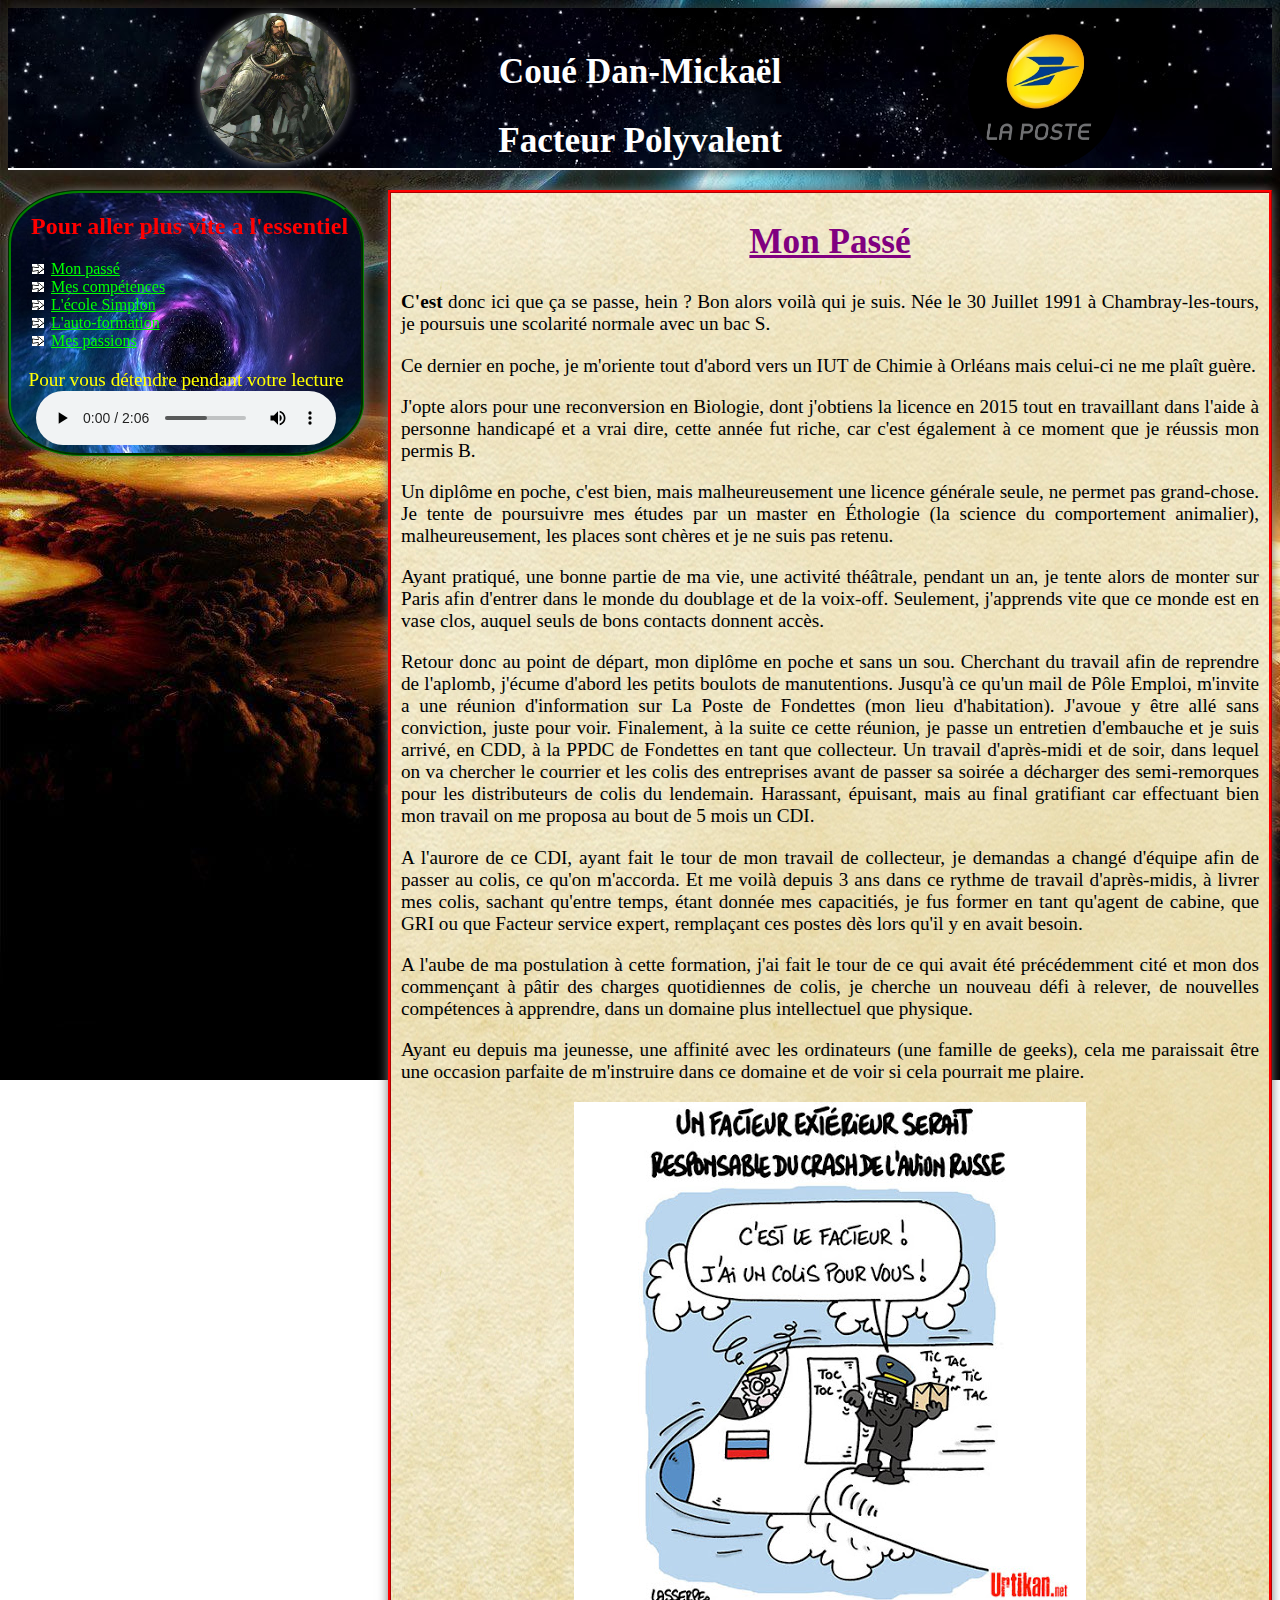
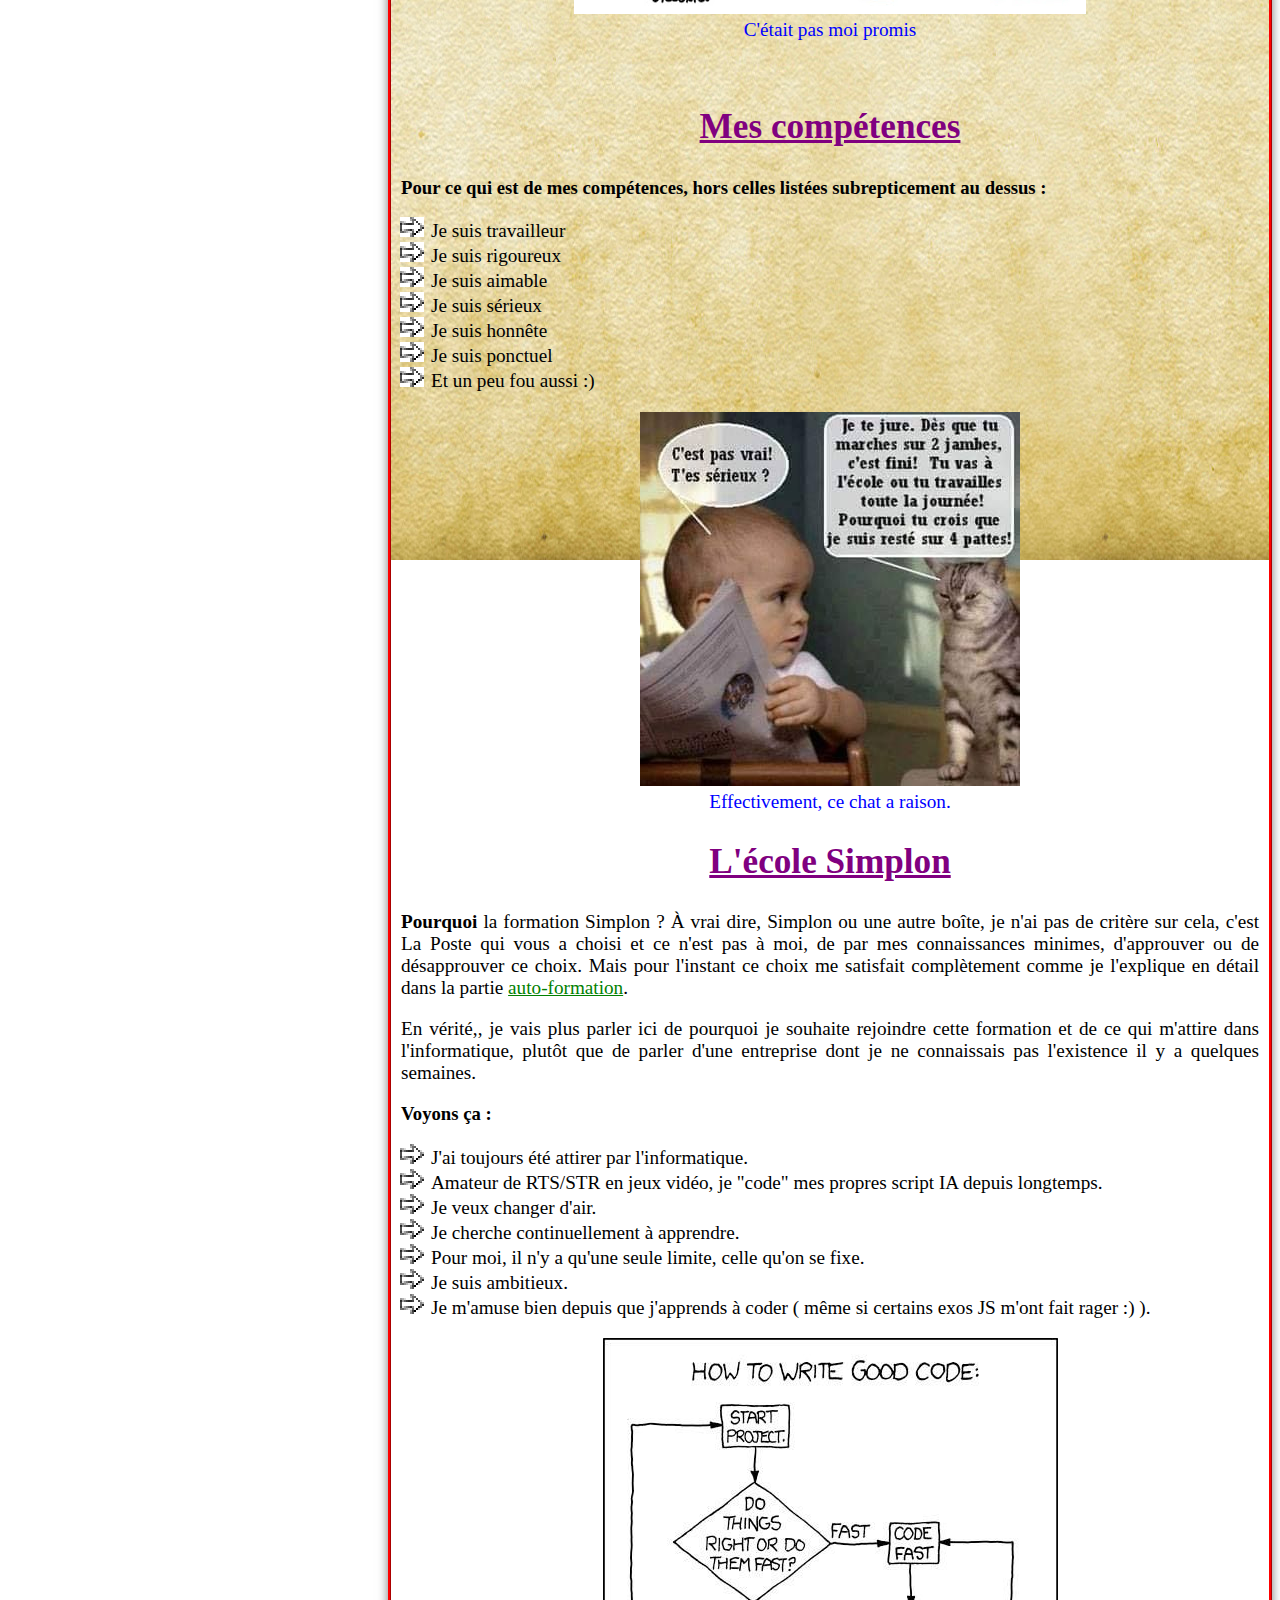
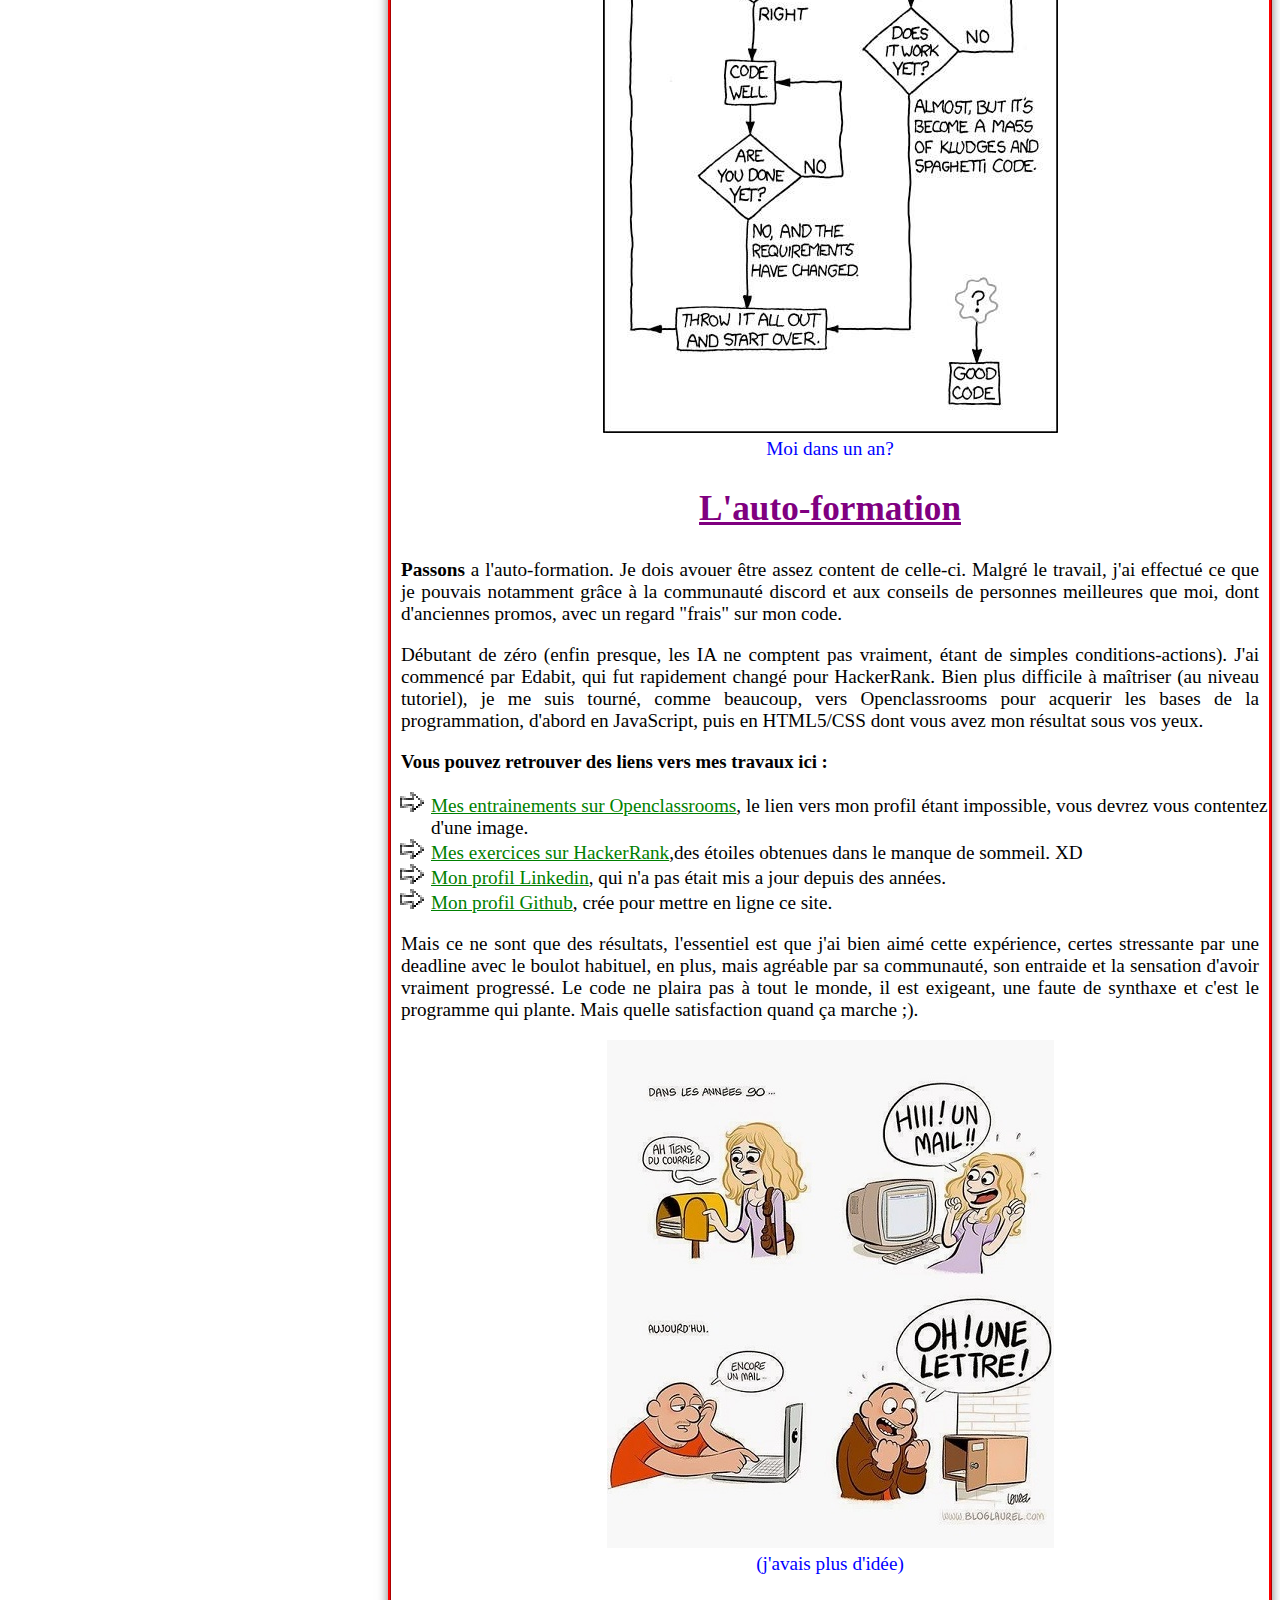
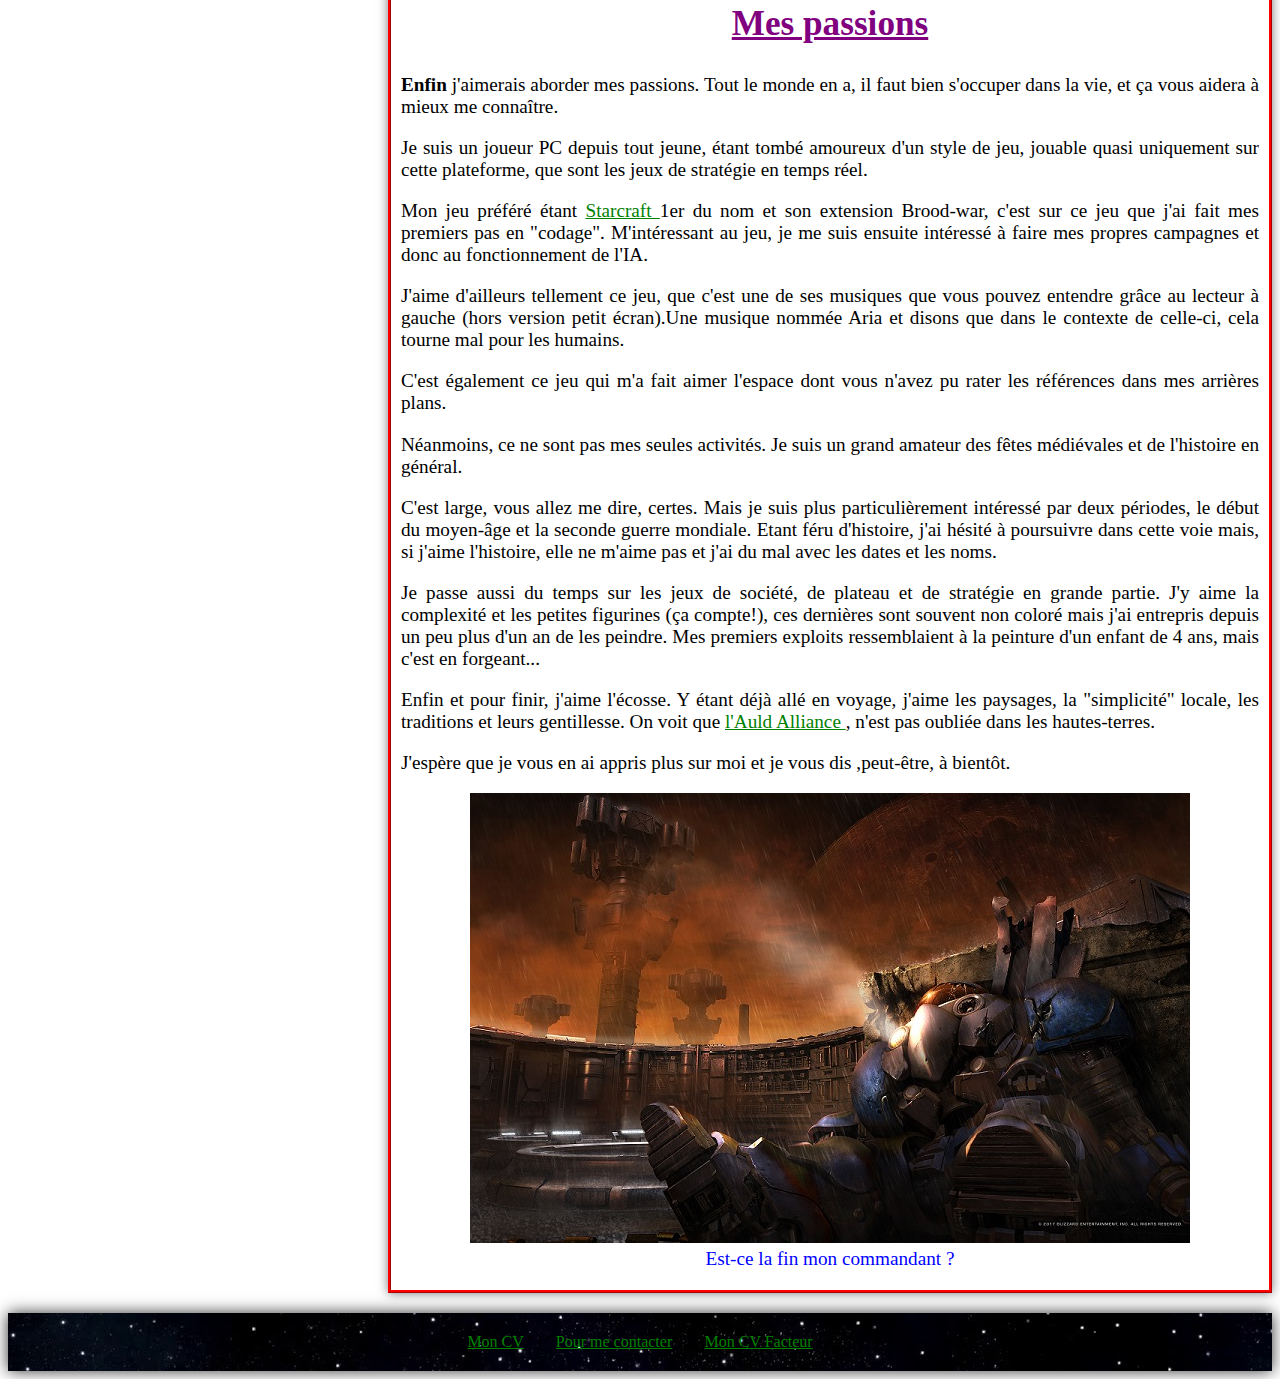
==== index.html @ aa59259d "Add files via upload" ====
<!DOCTYPE html>
<html lang="fr">
	<head> 
		<!-- Bonjour à toi qui lis ce code. Malheureusement pas de règle css sur head, title, meta, link et body ainsi que sur les br malgrè les consignes, cela me semblait inutile et contre productif pour la clareté du CSS -->
	    <title>Présentation de Dan-Mickaël Coué</title>
	    <meta charset="utf-8">
	    <link rel="stylesheet" href="style.css">
	</head>

	<body>
	        <img id ="photomoi" src="1396200363-arng110-1.jpg" alt="Mon Avatar" title="Pas de photo désolé ;)"/>
	        <img id = "photolaposte" src="logo-laposte2.jpg" alt="Logo"  title="un joli logo, non?"/>
	    <header>
	    	<h1 class=intro>Coué Dan-Mickaël</h1>
	        <h2 class=facteur>Facteur Polyvalent</h2>
	    </header>
	    
	    <aside>
	        <nav>
	        	<h2 class=navigation> Pour aller plus vite a l'essentiel </h2>
	        	<ul>
	        		<li class=ref><a href="#passé" class="chap">Mon passé</a></li>
	        		<li class=ref><a href="#compétences" class="chap">Mes compétences</a></li>
	        		<li class=ref><a href="#simplon" class="chap">L'école Simplon</a></li>
	        		<li class=ref><a href="#autoformation" class="chap">L'auto-formation</a></li>
	        		<li class=ref><a href="#passions" class="chap">Mes passions</a></li>
	        	</ul>
	        	<p class=aria>Pour vous détendre pendant votre lecture
	    			<audio src="Starcraft-BroodWar-Aria.mp3" controls loop title="Starcraft Aria"></audio>
	   			</p>
	        </nav>
	    </aside>
	    <div>
	    	<h2 id=passé>Mon Passé</h2>
	    	<p>
	    		<span>C'est</span> donc ici que ça se passe, hein ? Bon alors voilà qui je suis. Née le 30 Juillet 1991 à Chambray-les-tours, je poursuis une scolarité normale avec un bac S. </p><p>Ce dernier en poche, je m'oriente tout d'abord vers un IUT de Chimie à Orléans mais celui-ci ne me plaît guère.</p><p> J'opte alors pour une reconversion en Biologie, dont j'obtiens la licence en 2015 tout en travaillant dans l'aide à personne handicapé et a vrai dire, cette année fut riche, car c'est également à ce moment que je réussis mon permis B.
	    	</p>
	    	<p>
	    		Un diplôme en poche, c'est bien, mais malheureusement une licence générale seule, ne permet pas grand-chose. Je tente de poursuivre mes études par un master en Éthologie (la science du comportement animalier), malheureusement, les places sont chères et je ne suis pas retenu.
	    	</p>
	    	<p>
	    		Ayant pratiqué, une bonne partie de ma vie, une activité théâtrale, pendant un an, je tente alors de monter sur Paris afin d'entrer dans le monde du doublage et de la voix-off. Seulement, j'apprends vite que ce monde est en vase clos, auquel seuls de bons contacts donnent accès.
	    	</p>
	    	<p>
	    		Retour donc au point de départ, mon diplôme en poche et sans un sou. Cherchant du travail afin de reprendre de l'aplomb, j'écume d'abord les petits boulots de manutentions. Jusqu'à ce qu'un mail de Pôle Emploi, m'invite a une réunion d'information sur La Poste de Fondettes (mon lieu d'habitation). J'avoue y être allé sans conviction, juste pour voir. Finalement, à la suite ce cette réunion, je passe un entretien d'embauche et je suis arrivé, en CDD, à la PPDC de Fondettes en tant que collecteur. Un travail d'après-midi et de soir, dans lequel on va chercher le courrier et les colis des entreprises avant de passer sa soirée a décharger des semi-remorques pour les distributeurs de colis du lendemain. Harassant, épuisant, mais au final gratifiant car effectuant bien mon travail on me proposa au bout de 5 mois un CDI.</p><p> A l'aurore de ce CDI, ayant fait le tour de mon travail de collecteur, je demandas a changé d'équipe afin de passer au colis, ce qu'on m'accorda. Et me voilà depuis 3 ans dans ce rythme de travail d'après-midis, à livrer mes colis, sachant qu'entre temps, étant donnée mes capacitiés, je fus former en tant qu'agent de cabine, que GRI ou que Facteur service expert, remplaçant ces postes dès lors qu'il y en avait besoin.
	    	</p>
	    	<p>
	    		A l'aube de ma postulation à cette formation, j'ai fait le tour de ce qui avait été précédemment cité et mon dos commençant à pâtir des charges quotidiennes de colis, je cherche un nouveau défi à relever, de nouvelles compétences à apprendre, dans un domaine plus intellectuel que physique.</p><p> Ayant eu depuis ma jeunesse, une affinité avec les ordinateurs (une famille de geeks), cela me paraissait être une occasion parfaite de m'instruire dans ce domaine et de voir si cela pourrait me plaire.
	    	</p>
	    	<figure> 
	    		<img src="rfacteurjpg.jpg"/>
	    		<figcaption> C'était pas moi promis</figcaption>
	    	</figure>
	    	<br/>
	    	<h2 id=compétences>Mes compétences</h2>
	    		<h3><span>Pour</span> ce qui est de mes compétences, hors celles listées subrepticement au dessus :</h3>
	    		<ul>
	    			<li class=comp>Je suis travailleur</li>
	    			<li class=comp>Je suis rigoureux</li>
	    			<li class=comp>Je suis aimable</li>
	    			<li class=comp>Je suis sérieux</li>
	    			<li class=comp>Je suis honnête</li>
	    			<li class=comp>Je suis ponctuel</li>
	    			<li class=comp>Et un peu fou aussi :)</li>
	    		</ul>
	    	<figure> 
	    		<img src="travail.jpg"/>
	    		<figcaption> Effectivement, ce chat a raison.</figcaption>
	    	</figure>
	    	<h2 id=simplon>L'école Simplon</h2>
	    	<p>
	    		<span>Pourquoi</span> la formation Simplon ? À vrai dire, Simplon ou une autre boîte, je n'ai pas de critère sur cela, c'est La Poste qui vous a choisi et ce n'est pas à moi, de par mes connaissances minimes, d'approuver ou  de désapprouver ce choix. Mais pour l'instant ce choix me satisfait complètement comme je l'explique en détail dans la partie <a href="#autoformation">auto-formation</a>.</p><p> En vérité,, je vais plus parler ici de pourquoi je souhaite rejoindre cette formation et de ce qui m'attire dans l'informatique, plutôt que de parler d'une entreprise dont je ne connaissais pas l'existence il y a quelques semaines.
	    	</p>
	    		<h3>Voyons ça :</h3>
	    		<ul>
	    			<li class=comp>J'ai toujours été attirer par l'informatique.</li>
	    			<li class=comp>Amateur de RTS/STR en jeux vidéo, je "code" mes propres script IA depuis longtemps.</li>
	    			<li class=comp>Je veux changer d'air.</li>
	    			<li class=comp>Je cherche continuellement à apprendre.</li>
	    			<li class=comp>Pour moi, il n'y a qu'une seule limite, celle qu'on se fixe.</li>
	    			<li class=comp>Je suis ambitieux.</li>
	    			<li class=comp>Je m'amuse bien depuis que j'apprends à coder ( même si certains exos JS m'ont fait rager :) ).</li>
	    		</ul>
	    	<figure> 
	    		<img src="code.jpg"/>
	    		<figcaption> Moi dans un an?</figcaption>
	    	</figure>
	    	<h2 id=autoformation>L'auto-formation</h2>
	    	<p>
	    		<span>Passons</span> a l'auto-formation. Je dois avouer être assez content de celle-ci. Malgré le travail, j'ai effectué ce que je pouvais notamment grâce à la communauté discord et aux conseils de personnes meilleures que moi, dont d'anciennes promos, avec un regard "frais" sur mon code.
	    	</p>
	    	<p>
	    		Débutant de zéro (enfin presque, les IA ne comptent pas vraiment, étant de simples conditions-actions). J'ai commencé par Edabit, qui fut rapidement changé pour HackerRank. Bien plus difficile à maîtriser (au niveau tutoriel), je me suis tourné, comme beaucoup, vers Openclassrooms pour acquerir les bases de la programmation, d'abord en JavaScript, puis en HTML5/CSS dont vous avez mon résultat sous vos yeux.
	    	</p>
	    		<h3>Vous pouvez retrouver des liens vers mes travaux ici :</h3>
	    		<ul>
	    			<li class=comp><a href="open.PNG" target="_blank">Mes entrainements sur Openclassrooms</a>, le lien vers mon profil étant impossible, vous devrez vous contentez d'une image.</li>
	    			<li class=comp><a href="https://www.hackerrank.com/dancoue" target="_blank">Mes exercices sur HackerRank</a>,des étoiles obtenues dans le manque de sommeil. XD</li>
	    			<li class=comp><a href="https://www.linkedin.com/in/dan-micka%C3%ABl-cou%C3%A9-2b1073121/" target="_blank">Mon profil Linkedin</a>, qui n'a pas était mis a jour depuis des années.</li>
	    			<li class=comp><a href="https://github.com/Dan-Mickael" target="_blank">Mon profil Github</a>, crée pour mettre en ligne ce site.</li>
	    		</ul>
	    	<p>
	    		Mais ce ne sont que des résultats, l'essentiel est que j'ai bien aimé cette expérience, certes stressante par une deadline avec le boulot habituel, en plus, mais agréable par sa communauté, son entraide et la sensation d'avoir vraiment progressé. Le code ne plaira pas à tout le monde, il est exigeant, une faute de synthaxe et c'est le programme qui plante. Mais quelle satisfaction quand ça marche ;).
	    	</p>
	    	<figure> 
	    		<img src="lettre.jpg"/>
	    		<figcaption> (j'avais plus d'idée)</figcaption>
	    	</figure>
	    	<h2 id=passions>Mes passions</h2>
	    	<p>
	    		<span>Enfin</span> j'aimerais aborder mes passions. Tout le monde en a, il faut bien s'occuper dans la vie, et ça vous aidera à mieux me connaître.
	    	</p>
	    	<p>
	    		Je suis un joueur PC depuis tout jeune, étant tombé amoureux d'un style de jeu, jouable quasi uniquement sur cette plateforme, que sont les jeux de stratégie en temps réel.</p><p> Mon jeu préféré étant <a href="https://fr.wikipedia.org/wiki/StarCraft_(jeu_vid%C3%A9o)" target="_blank" title="Starcraft"> Starcraft </a> 1er du nom et son extension Brood-war, c'est sur ce jeu que j'ai fait mes premiers pas en "codage". M'intéressant au jeu, je me suis ensuite intéressé à faire mes propres campagnes et donc au fonctionnement de l'IA.</p><p>
	    		J'aime d'ailleurs tellement ce jeu, que c'est une de ses musiques que vous pouvez entendre grâce au lecteur à gauche (hors version petit écran).Une musique nommée Aria et disons que dans le contexte de celle-ci, cela tourne mal pour les humains.</p><p>
	    		C'est également ce jeu qui m'a fait aimer l'espace dont vous n'avez pu rater les références dans mes arrières plans.
	    	</p>
	    	<p>
	    		Néanmoins, ce ne sont pas mes seules activités. Je suis un grand amateur des fêtes médiévales et de l'histoire en général.</p><p>C'est large, vous allez me dire, certes. Mais je suis plus particulièrement intéressé par deux périodes, le début du moyen-âge et la seconde guerre mondiale. Etant féru d'histoire, j'ai hésité à poursuivre dans cette voie mais, si j'aime l'histoire, elle ne m'aime pas et j'ai du mal avec les dates et les noms.
	    	</p>
	    	<p>
	    		Je passe aussi du temps sur les jeux de société, de plateau et de stratégie en grande partie. J'y aime la complexité et les petites figurines (ça compte!), ces dernières sont souvent non coloré mais j'ai entrepris depuis un peu plus d'un an de les peindre. Mes premiers exploits ressemblaient à la peinture d'un enfant de 4 ans, mais c'est en forgeant...
	    	</p>
	    	<p>
	    		Enfin et pour finir, j'aime l'écosse. Y étant déjà allé en voyage, j'aime les paysages, la "simplicité" locale, les traditions et leurs gentillesse. On voit que <a href="https://fr.wikipedia.org/wiki/Auld_Alliance" target="_blank" title="Auld Alliance"> l'Auld Alliance </a>, n'est pas oubliée dans les hautes-terres.
	    	</p>
	    	<p>
	    		J'espère que je vous en ai appris plus sur moi et je vous dis ,peut-être, à bientôt.
	    	</p>
	    	<figure> 
	    		<img src="FIN.jpg"/>
	    		<figcaption> Est-ce la fin mon commandant ?</figcaption>
	    	</figure>
	    </div>
	    <footer>
	    	<a href="CV Dan-mickael Coue.pdf" target="_blank">Mon CV</a>
	    	" | "
	    	<a href="mailto:dancoue@gmail.com" title="mail">Pour me contacter</a>
	    	" | "
	    	<a href="CV Facteur Coué Dan-Mickaël.pdf" target="_blank">Mon CV Facteur</a>
	    </footer>
	</body>
</html>
---- style.css ----
html{
	background-image: url("str.jpg");
	background-repeat: no-repeat;
	background-attachment: fixed;
}


#photomoi {
	display: flex;
	position: absolute;
    width: 150px;
    height: 150px;
    box-shadow: 0px 0px 10px #777;
    border-radius: 50%;
    margin-left: 15%;
    margin-top: 5px;
}

#photolaposte {
	display: flex;
	position: absolute;
    width: 150px;
    height: 150px;
    border-radius: 50%;
    margin-left: 75%;
    margin-top: 10px;
}

header{
    width: 100%;
    padding: 20px 0px;
    background: url("espace.jpg") #4f4f4f;
    background-repeat: repeat;
    box-shadow: 0px 0px 15px #333;
    text-align : center;
}

header{
    border-bottom: 2px solid #fff;
    height: 120px;
    margin-bottom: 20px;
}

.intro,.facteur{
    color: white;
    font-size: 2.2em;
}

.aria{
	color: yellow;
	text-align: center;
}

aside{
	position: fixed;
	background-image: url("trounoir.jpg");
	width: 350px;
    height: 260px;
	border : 3px green groove;
	box-shadow: 0px 0px 10px #777;
	border-radius: 20%;
}

nav{
	justify-content: flex-start;
}

.navigation{
    color: red;
    margin-left: 20px;
}


ul>.navigation{
	color: black;
}

.ref{
	list-style-image: url("nav.png");
}

a{
	color: green;
}

a:hover{
	background: red;
}

div{
	background-image: url("fondg2.jpg");
	border: 3px red ridge;
	box-shadow: 0px 0px 10px #777;
	margin-left: 380px;
	margin-top: 10px;
	background-repeat: no-repeat;
	background-attachment: fixed;
}

#passé,#compétences,#simplon,#autoformation,#passions{
	font-weight: bold;
	font-size: 2.2em;
	text-align: center;
	text-decoration: underline;
	color: purple;
}

p{
	word-wrap: break-word;
	text-align: justify;
	font-size: 1.2em;
	padding-left: 10px;
	padding-right: 10px;
}

.comp{
	list-style-image: url("nav2.png");
	font-size: 1.2em;
}

span{
	font-weight: bold;
}

h3{
	font-weight: bold;
	padding-left: 10px;
	padding-right: 10px;
}

footer{
	margin-top: 20px ;
    width: 100%;
    padding: 20px 0px;
    background: url("espace.jpg") #4f4f4f;
    background-repeat: repeat;
    box-shadow: 0px 0px 15px #333;
    text-align : center;
}

.chap{
	color: lime;
}

figure{
	text-align: center;
	font-size: 1.2em;
	color: blue;
}

@media screen and (max-width: 980px){

aside{
	display: none;
}

div{
	background-image: url("fondgtel.jpg");
	margin-left: 0px;
	background-repeat: repeat;
}

#photomoi {
	display: none;
}

#photolaposte {
	display: none;
}

figure{
	display: none;
}
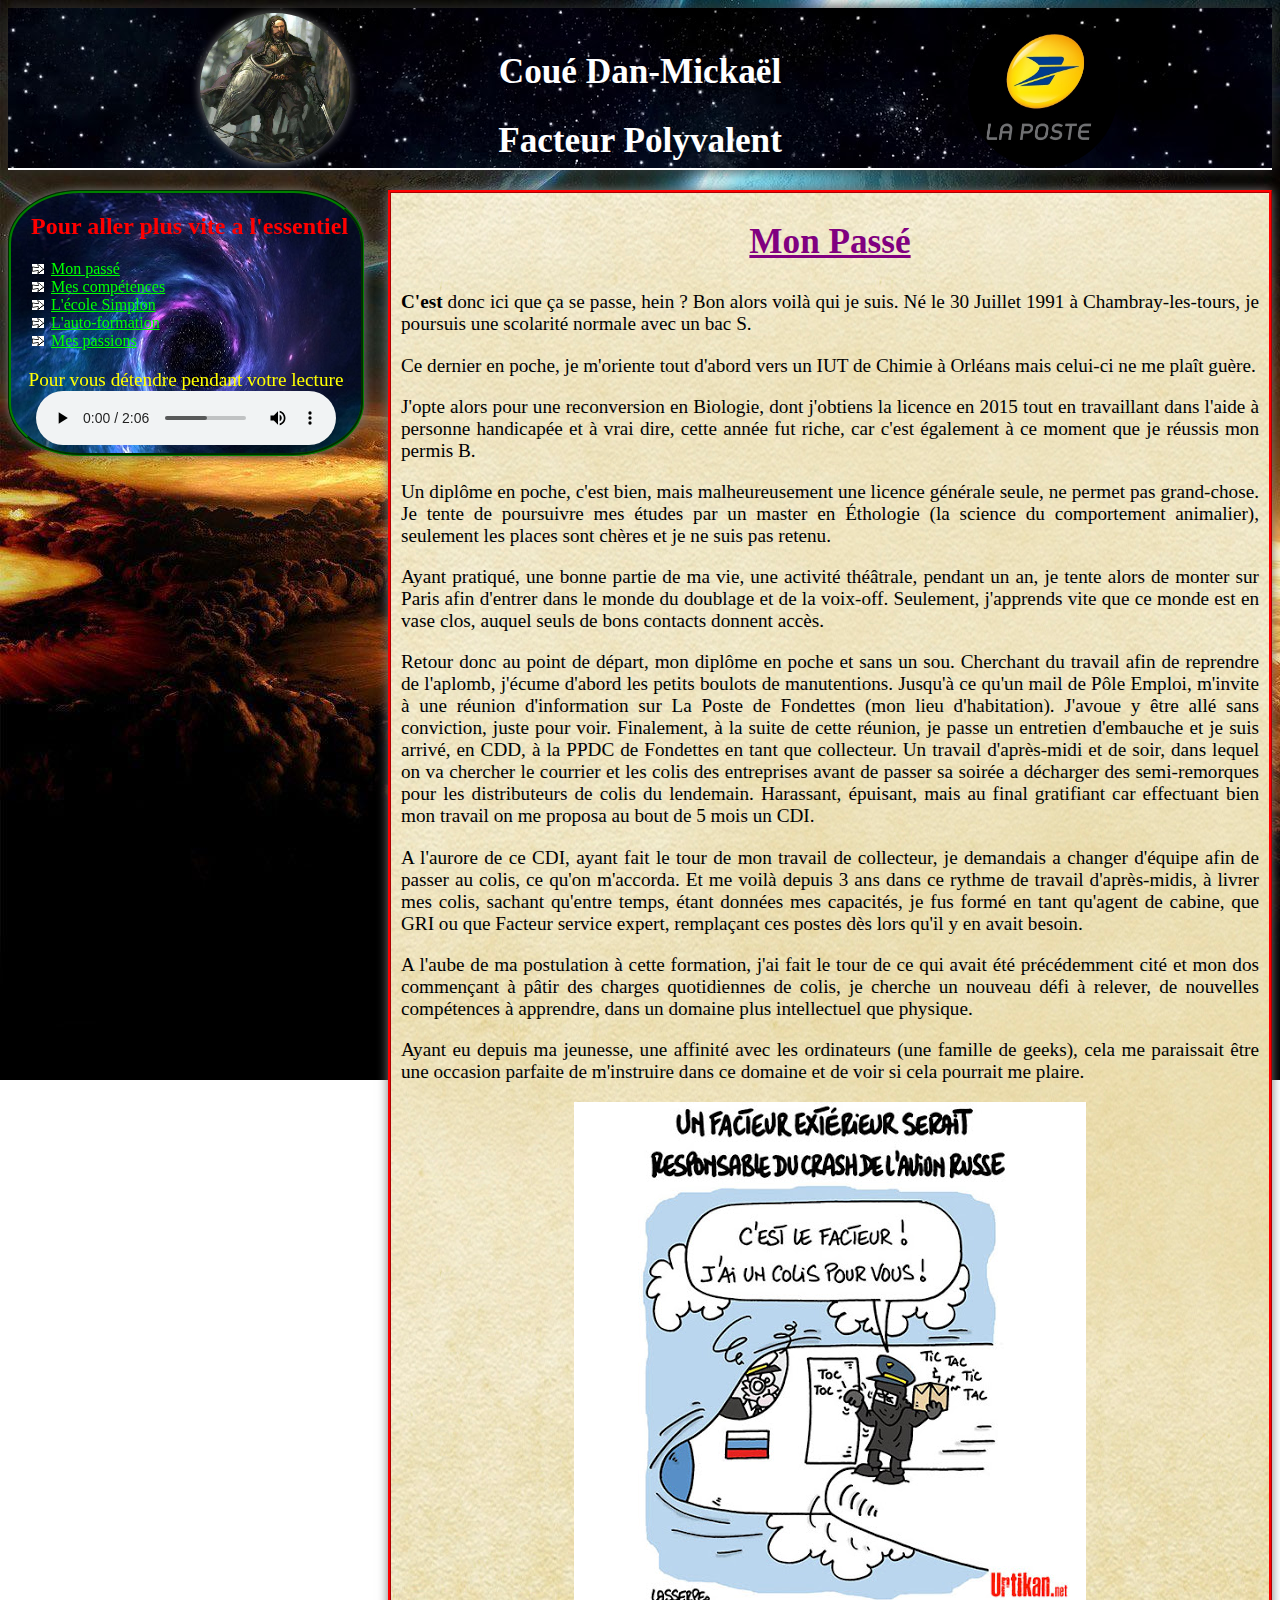
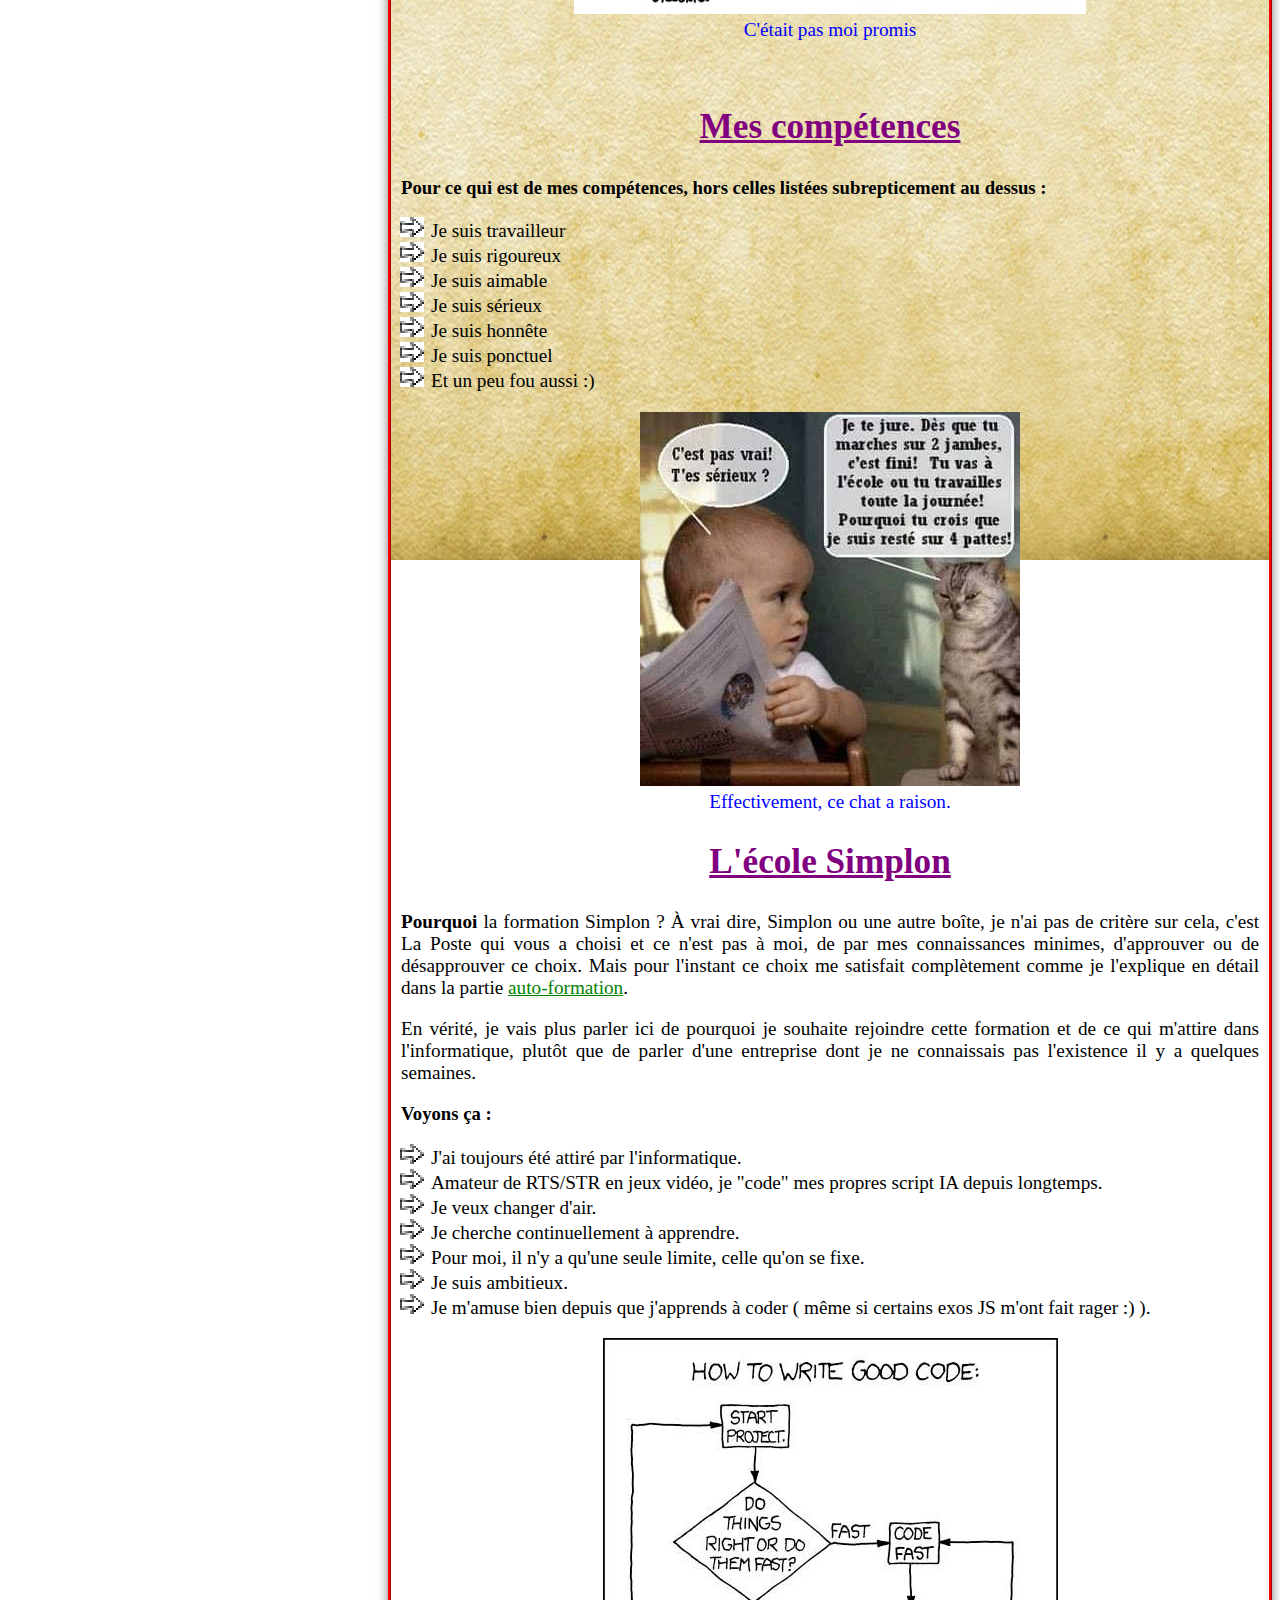
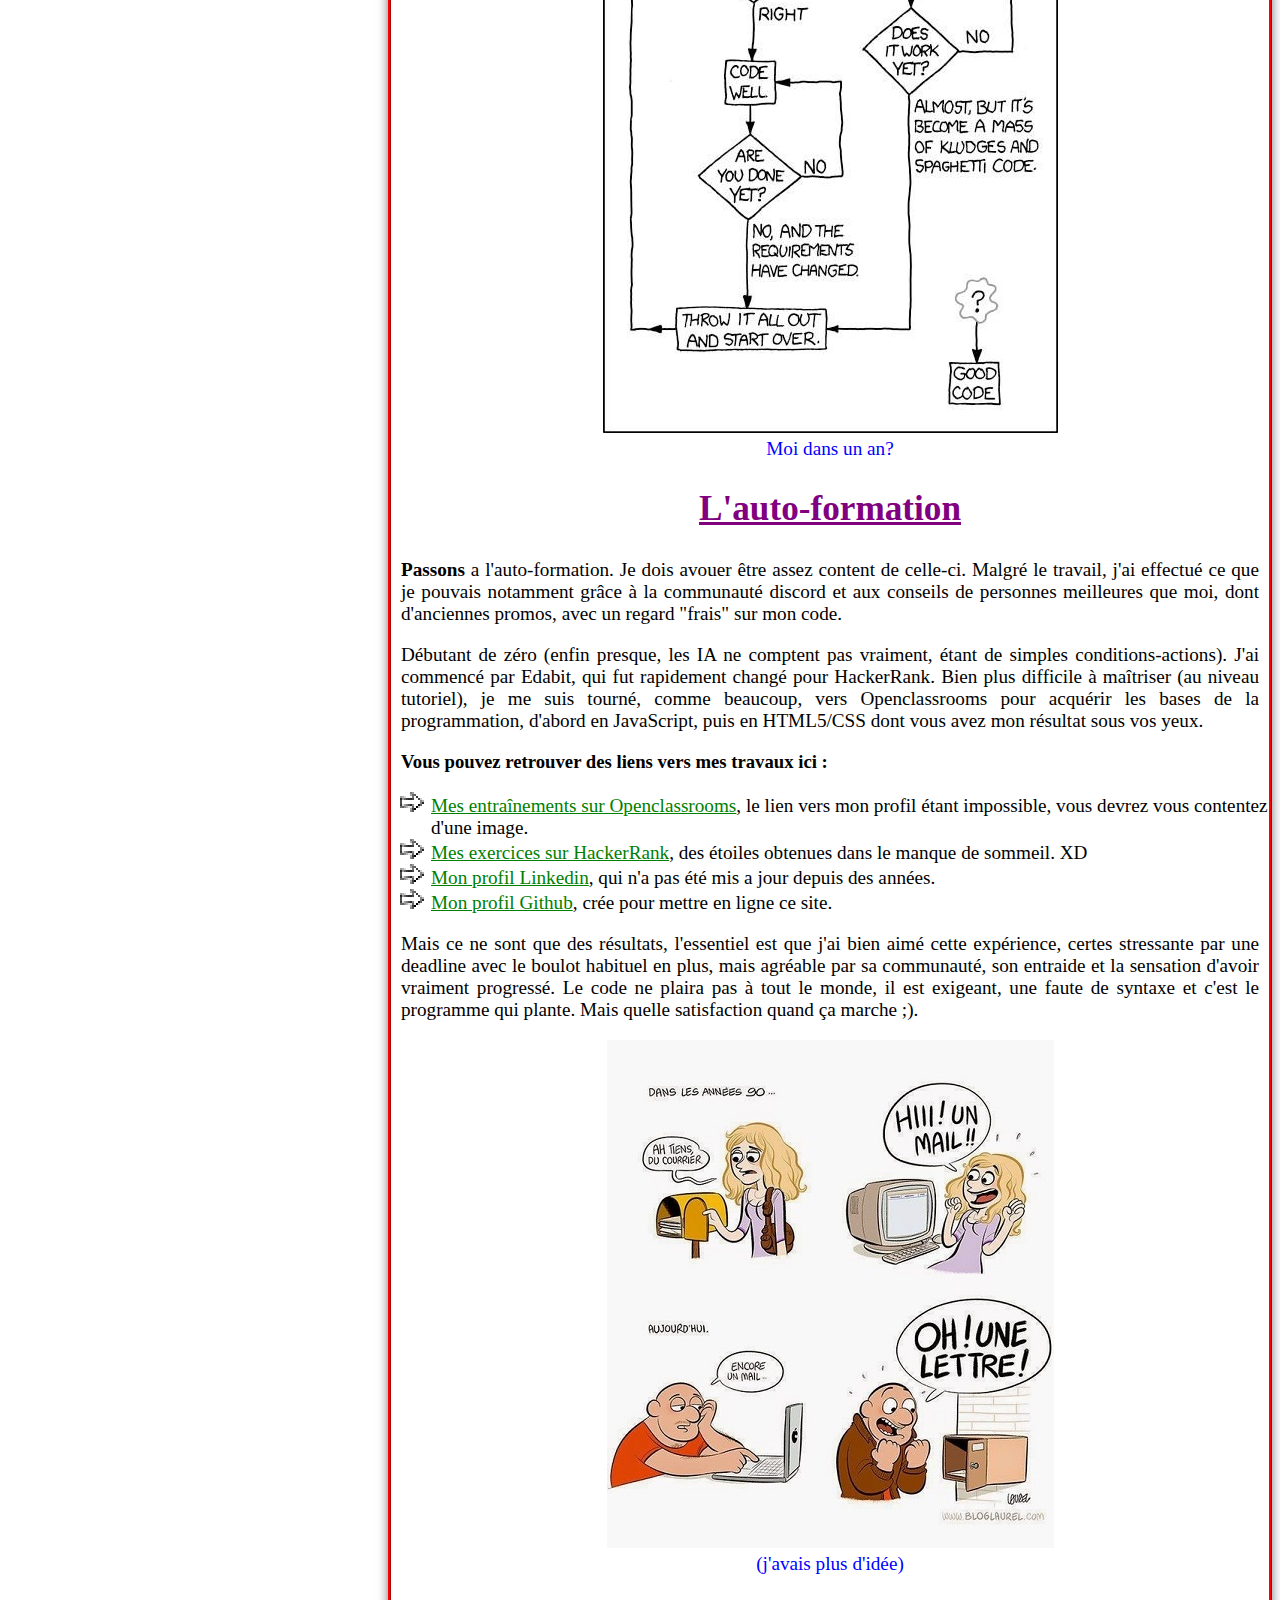
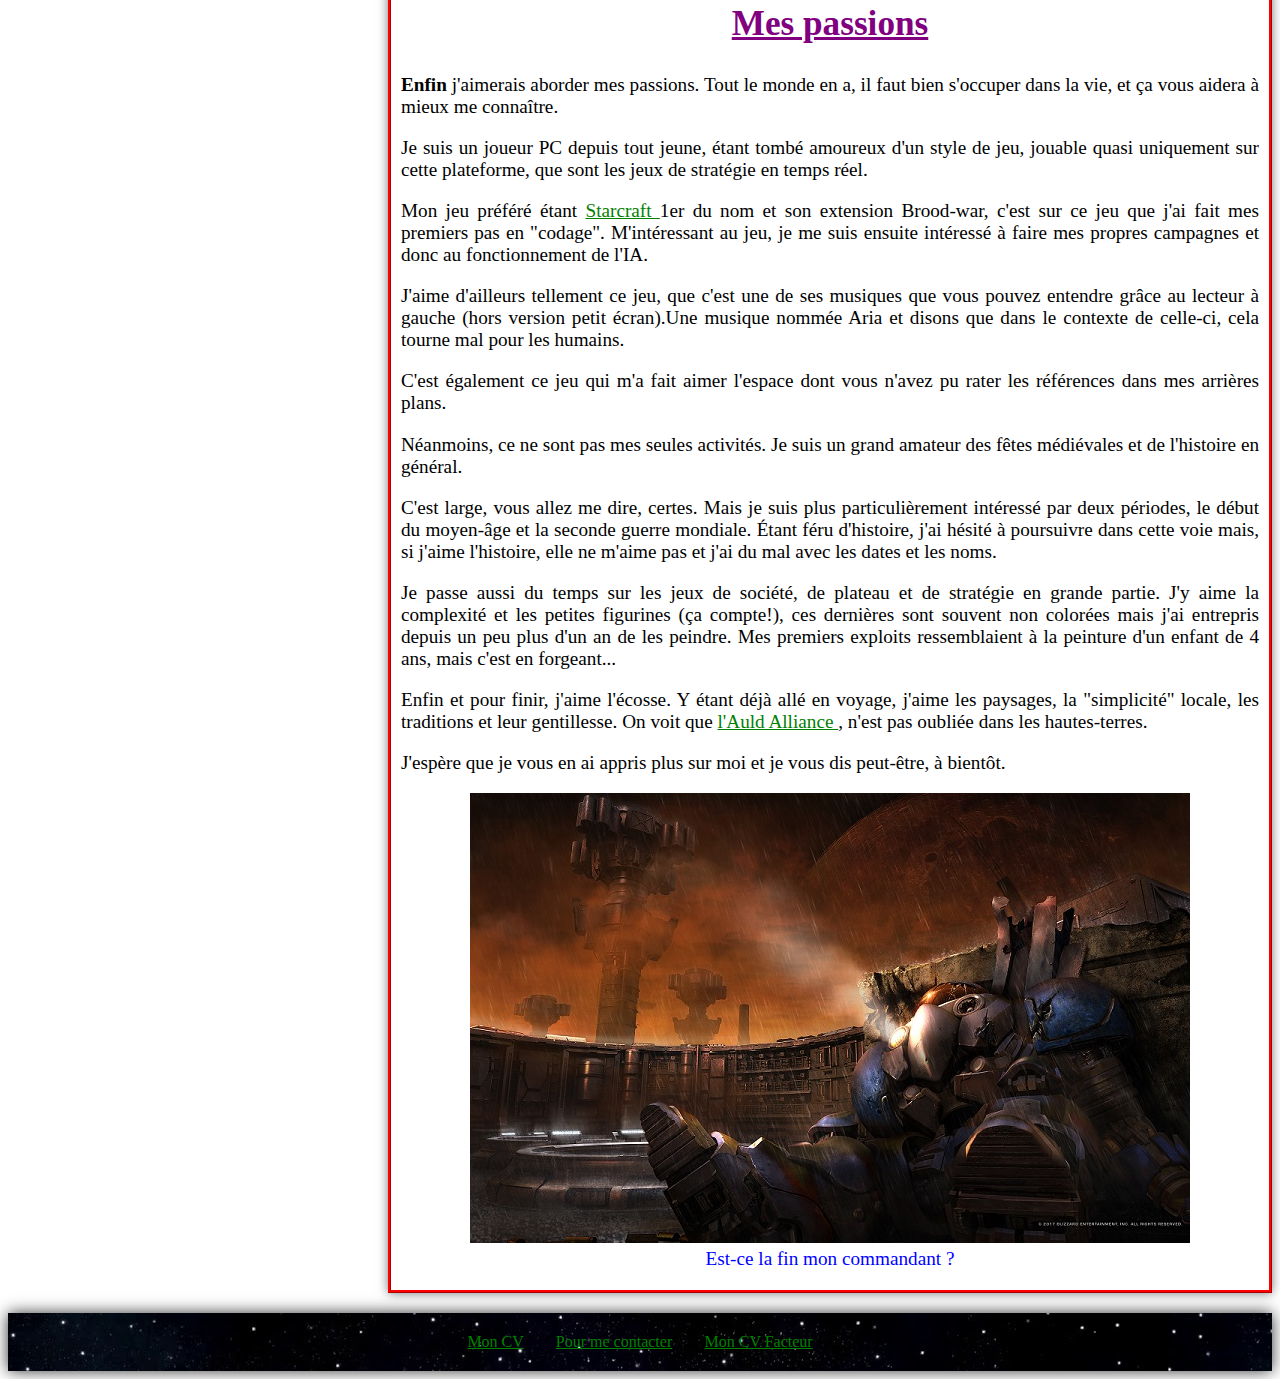
==== commit 32131305: "Add files via upload" ====
--- a/index.html
+++ b/index.html
@@ -33,16 +33,16 @@
 	    <div>
 	    	<h2 id=passé>Mon Passé</h2>
 	    	<p>
-	    		<span>C'est</span> donc ici que ça se passe, hein ? Bon alors voilà qui je suis. Née le 30 Juillet 1991 à Chambray-les-tours, je poursuis une scolarité normale avec un bac S. </p><p>Ce dernier en poche, je m'oriente tout d'abord vers un IUT de Chimie à Orléans mais celui-ci ne me plaît guère.</p><p> J'opte alors pour une reconversion en Biologie, dont j'obtiens la licence en 2015 tout en travaillant dans l'aide à personne handicapé et a vrai dire, cette année fut riche, car c'est également à ce moment que je réussis mon permis B.
+	    		<span>C'est</span> donc ici que ça se passe, hein ? Bon alors voilà qui je suis. Né le 30 Juillet 1991 à Chambray-les-tours, je poursuis une scolarité normale avec un bac S. </p><p>Ce dernier en poche, je m'oriente tout d'abord vers un IUT de Chimie à Orléans mais celui-ci ne me plaît guère.</p><p> J'opte alors pour une reconversion en Biologie, dont j'obtiens la licence en 2015 tout en travaillant dans l'aide à personne handicapée et à vrai dire, cette année fut riche, car c'est également à ce moment que je réussis mon permis B.
 	    	</p>
 	    	<p>
-	    		Un diplôme en poche, c'est bien, mais malheureusement une licence générale seule, ne permet pas grand-chose. Je tente de poursuivre mes études par un master en Éthologie (la science du comportement animalier), malheureusement, les places sont chères et je ne suis pas retenu.
+	    		Un diplôme en poche, c'est bien, mais malheureusement une licence générale seule, ne permet pas grand-chose. Je tente de poursuivre mes études par un master en Éthologie (la science du comportement animalier), seulement les places sont chères et je ne suis pas retenu.
 	    	</p>
 	    	<p>
 	    		Ayant pratiqué, une bonne partie de ma vie, une activité théâtrale, pendant un an, je tente alors de monter sur Paris afin d'entrer dans le monde du doublage et de la voix-off. Seulement, j'apprends vite que ce monde est en vase clos, auquel seuls de bons contacts donnent accès.
 	    	</p>
 	    	<p>
-	    		Retour donc au point de départ, mon diplôme en poche et sans un sou. Cherchant du travail afin de reprendre de l'aplomb, j'écume d'abord les petits boulots de manutentions. Jusqu'à ce qu'un mail de Pôle Emploi, m'invite a une réunion d'information sur La Poste de Fondettes (mon lieu d'habitation). J'avoue y être allé sans conviction, juste pour voir. Finalement, à la suite ce cette réunion, je passe un entretien d'embauche et je suis arrivé, en CDD, à la PPDC de Fondettes en tant que collecteur. Un travail d'après-midi et de soir, dans lequel on va chercher le courrier et les colis des entreprises avant de passer sa soirée a décharger des semi-remorques pour les distributeurs de colis du lendemain. Harassant, épuisant, mais au final gratifiant car effectuant bien mon travail on me proposa au bout de 5 mois un CDI.</p><p> A l'aurore de ce CDI, ayant fait le tour de mon travail de collecteur, je demandas a changé d'équipe afin de passer au colis, ce qu'on m'accorda. Et me voilà depuis 3 ans dans ce rythme de travail d'après-midis, à livrer mes colis, sachant qu'entre temps, étant donnée mes capacitiés, je fus former en tant qu'agent de cabine, que GRI ou que Facteur service expert, remplaçant ces postes dès lors qu'il y en avait besoin.
+	    		Retour donc au point de départ, mon diplôme en poche et sans un sou. Cherchant du travail afin de reprendre de l'aplomb, j'écume d'abord les petits boulots de manutentions. Jusqu'à ce qu'un mail de Pôle Emploi, m'invite à une réunion d'information sur La Poste de Fondettes (mon lieu d'habitation). J'avoue y être allé sans conviction, juste pour voir. Finalement, à la suite de cette réunion, je passe un entretien d'embauche et je suis arrivé, en CDD, à la PPDC de Fondettes en tant que collecteur. Un travail d'après-midi et de soir, dans lequel on va chercher le courrier et les colis des entreprises avant de passer sa soirée a décharger des semi-remorques pour les distributeurs de colis du lendemain. Harassant, épuisant, mais au final gratifiant car effectuant bien mon travail on me proposa au bout de 5 mois un CDI.</p><p> A l'aurore de ce CDI, ayant fait le tour de mon travail de collecteur, je demandais a changer d'équipe afin de passer au colis, ce qu'on m'accorda. Et me voilà depuis 3 ans dans ce rythme de travail d'après-midis, à livrer mes colis, sachant qu'entre temps, étant données mes capacités, je fus formé en tant qu'agent de cabine, que GRI ou que Facteur service expert, remplaçant ces postes dès lors qu'il y en avait besoin.
 	    	</p>
 	    	<p>
 	    		A l'aube de ma postulation à cette formation, j'ai fait le tour de ce qui avait été précédemment cité et mon dos commençant à pâtir des charges quotidiennes de colis, je cherche un nouveau défi à relever, de nouvelles compétences à apprendre, dans un domaine plus intellectuel que physique.</p><p> Ayant eu depuis ma jeunesse, une affinité avec les ordinateurs (une famille de geeks), cela me paraissait être une occasion parfaite de m'instruire dans ce domaine et de voir si cela pourrait me plaire.
@@ -69,11 +69,11 @@
 	    	</figure>
 	    	<h2 id=simplon>L'école Simplon</h2>
 	    	<p>
-	    		<span>Pourquoi</span> la formation Simplon ? À vrai dire, Simplon ou une autre boîte, je n'ai pas de critère sur cela, c'est La Poste qui vous a choisi et ce n'est pas à moi, de par mes connaissances minimes, d'approuver ou  de désapprouver ce choix. Mais pour l'instant ce choix me satisfait complètement comme je l'explique en détail dans la partie <a href="#autoformation">auto-formation</a>.</p><p> En vérité,, je vais plus parler ici de pourquoi je souhaite rejoindre cette formation et de ce qui m'attire dans l'informatique, plutôt que de parler d'une entreprise dont je ne connaissais pas l'existence il y a quelques semaines.
+	    		<span>Pourquoi</span> la formation Simplon ? À vrai dire, Simplon ou une autre boîte, je n'ai pas de critère sur cela, c'est La Poste qui vous a choisi et ce n'est pas à moi, de par mes connaissances minimes, d'approuver ou  de désapprouver ce choix. Mais pour l'instant ce choix me satisfait complètement comme je l'explique en détail dans la partie <a href="#autoformation">auto-formation</a>.</p><p> En vérité, je vais plus parler ici de pourquoi je souhaite rejoindre cette formation et de ce qui m'attire dans l'informatique, plutôt que de parler d'une entreprise dont je ne connaissais pas l'existence il y a quelques semaines.
 	    	</p>
 	    		<h3>Voyons ça :</h3>
 	    		<ul>
-	    			<li class=comp>J'ai toujours été attirer par l'informatique.</li>
+	    			<li class=comp>J'ai toujours été attiré par l'informatique.</li>
 	    			<li class=comp>Amateur de RTS/STR en jeux vidéo, je "code" mes propres script IA depuis longtemps.</li>
 	    			<li class=comp>Je veux changer d'air.</li>
 	    			<li class=comp>Je cherche continuellement à apprendre.</li>
@@ -90,17 +90,17 @@
 	    		<span>Passons</span> a l'auto-formation. Je dois avouer être assez content de celle-ci. Malgré le travail, j'ai effectué ce que je pouvais notamment grâce à la communauté discord et aux conseils de personnes meilleures que moi, dont d'anciennes promos, avec un regard "frais" sur mon code.
 	    	</p>
 	    	<p>
-	    		Débutant de zéro (enfin presque, les IA ne comptent pas vraiment, étant de simples conditions-actions). J'ai commencé par Edabit, qui fut rapidement changé pour HackerRank. Bien plus difficile à maîtriser (au niveau tutoriel), je me suis tourné, comme beaucoup, vers Openclassrooms pour acquerir les bases de la programmation, d'abord en JavaScript, puis en HTML5/CSS dont vous avez mon résultat sous vos yeux.
+	    		Débutant de zéro (enfin presque, les IA ne comptent pas vraiment, étant de simples conditions-actions). J'ai commencé par Edabit, qui fut rapidement changé pour HackerRank. Bien plus difficile à maîtriser (au niveau tutoriel), je me suis tourné, comme beaucoup, vers Openclassrooms pour acquérir les bases de la programmation, d'abord en JavaScript, puis en HTML5/CSS dont vous avez mon résultat sous vos yeux.
 	    	</p>
 	    		<h3>Vous pouvez retrouver des liens vers mes travaux ici :</h3>
 	    		<ul>
-	    			<li class=comp><a href="open.PNG" target="_blank">Mes entrainements sur Openclassrooms</a>, le lien vers mon profil étant impossible, vous devrez vous contentez d'une image.</li>
-	    			<li class=comp><a href="https://www.hackerrank.com/dancoue" target="_blank">Mes exercices sur HackerRank</a>,des étoiles obtenues dans le manque de sommeil. XD</li>
-	    			<li class=comp><a href="https://www.linkedin.com/in/dan-micka%C3%ABl-cou%C3%A9-2b1073121/" target="_blank">Mon profil Linkedin</a>, qui n'a pas était mis a jour depuis des années.</li>
+	    			<li class=comp><a href="open.PNG" target="_blank">Mes entraînements sur Openclassrooms</a>, le lien vers mon profil étant impossible, vous devrez vous contentez d'une image.</li>
+	    			<li class=comp><a href="https://www.hackerrank.com/dancoue" target="_blank">Mes exercices sur HackerRank</a>, des étoiles obtenues dans le manque de sommeil. XD</li>
+	    			<li class=comp><a href="https://www.linkedin.com/in/dan-micka%C3%ABl-cou%C3%A9-2b1073121/" target="_blank">Mon profil Linkedin</a>, qui n'a pas été mis a jour depuis des années.</li>
 	    			<li class=comp><a href="https://github.com/Dan-Mickael" target="_blank">Mon profil Github</a>, crée pour mettre en ligne ce site.</li>
 	    		</ul>
 	    	<p>
-	    		Mais ce ne sont que des résultats, l'essentiel est que j'ai bien aimé cette expérience, certes stressante par une deadline avec le boulot habituel, en plus, mais agréable par sa communauté, son entraide et la sensation d'avoir vraiment progressé. Le code ne plaira pas à tout le monde, il est exigeant, une faute de synthaxe et c'est le programme qui plante. Mais quelle satisfaction quand ça marche ;).
+	    		Mais ce ne sont que des résultats, l'essentiel est que j'ai bien aimé cette expérience, certes stressante par une deadline avec le boulot habituel en plus, mais agréable par sa communauté, son entraide et la sensation d'avoir vraiment progressé. Le code ne plaira pas à tout le monde, il est exigeant, une faute de syntaxe et c'est le programme qui plante. Mais quelle satisfaction quand ça marche ;).
 	    	</p>
 	    	<figure> 
 	    		<img src="lettre.jpg"/>
@@ -116,16 +116,16 @@
 	    		C'est également ce jeu qui m'a fait aimer l'espace dont vous n'avez pu rater les références dans mes arrières plans.
 	    	</p>
 	    	<p>
-	    		Néanmoins, ce ne sont pas mes seules activités. Je suis un grand amateur des fêtes médiévales et de l'histoire en général.</p><p>C'est large, vous allez me dire, certes. Mais je suis plus particulièrement intéressé par deux périodes, le début du moyen-âge et la seconde guerre mondiale. Etant féru d'histoire, j'ai hésité à poursuivre dans cette voie mais, si j'aime l'histoire, elle ne m'aime pas et j'ai du mal avec les dates et les noms.
+	    		Néanmoins, ce ne sont pas mes seules activités. Je suis un grand amateur des fêtes médiévales et de l'histoire en général.</p><p>C'est large, vous allez me dire, certes. Mais je suis plus particulièrement intéressé par deux périodes, le début du moyen-âge et la seconde guerre mondiale. Étant féru d'histoire, j'ai hésité à poursuivre dans cette voie mais, si j'aime l'histoire, elle ne m'aime pas et j'ai du mal avec les dates et les noms.
 	    	</p>
 	    	<p>
-	    		Je passe aussi du temps sur les jeux de société, de plateau et de stratégie en grande partie. J'y aime la complexité et les petites figurines (ça compte!), ces dernières sont souvent non coloré mais j'ai entrepris depuis un peu plus d'un an de les peindre. Mes premiers exploits ressemblaient à la peinture d'un enfant de 4 ans, mais c'est en forgeant...
+	    		Je passe aussi du temps sur les jeux de société, de plateau et de stratégie en grande partie. J'y aime la complexité et les petites figurines (ça compte!), ces dernières sont souvent non colorées mais j'ai entrepris depuis un peu plus d'un an de les peindre. Mes premiers exploits ressemblaient à la peinture d'un enfant de 4 ans, mais c'est en forgeant...
 	    	</p>
 	    	<p>
-	    		Enfin et pour finir, j'aime l'écosse. Y étant déjà allé en voyage, j'aime les paysages, la "simplicité" locale, les traditions et leurs gentillesse. On voit que <a href="https://fr.wikipedia.org/wiki/Auld_Alliance" target="_blank" title="Auld Alliance"> l'Auld Alliance </a>, n'est pas oubliée dans les hautes-terres.
+	    		Enfin et pour finir, j'aime l'écosse. Y étant déjà allé en voyage, j'aime les paysages, la "simplicité" locale, les traditions et leur gentillesse. On voit que <a href="https://fr.wikipedia.org/wiki/Auld_Alliance" target="_blank" title="Auld Alliance"> l'Auld Alliance </a>, n'est pas oubliée dans les hautes-terres.
 	    	</p>
 	    	<p>
-	    		J'espère que je vous en ai appris plus sur moi et je vous dis ,peut-être, à bientôt.
+	    		J'espère que je vous en ai appris plus sur moi et je vous dis peut-être, à bientôt.
 	    	</p>
 	    	<figure> 
 	    		<img src="FIN.jpg"/>
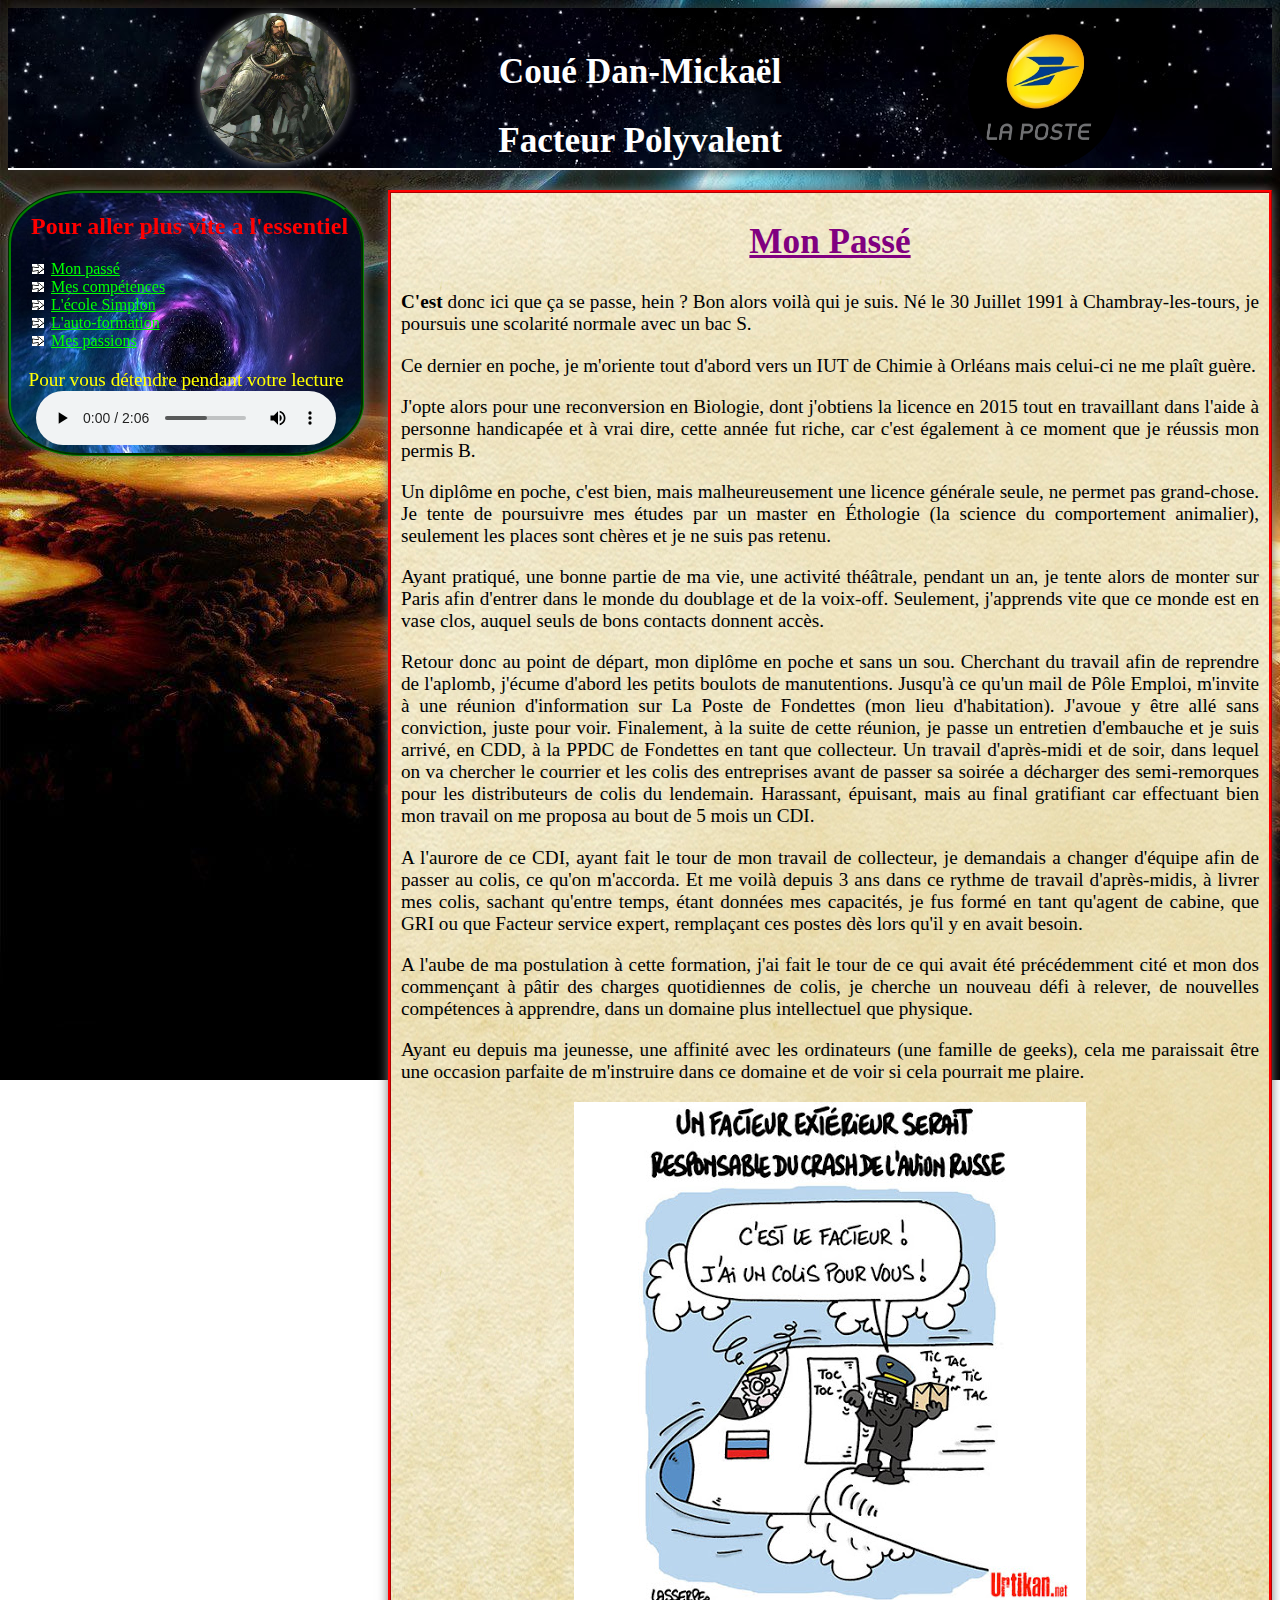
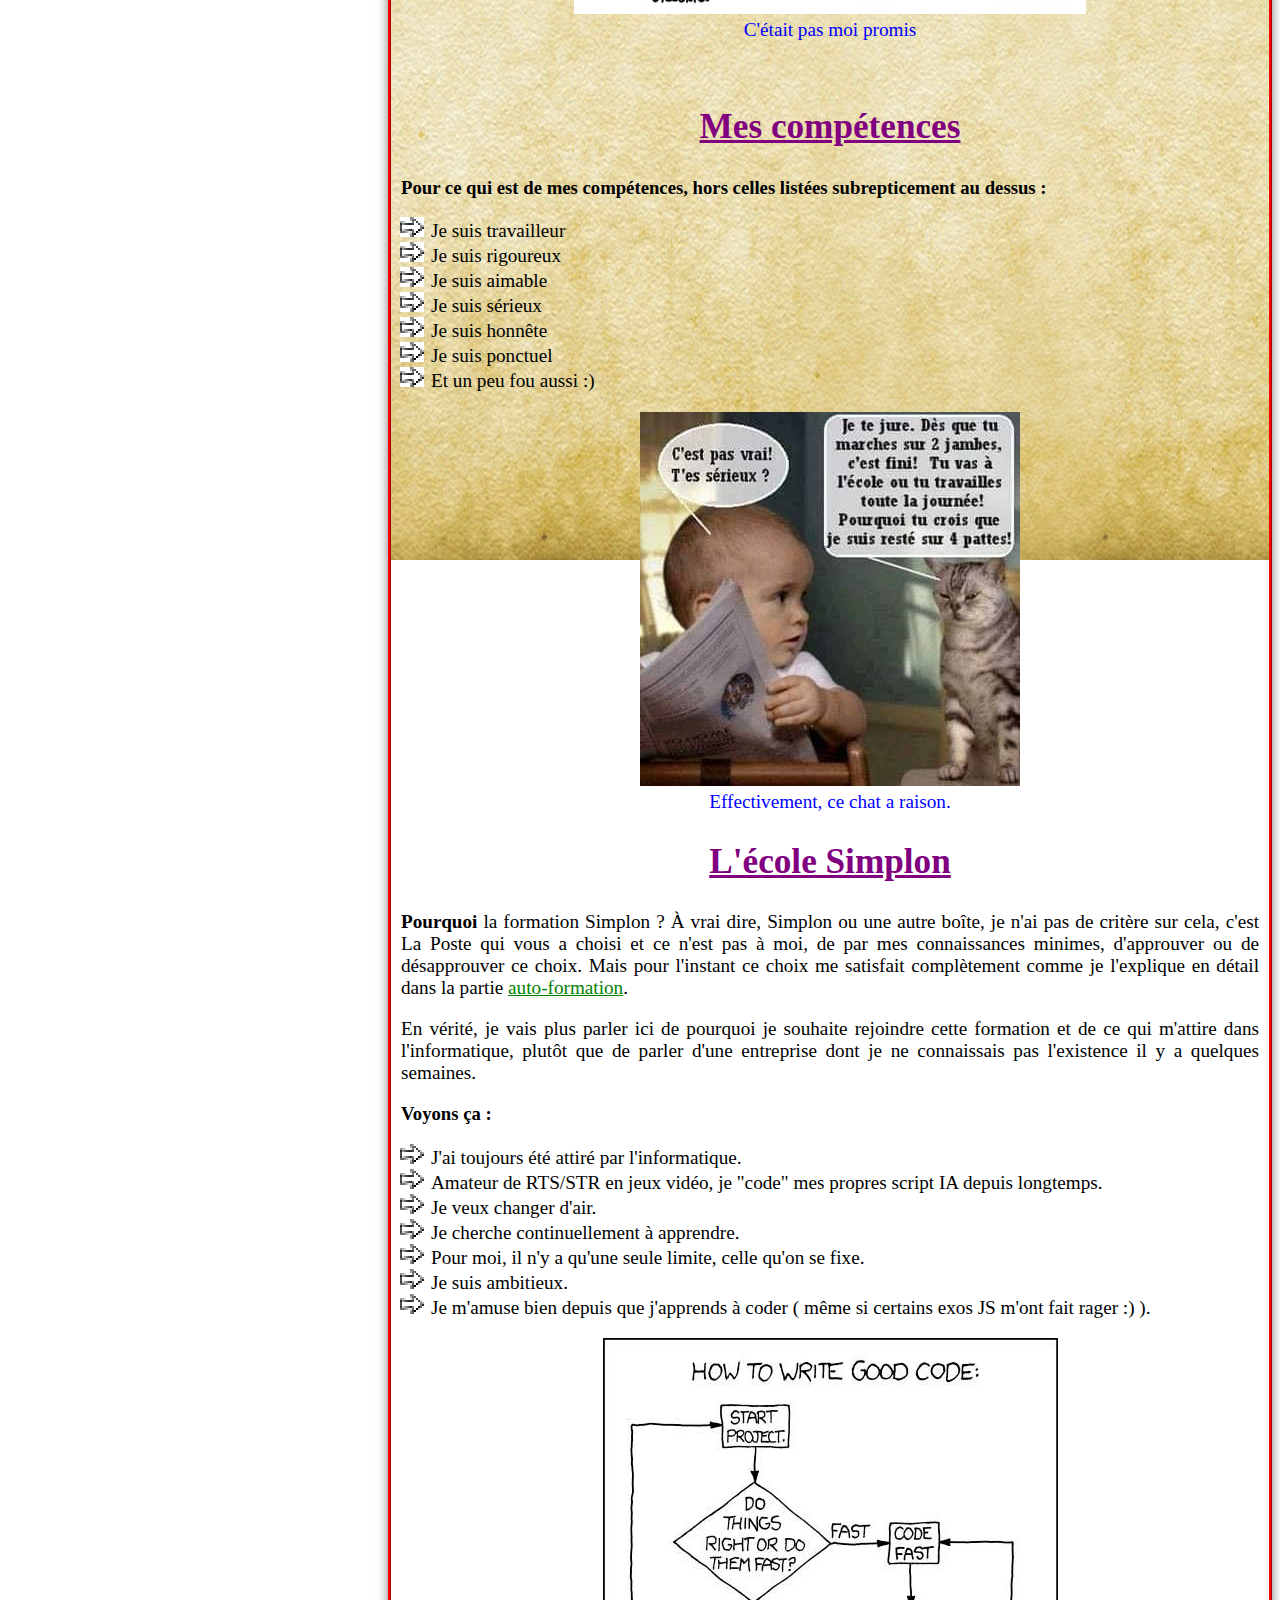
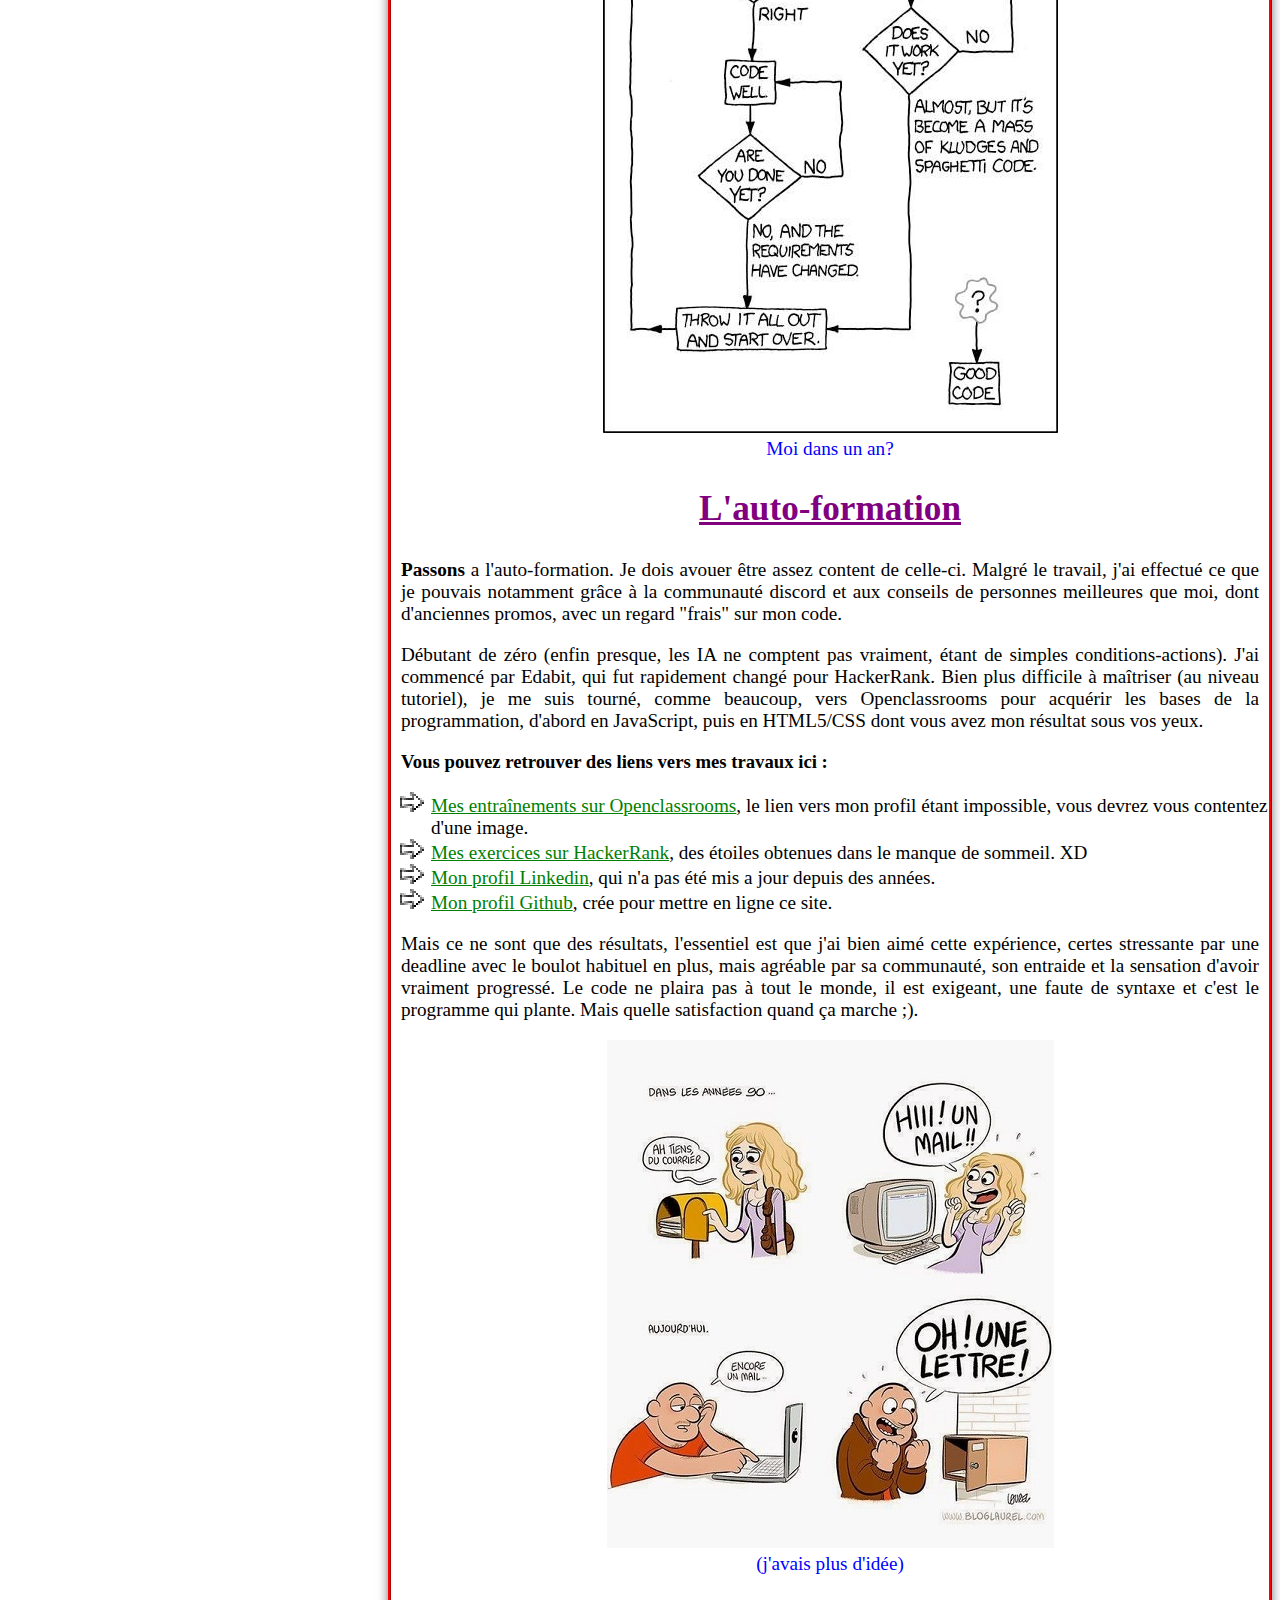
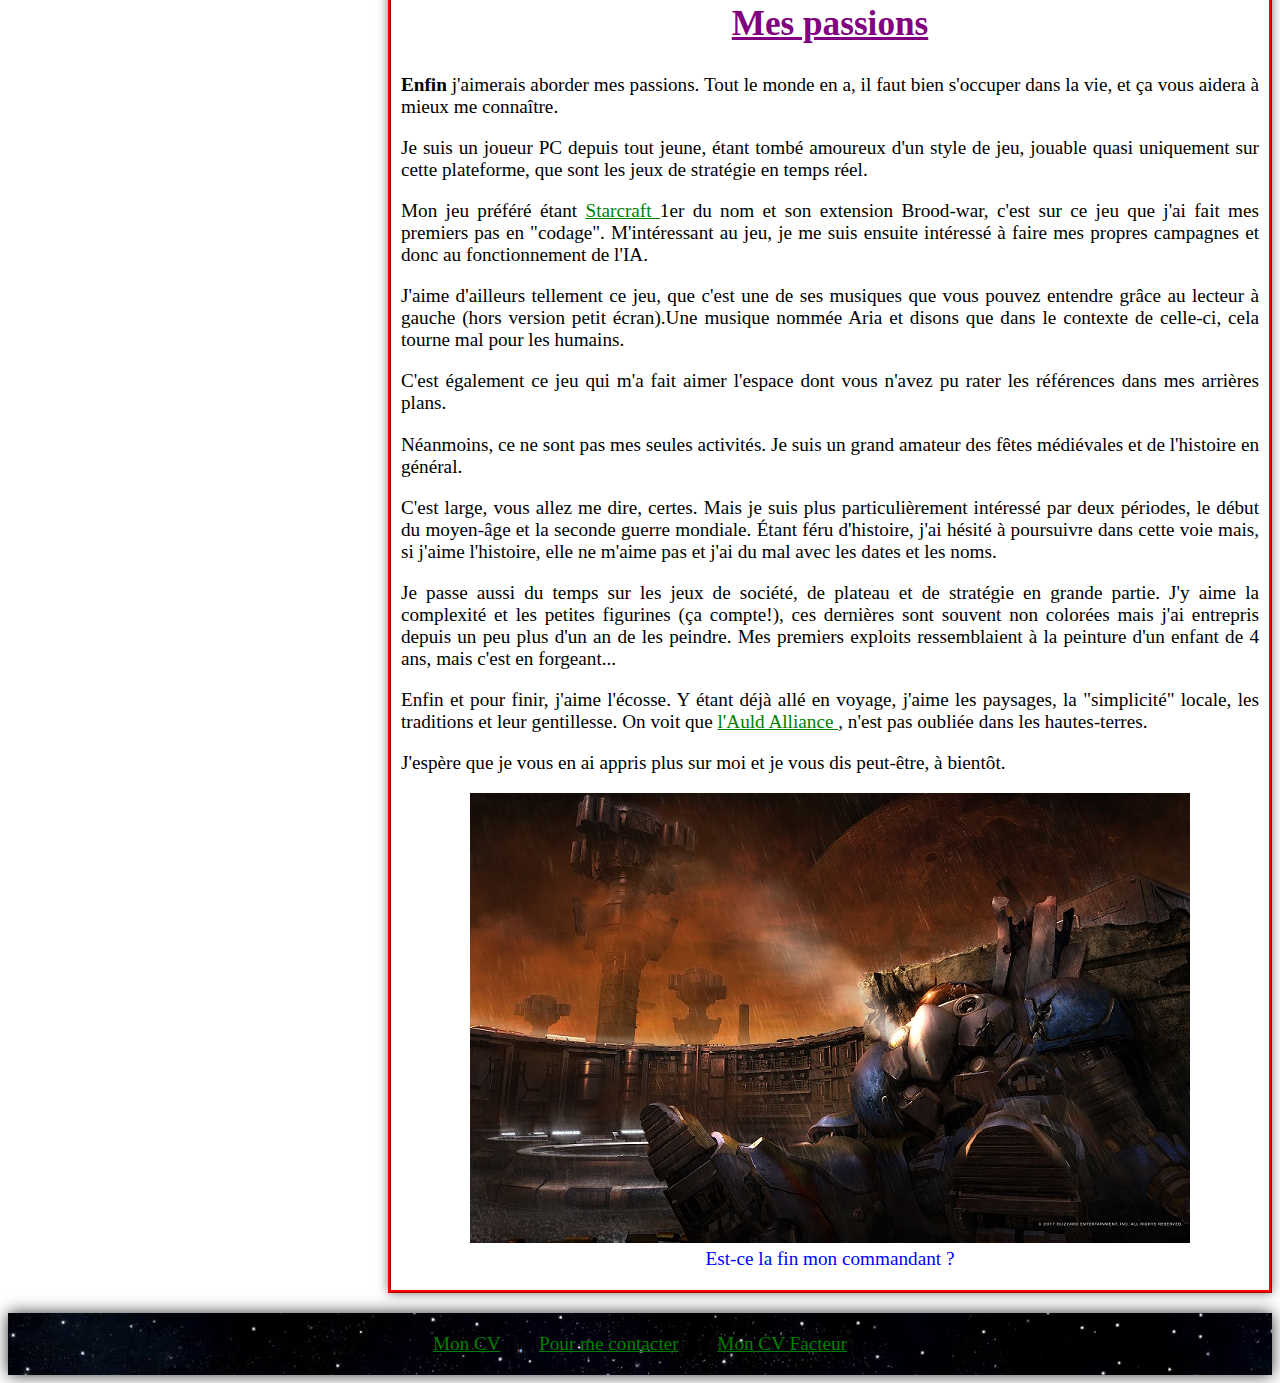
==== commit 5205ce49: "Add files via upload" ====
--- a/index.html
+++ b/index.html
@@ -133,7 +133,7 @@
 	    	</figure>
 	    </div>
 	    <footer>
-	    	<a href="CV Dan-mickael Coue.pdf" target="_blank">Mon CV</a>
+	    	<a href="CV Dan-mickaël Coué.pdf" target="_blank">Mon CV</a>
 	    	" | "
 	    	<a href="mailto:dancoue@gmail.com" title="mail">Pour me contacter</a>
 	    	" | "
--- a/style.css
+++ b/style.css
@@ -136,6 +136,7 @@
     background-repeat: repeat;
     box-shadow: 0px 0px 15px #333;
     text-align : center;
+    font-size: 1.2em;
 }
 
 .chap{
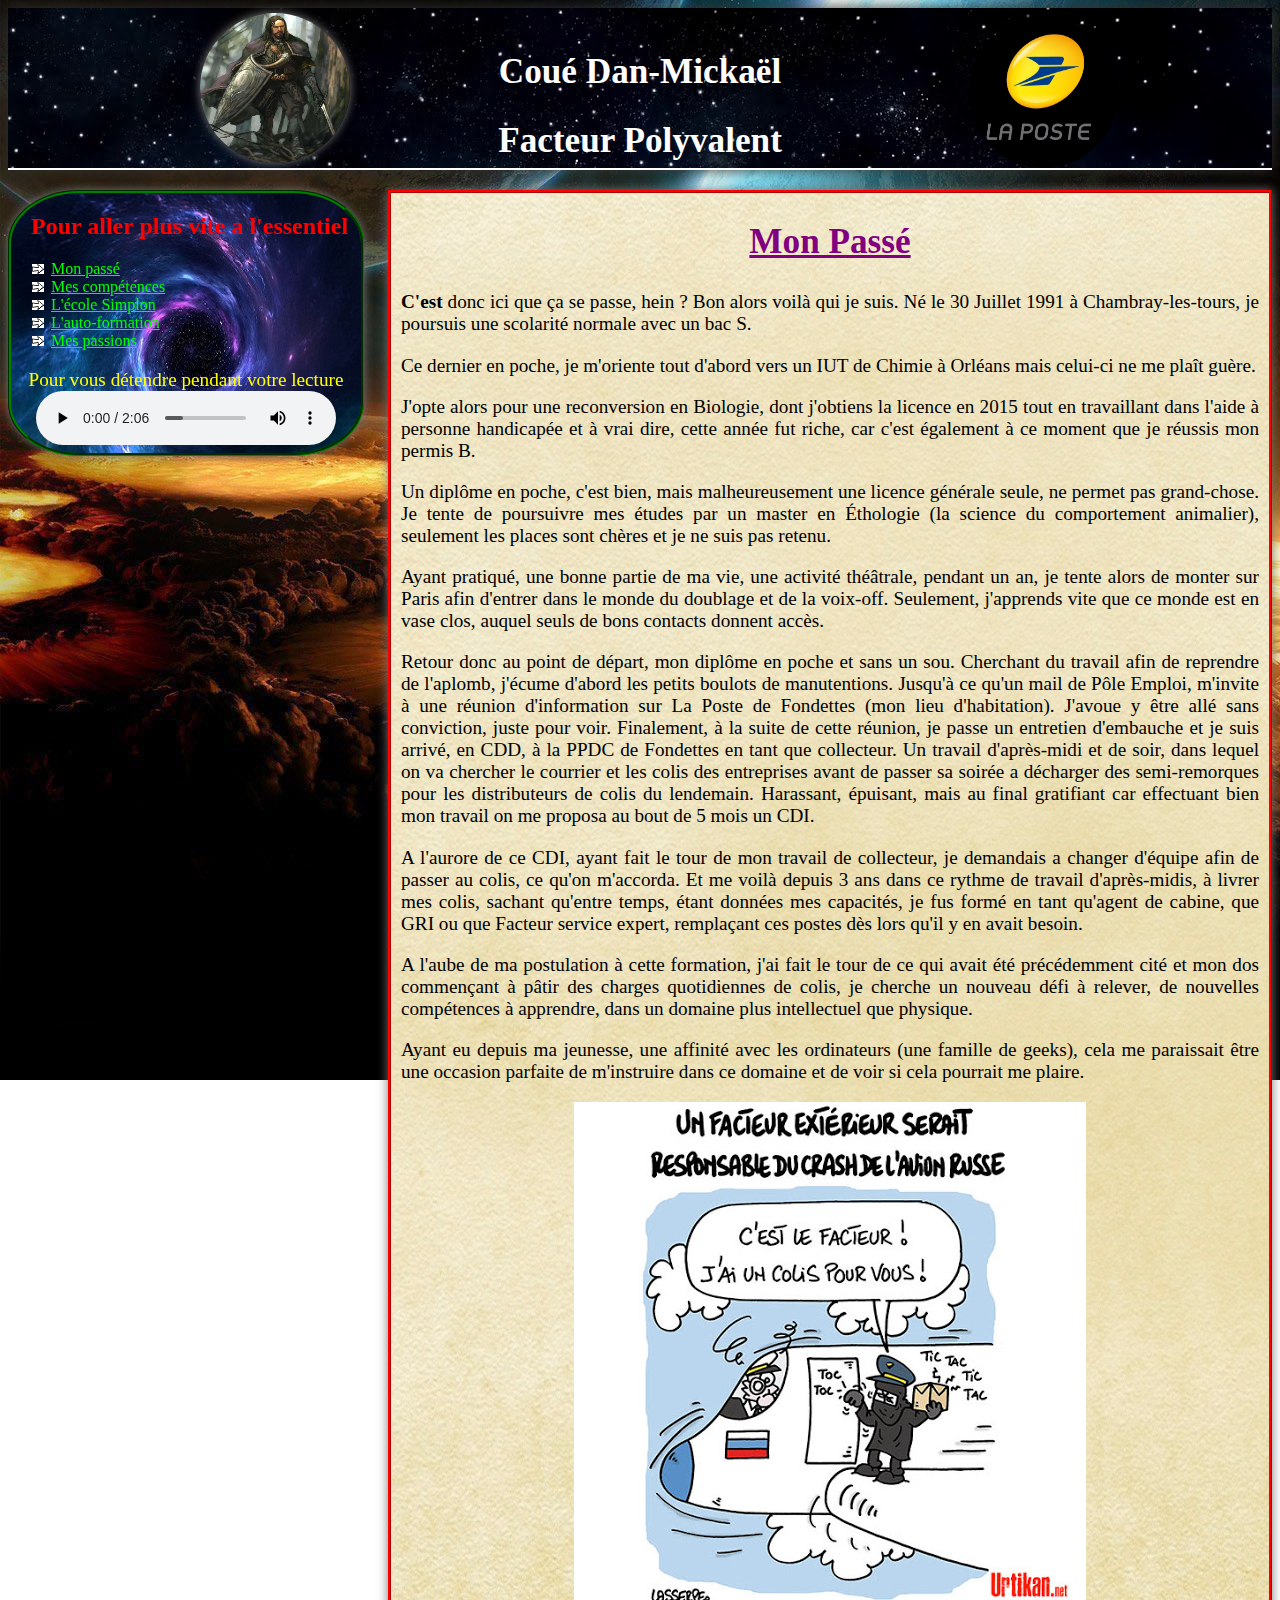
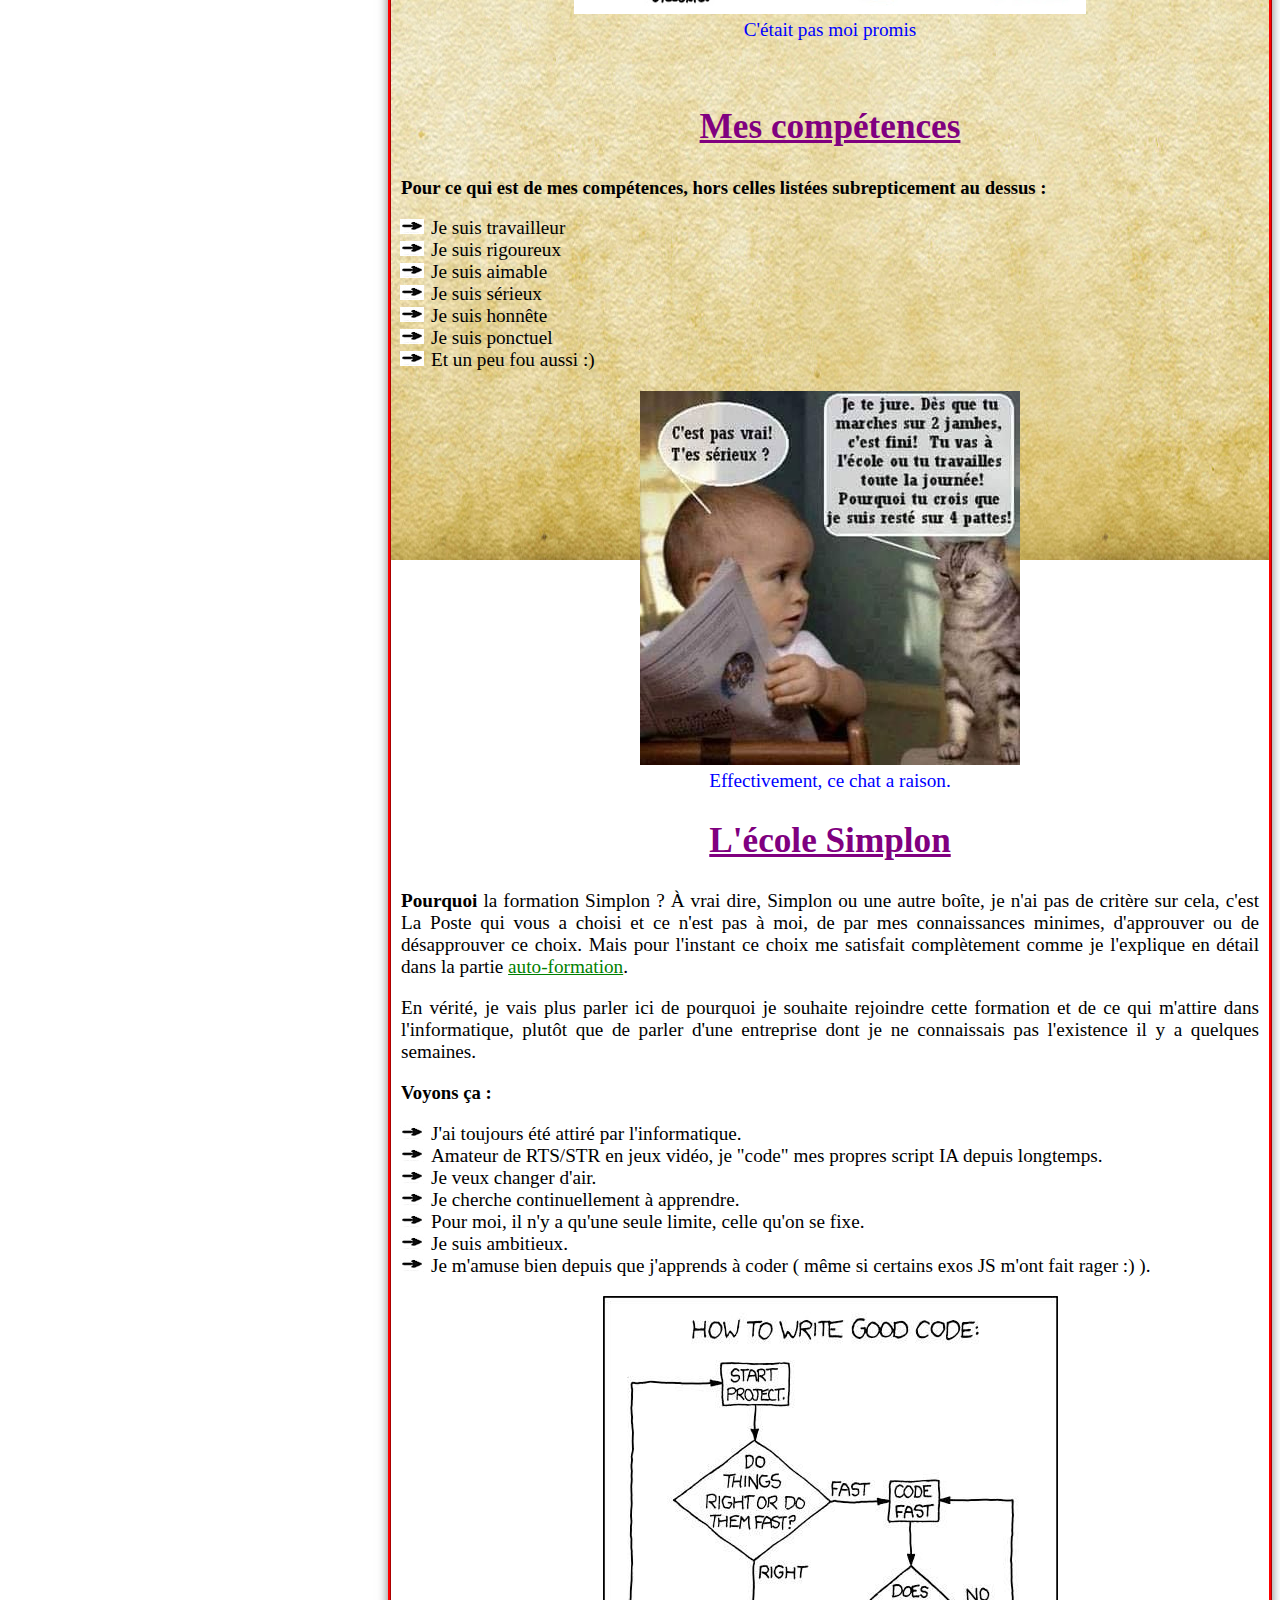
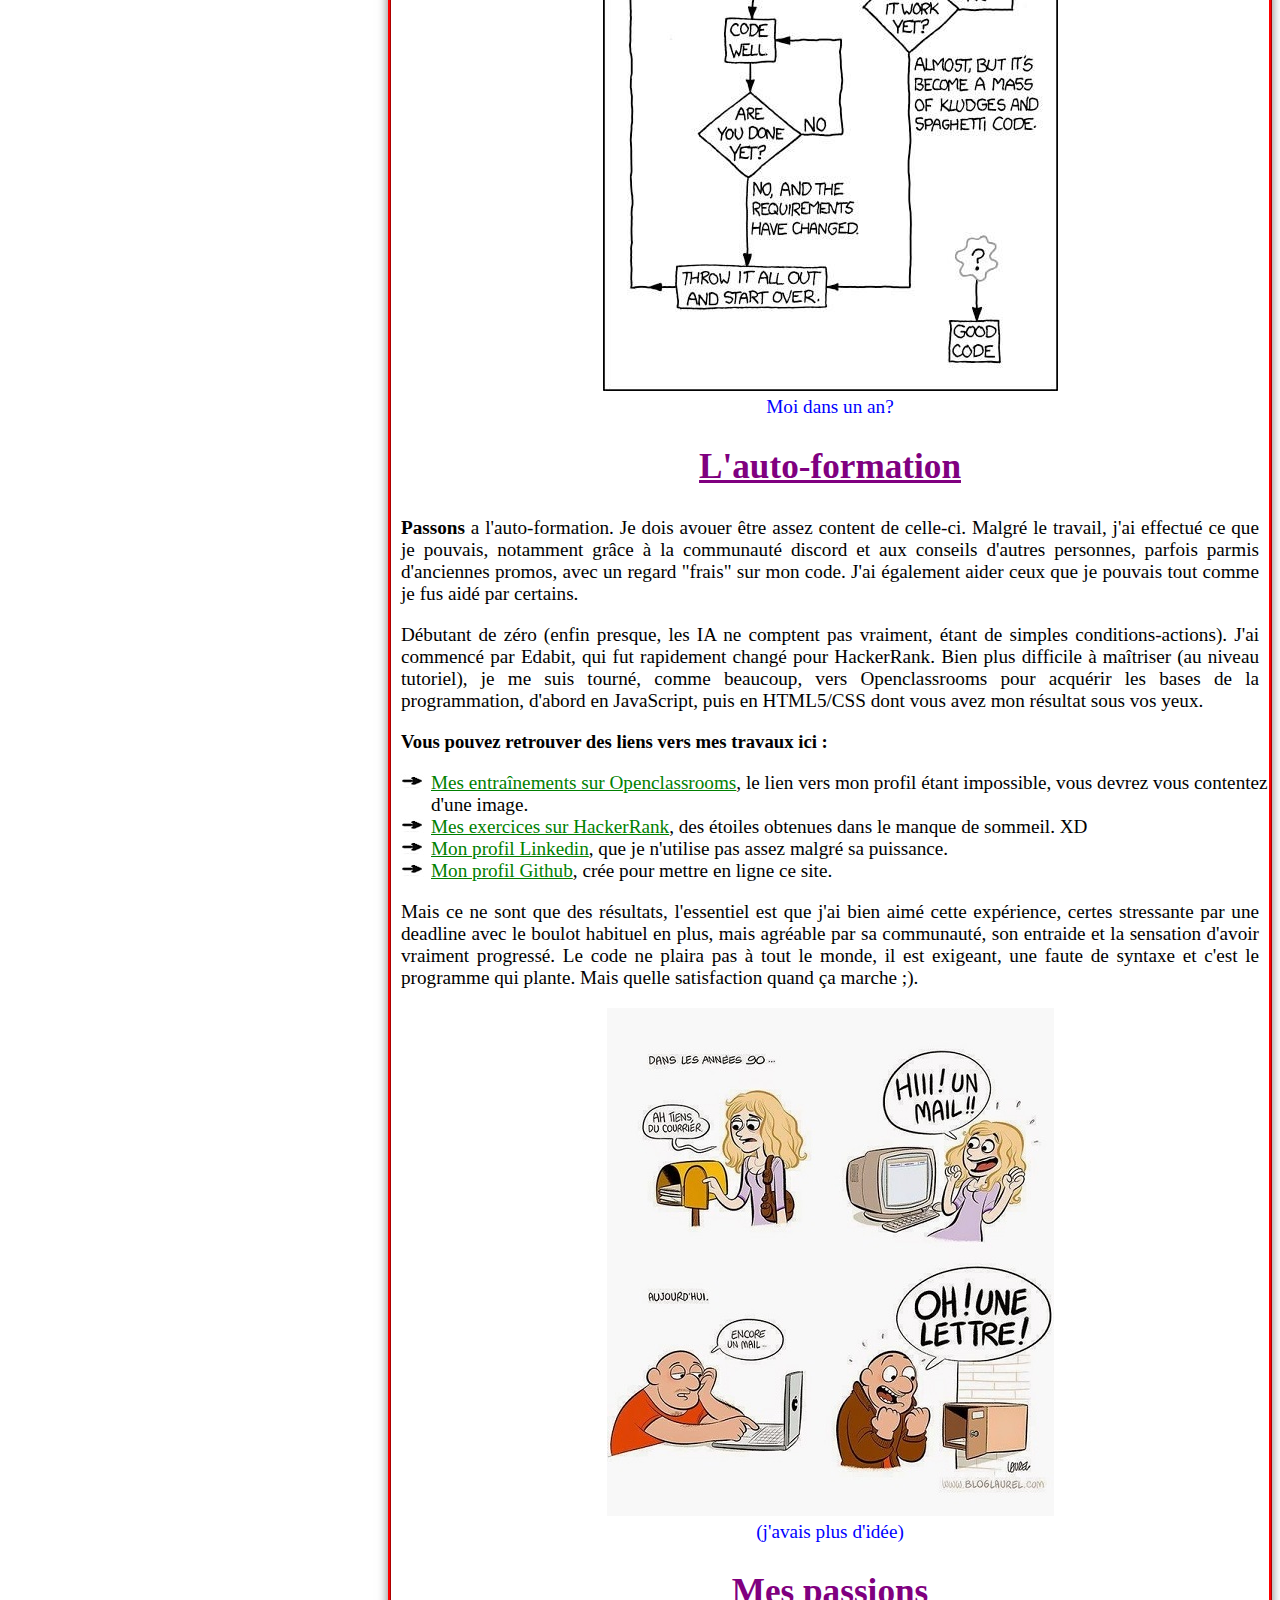
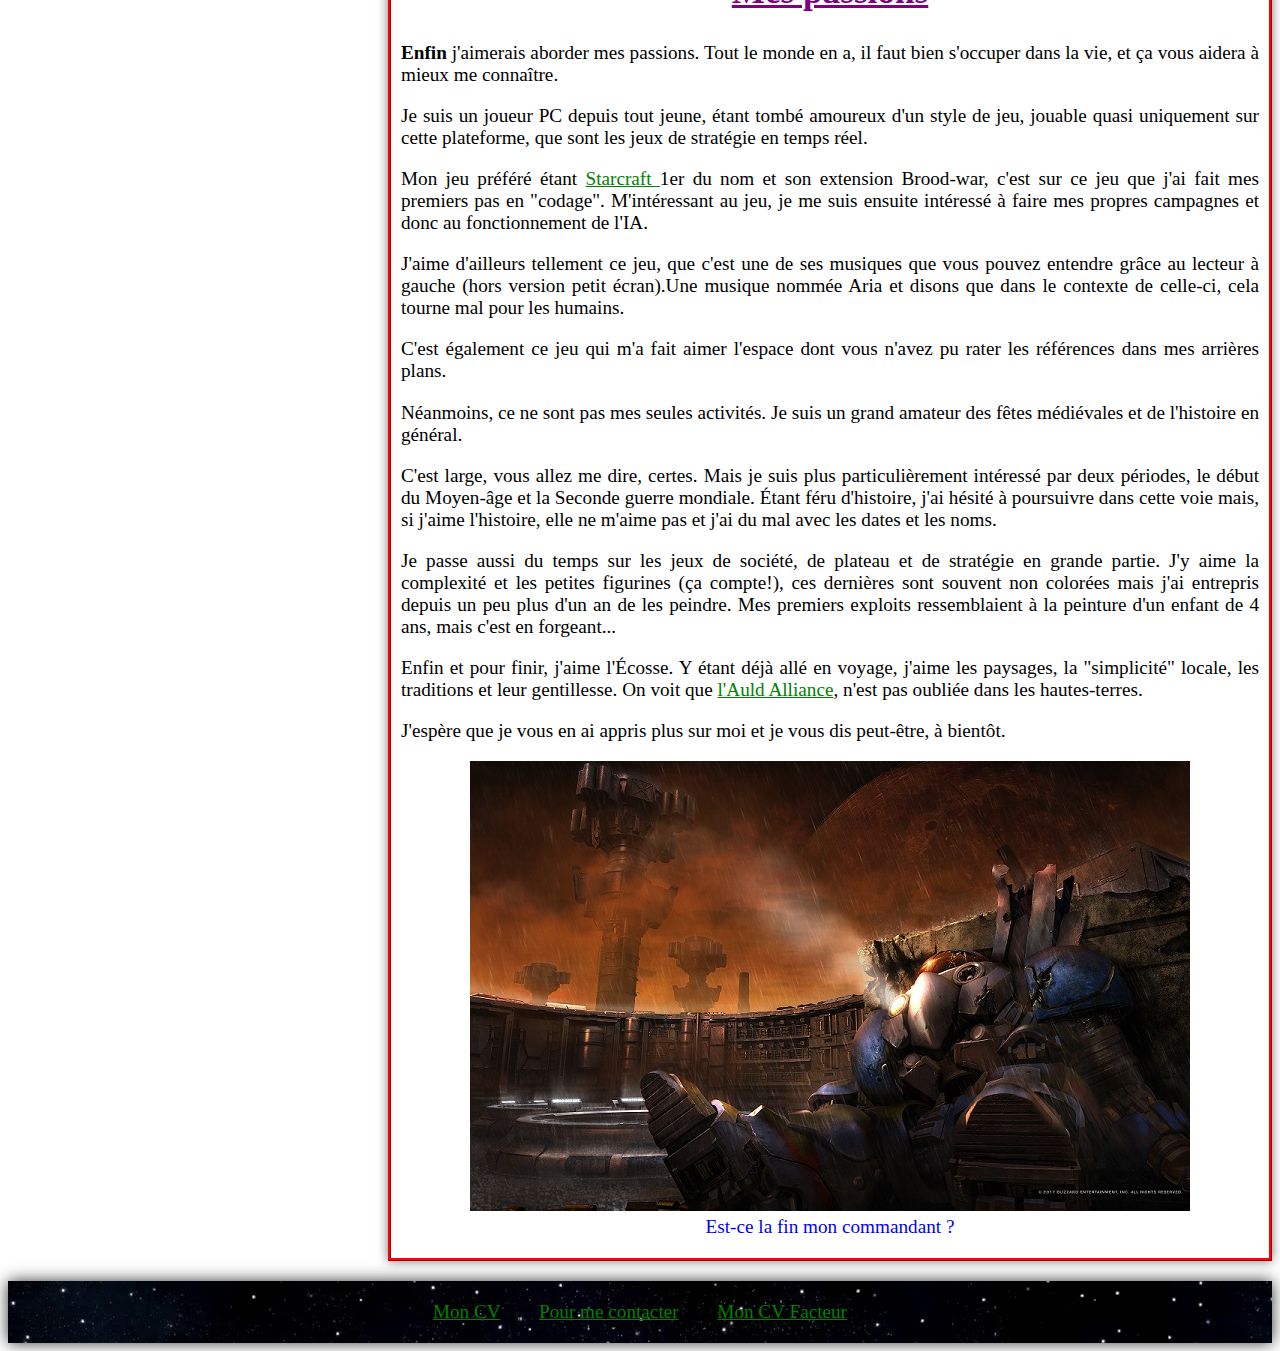
==== commit fb612791: "Add files via upload" ====
--- a/index.html
+++ b/index.html
@@ -87,7 +87,7 @@
 	    	</figure>
 	    	<h2 id=autoformation>L'auto-formation</h2>
 	    	<p>
-	    		<span>Passons</span> a l'auto-formation. Je dois avouer être assez content de celle-ci. Malgré le travail, j'ai effectué ce que je pouvais notamment grâce à la communauté discord et aux conseils de personnes meilleures que moi, dont d'anciennes promos, avec un regard "frais" sur mon code.
+	    		<span>Passons</span> a l'auto-formation. Je dois avouer être assez content de celle-ci. Malgré le travail, j'ai effectué ce que je pouvais, notamment grâce à la communauté discord et aux conseils d'autres personnes, parfois parmis d'anciennes promos, avec un regard "frais" sur mon code. J'ai également aider ceux que je pouvais tout comme je fus aidé par certains.
 	    	</p>
 	    	<p>
 	    		Débutant de zéro (enfin presque, les IA ne comptent pas vraiment, étant de simples conditions-actions). J'ai commencé par Edabit, qui fut rapidement changé pour HackerRank. Bien plus difficile à maîtriser (au niveau tutoriel), je me suis tourné, comme beaucoup, vers Openclassrooms pour acquérir les bases de la programmation, d'abord en JavaScript, puis en HTML5/CSS dont vous avez mon résultat sous vos yeux.
@@ -96,7 +96,7 @@
 	    		<ul>
 	    			<li class=comp><a href="open.PNG" target="_blank">Mes entraînements sur Openclassrooms</a>, le lien vers mon profil étant impossible, vous devrez vous contentez d'une image.</li>
 	    			<li class=comp><a href="https://www.hackerrank.com/dancoue" target="_blank">Mes exercices sur HackerRank</a>, des étoiles obtenues dans le manque de sommeil. XD</li>
-	    			<li class=comp><a href="https://www.linkedin.com/in/dan-micka%C3%ABl-cou%C3%A9-2b1073121/" target="_blank">Mon profil Linkedin</a>, qui n'a pas été mis a jour depuis des années.</li>
+	    			<li class=comp><a href="https://www.linkedin.com/in/dan-micka%C3%ABl-cou%C3%A9-2b1073121/" target="_blank">Mon profil Linkedin</a>, que je n'utilise pas assez malgré sa puissance.</li>
 	    			<li class=comp><a href="https://github.com/Dan-Mickael" target="_blank">Mon profil Github</a>, crée pour mettre en ligne ce site.</li>
 	    		</ul>
 	    	<p>
@@ -116,13 +116,13 @@
 	    		C'est également ce jeu qui m'a fait aimer l'espace dont vous n'avez pu rater les références dans mes arrières plans.
 	    	</p>
 	    	<p>
-	    		Néanmoins, ce ne sont pas mes seules activités. Je suis un grand amateur des fêtes médiévales et de l'histoire en général.</p><p>C'est large, vous allez me dire, certes. Mais je suis plus particulièrement intéressé par deux périodes, le début du moyen-âge et la seconde guerre mondiale. Étant féru d'histoire, j'ai hésité à poursuivre dans cette voie mais, si j'aime l'histoire, elle ne m'aime pas et j'ai du mal avec les dates et les noms.
+	    		Néanmoins, ce ne sont pas mes seules activités. Je suis un grand amateur des fêtes médiévales et de l'histoire en général.</p><p>C'est large, vous allez me dire, certes. Mais je suis plus particulièrement intéressé par deux périodes, le début du Moyen-âge et la Seconde guerre mondiale. Étant féru d'histoire, j'ai hésité à poursuivre dans cette voie mais, si j'aime l'histoire, elle ne m'aime pas et j'ai du mal avec les dates et les noms.
 	    	</p>
 	    	<p>
 	    		Je passe aussi du temps sur les jeux de société, de plateau et de stratégie en grande partie. J'y aime la complexité et les petites figurines (ça compte!), ces dernières sont souvent non colorées mais j'ai entrepris depuis un peu plus d'un an de les peindre. Mes premiers exploits ressemblaient à la peinture d'un enfant de 4 ans, mais c'est en forgeant...
 	    	</p>
 	    	<p>
-	    		Enfin et pour finir, j'aime l'écosse. Y étant déjà allé en voyage, j'aime les paysages, la "simplicité" locale, les traditions et leur gentillesse. On voit que <a href="https://fr.wikipedia.org/wiki/Auld_Alliance" target="_blank" title="Auld Alliance"> l'Auld Alliance </a>, n'est pas oubliée dans les hautes-terres.
+	    		Enfin et pour finir, j'aime l'Écosse. Y étant déjà allé en voyage, j'aime les paysages, la "simplicité" locale, les traditions et leur gentillesse. On voit que <a href="https://fr.wikipedia.org/wiki/Auld_Alliance" target="_blank" title="Auld Alliance"> l'Auld Alliance</a>, n'est pas oubliée dans les hautes-terres.
 	    	</p>
 	    	<p>
 	    		J'espère que je vous en ai appris plus sur moi et je vous dis peut-être, à bientôt.
--- a/style.css
+++ b/style.css
@@ -114,7 +114,7 @@
 }
 
 .comp{
-	list-style-image: url("nav2.png");
+	list-style-image: url("fleche.jpg");
 	font-size: 1.2em;
 }
 
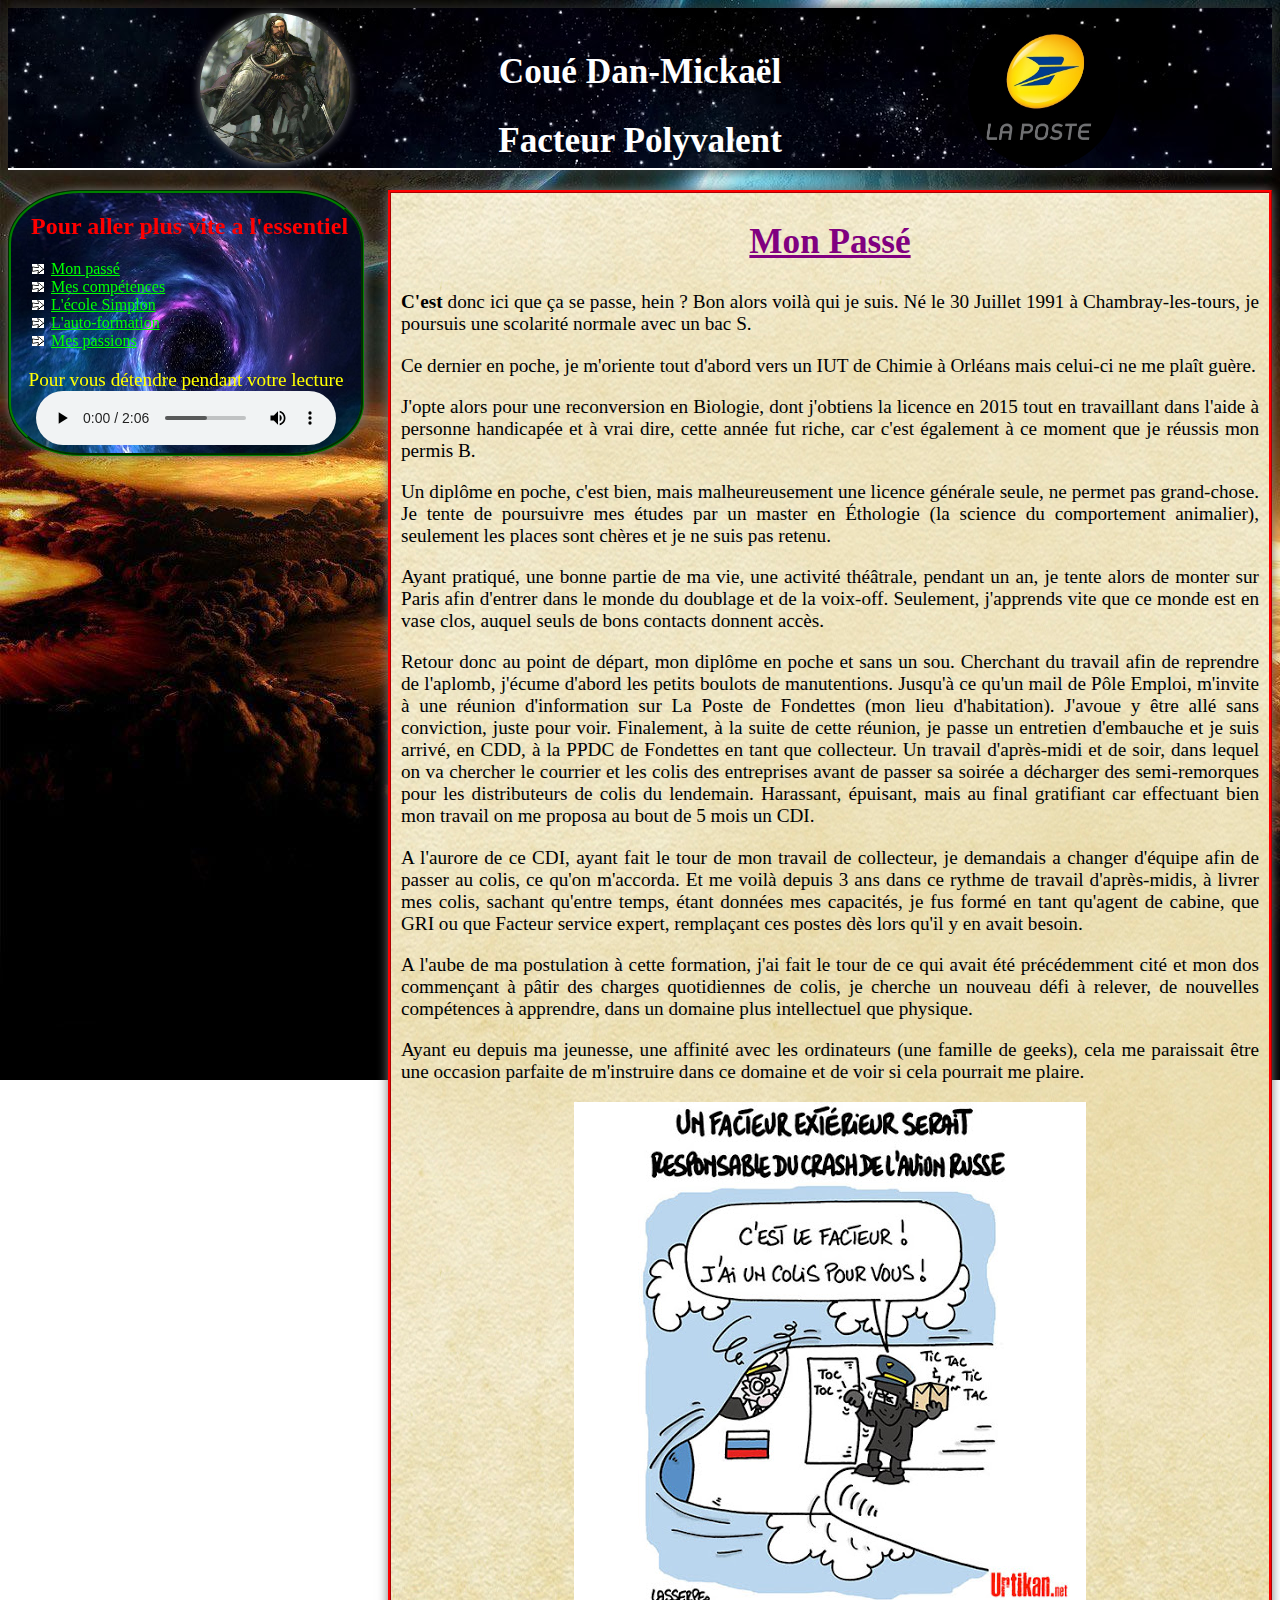
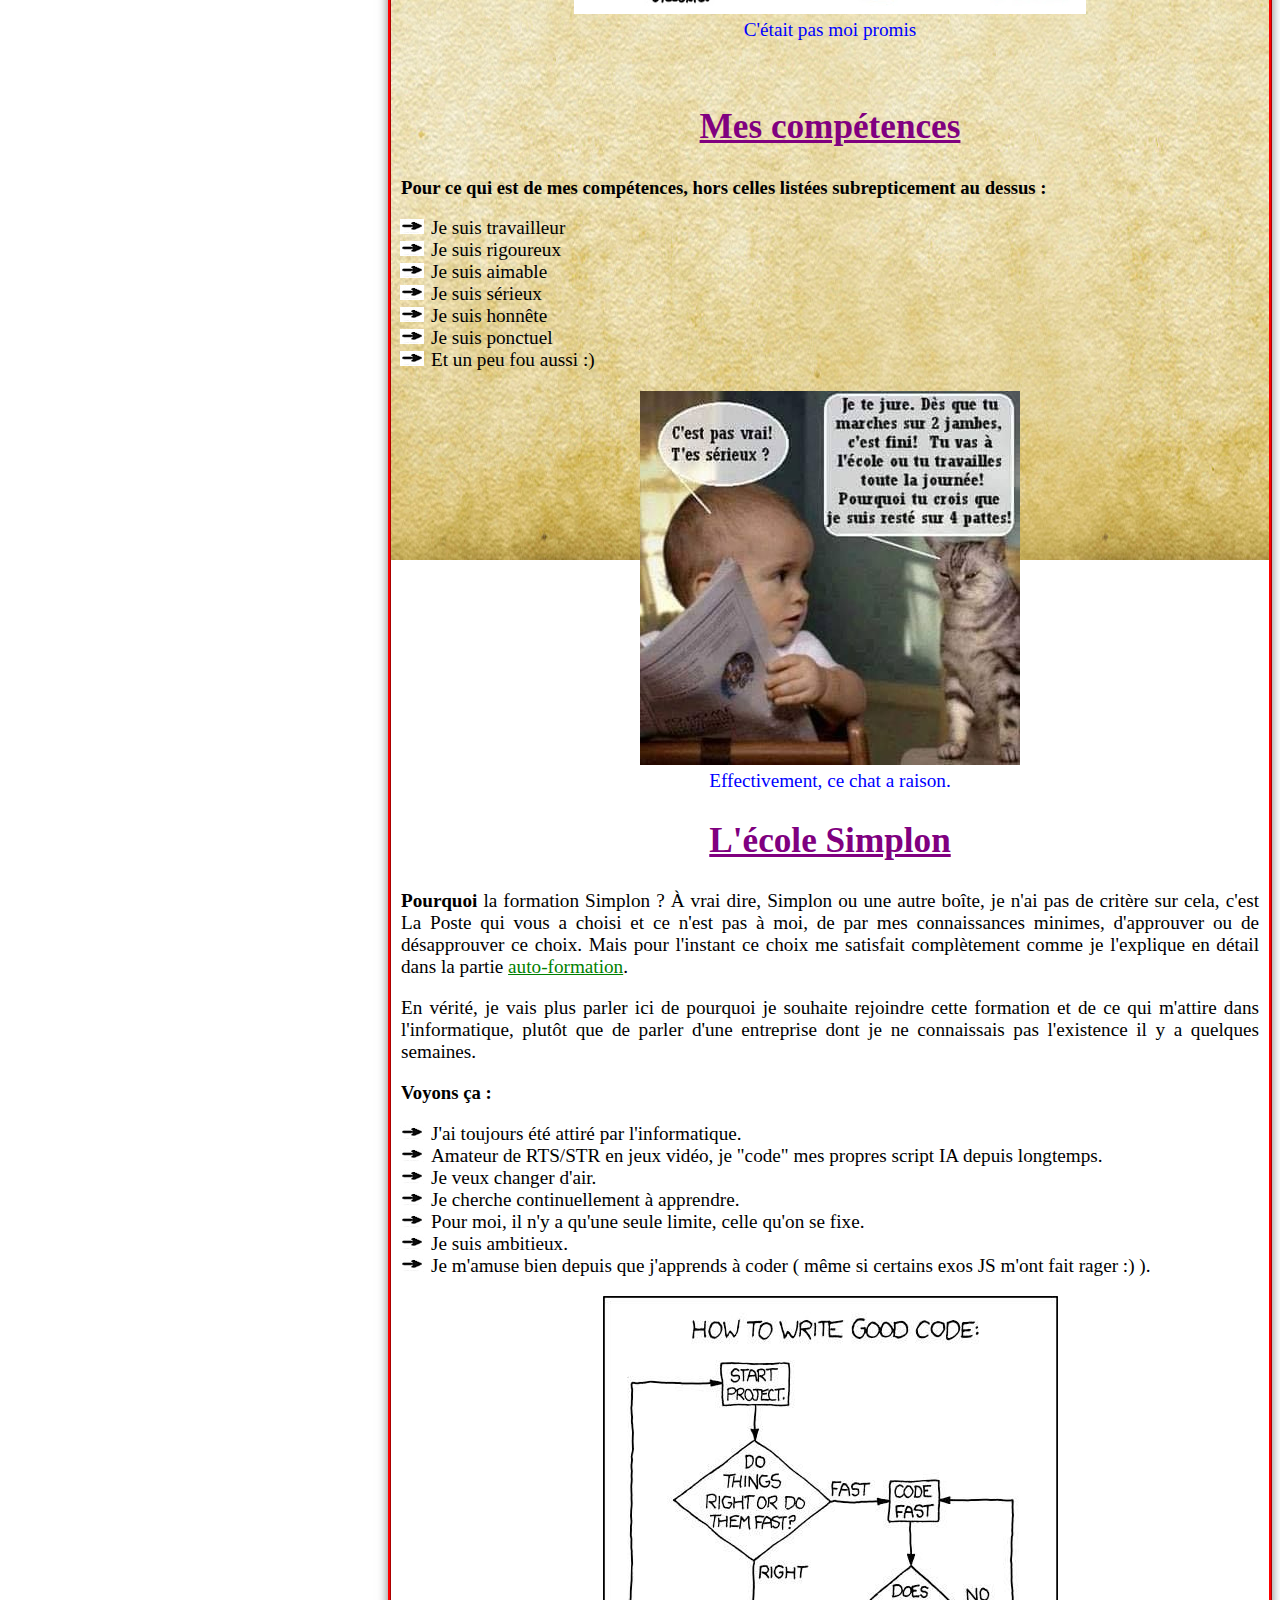
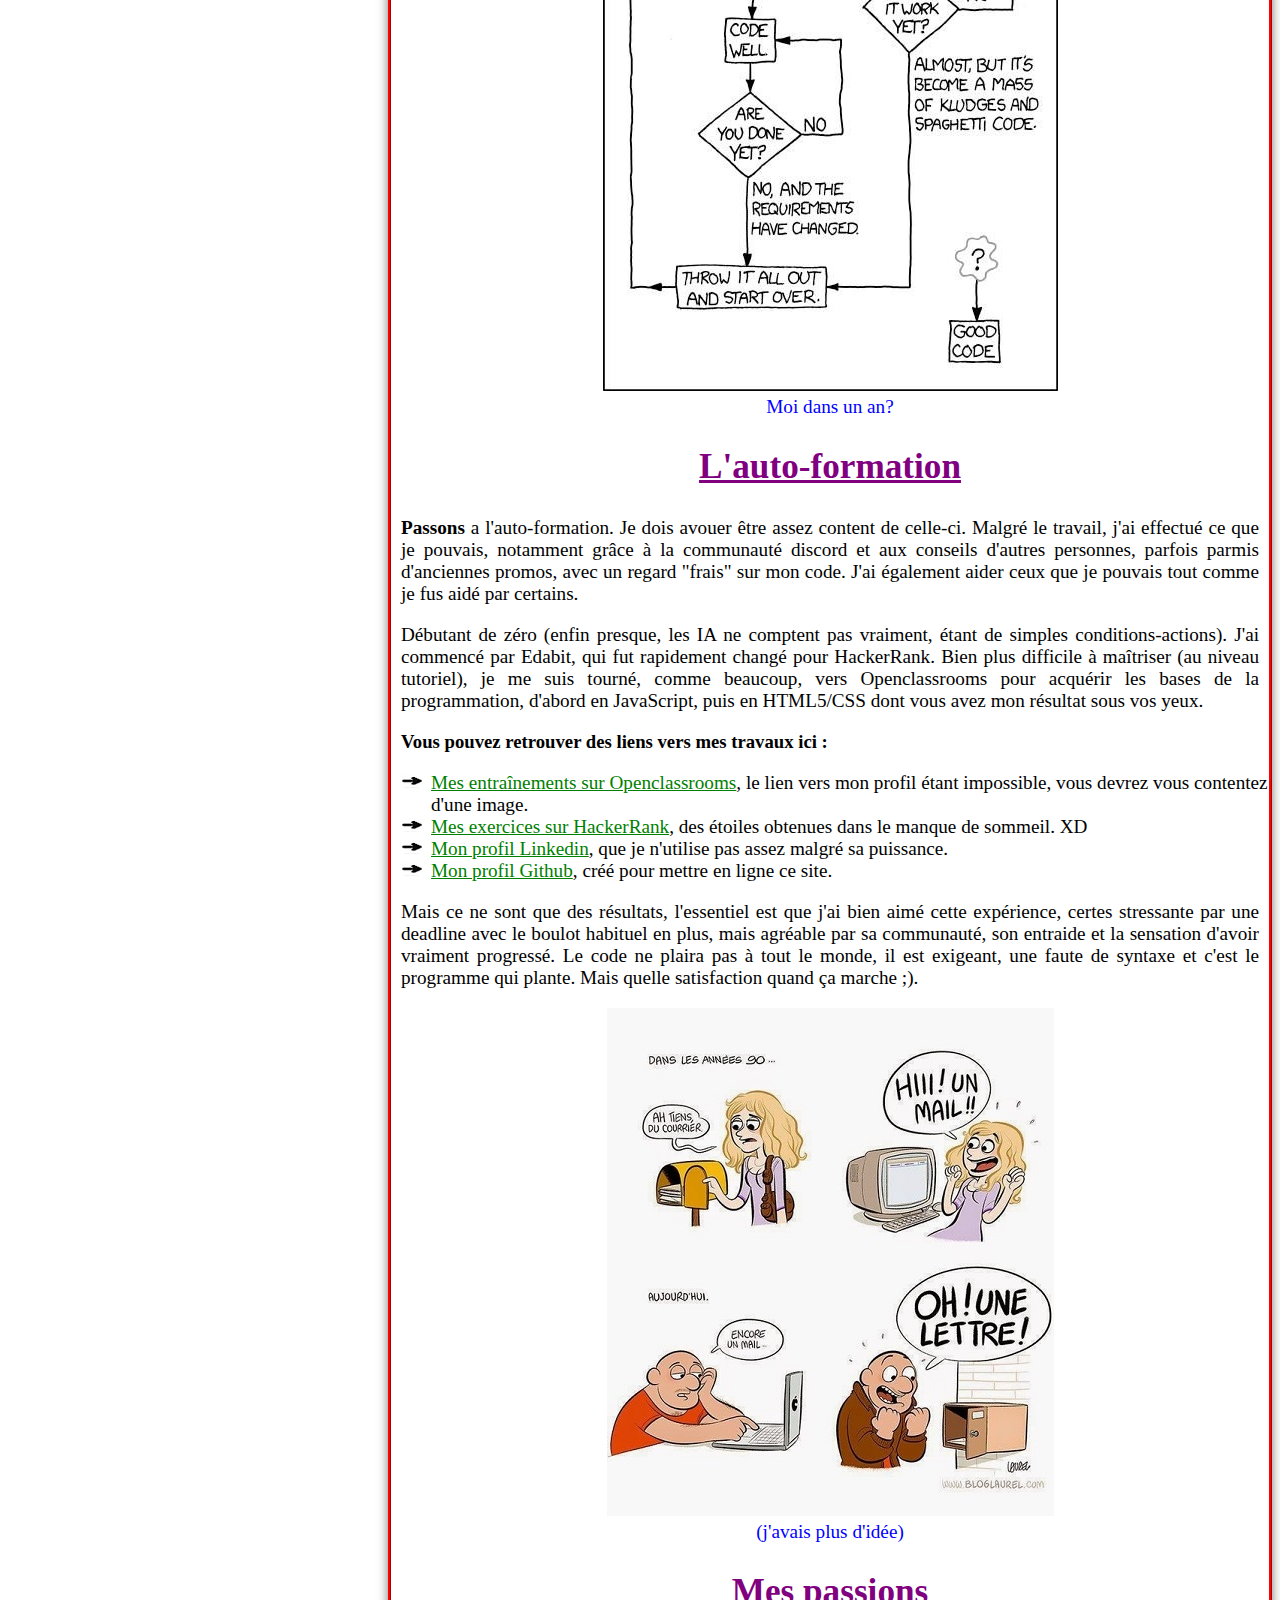
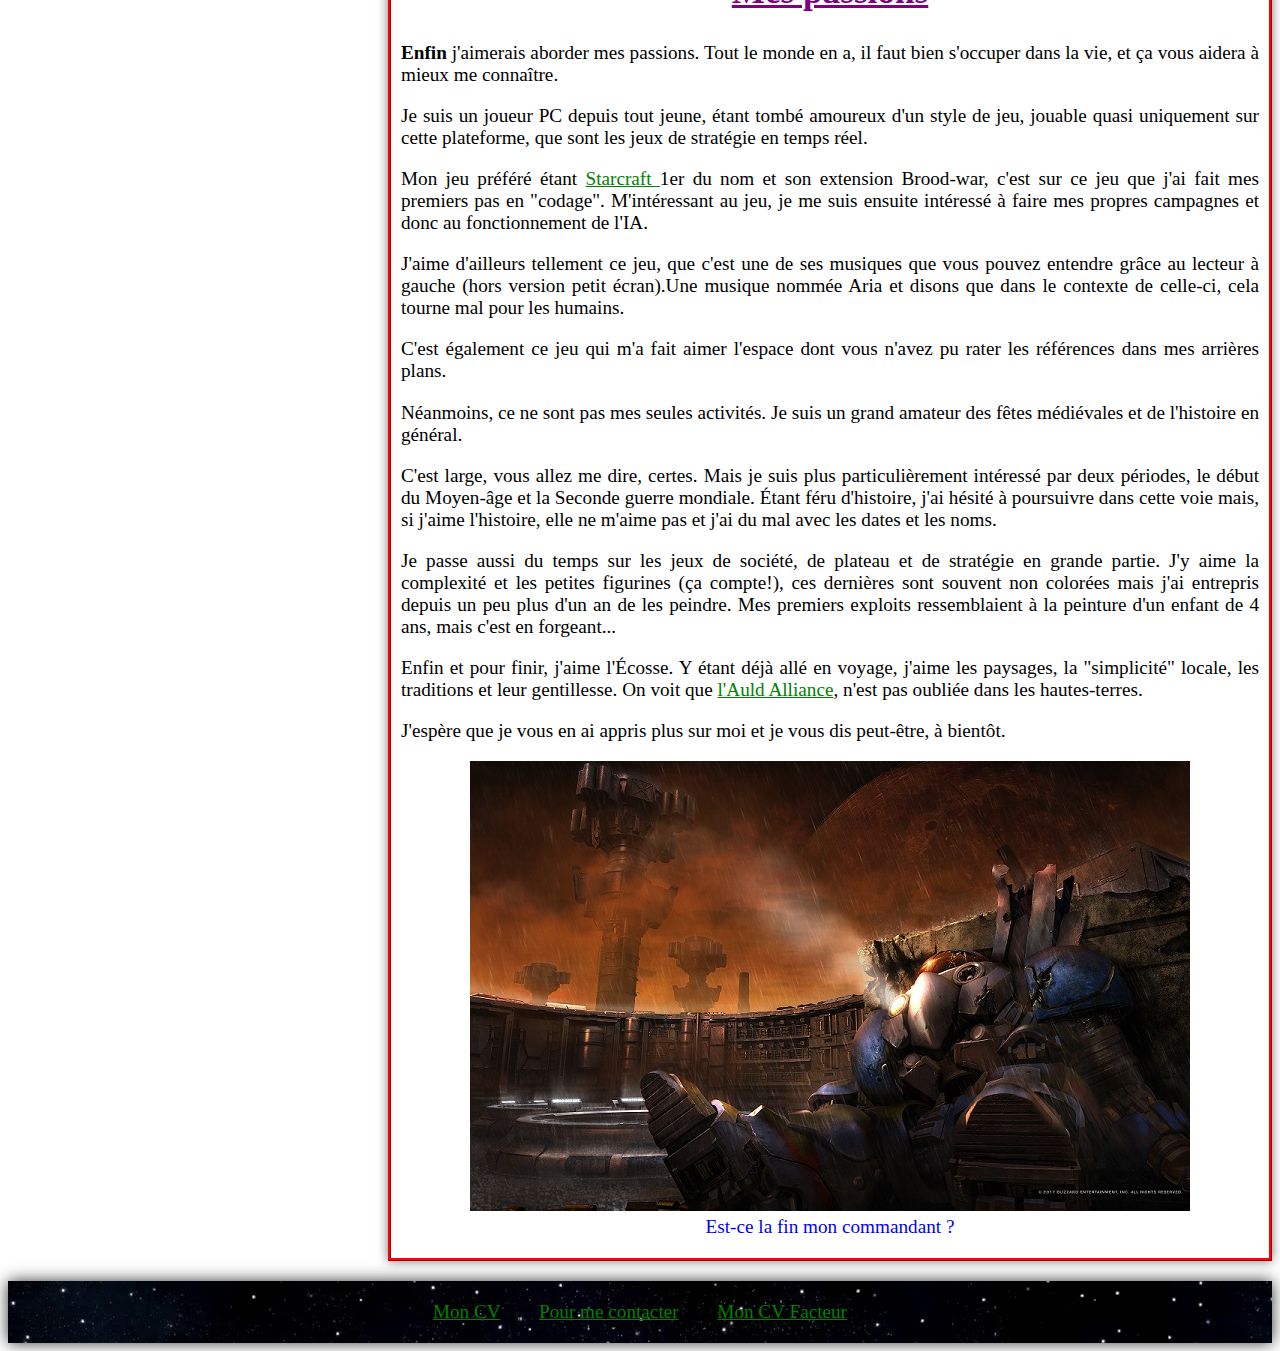
==== commit ea0d5ed0: "Add files via upload" ====
--- a/index.html
+++ b/index.html
@@ -97,7 +97,7 @@
 	    			<li class=comp><a href="open.PNG" target="_blank">Mes entraînements sur Openclassrooms</a>, le lien vers mon profil étant impossible, vous devrez vous contentez d'une image.</li>
 	    			<li class=comp><a href="https://www.hackerrank.com/dancoue" target="_blank">Mes exercices sur HackerRank</a>, des étoiles obtenues dans le manque de sommeil. XD</li>
 	    			<li class=comp><a href="https://www.linkedin.com/in/dan-micka%C3%ABl-cou%C3%A9-2b1073121/" target="_blank">Mon profil Linkedin</a>, que je n'utilise pas assez malgré sa puissance.</li>
-	    			<li class=comp><a href="https://github.com/Dan-Mickael" target="_blank">Mon profil Github</a>, crée pour mettre en ligne ce site.</li>
+	    			<li class=comp><a href="https://github.com/Dan-Mickael" target="_blank">Mon profil Github</a>, créé pour mettre en ligne ce site.</li>
 	    		</ul>
 	    	<p>
 	    		Mais ce ne sont que des résultats, l'essentiel est que j'ai bien aimé cette expérience, certes stressante par une deadline avec le boulot habituel en plus, mais agréable par sa communauté, son entraide et la sensation d'avoir vraiment progressé. Le code ne plaira pas à tout le monde, il est exigeant, une faute de syntaxe et c'est le programme qui plante. Mais quelle satisfaction quand ça marche ;).
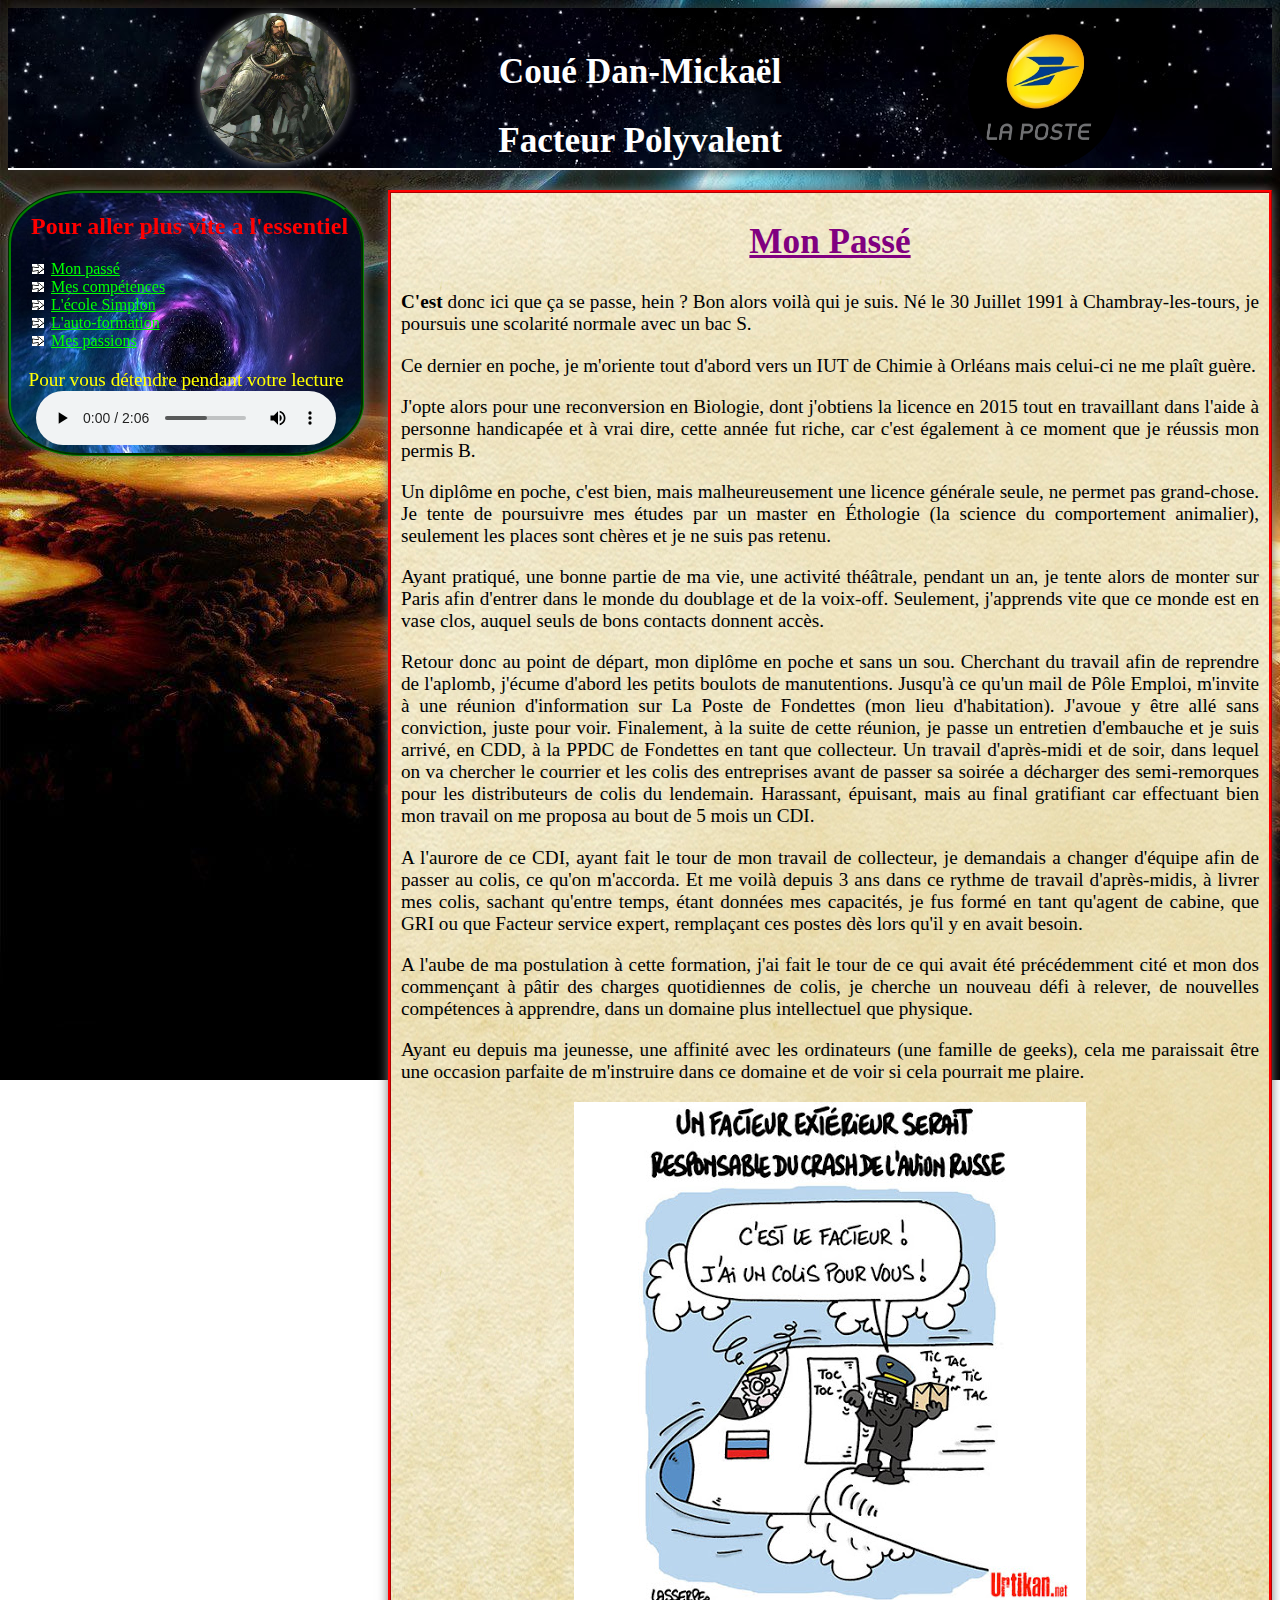
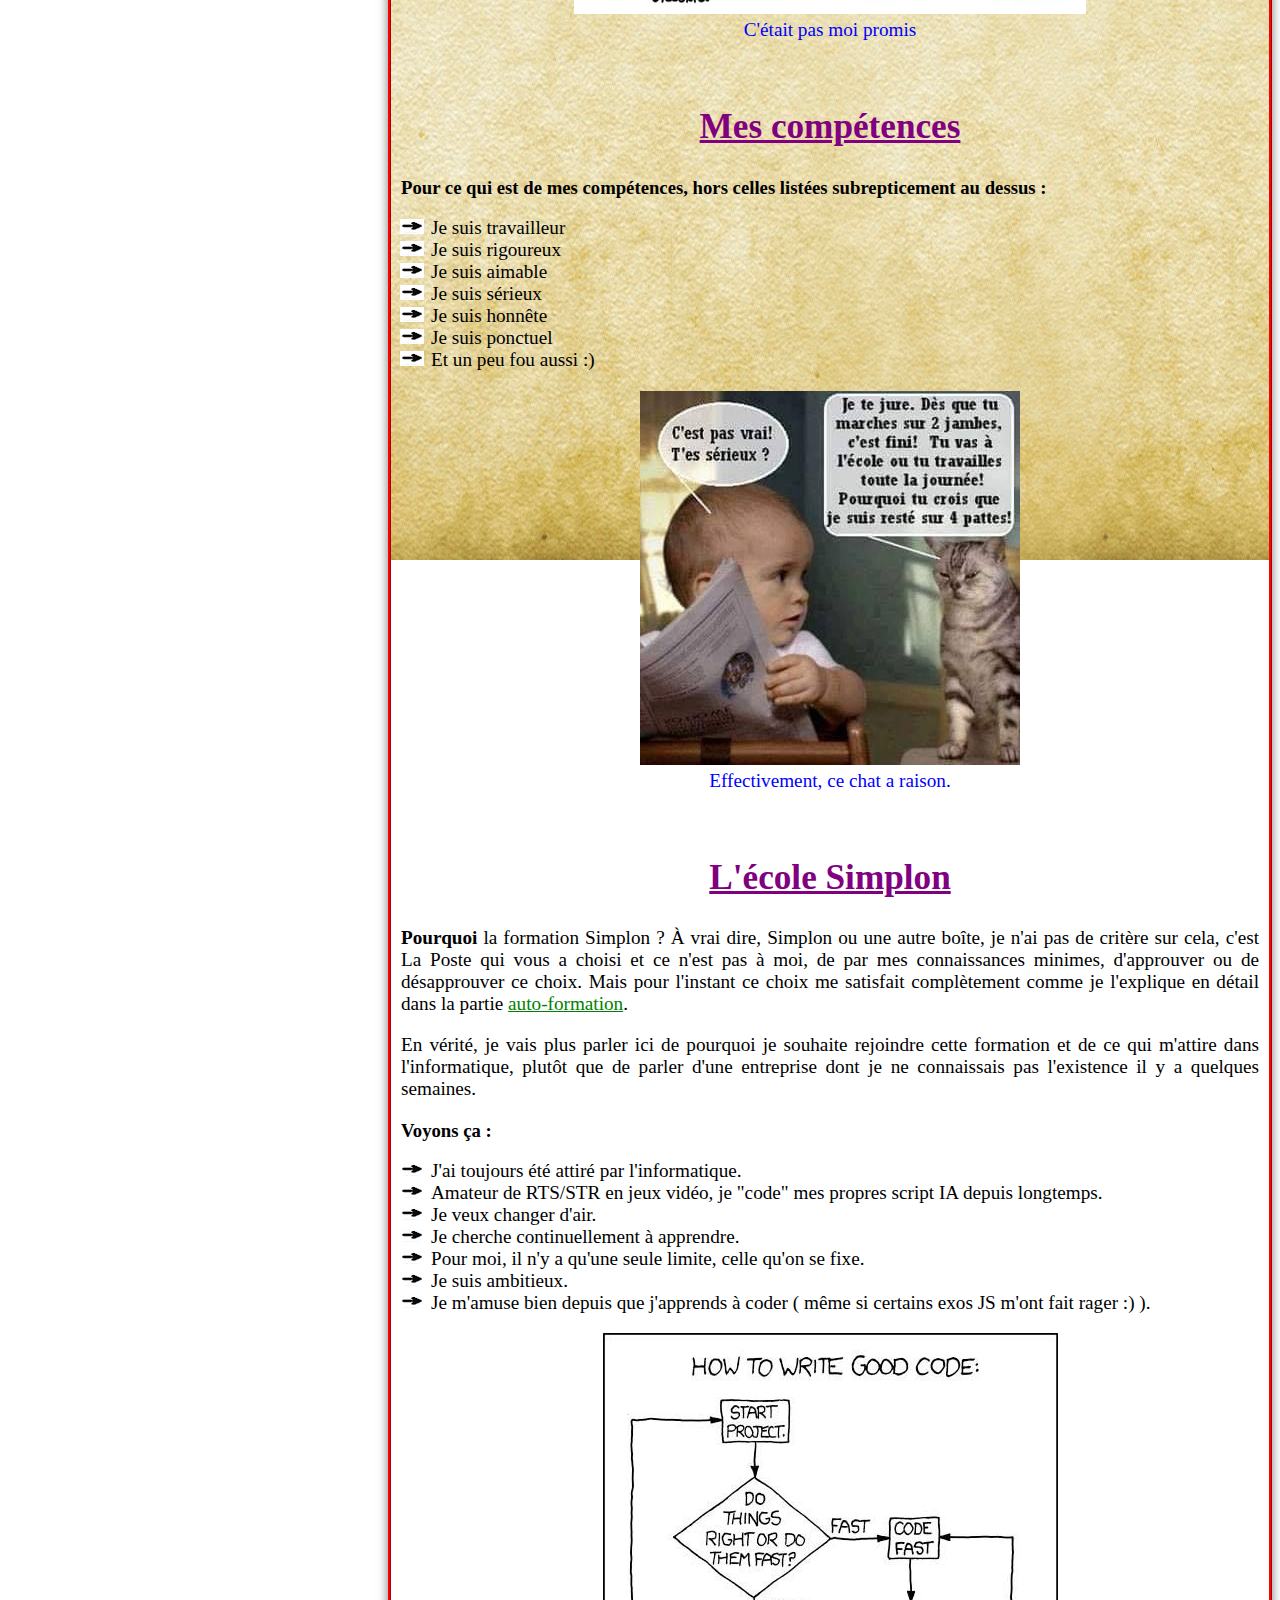
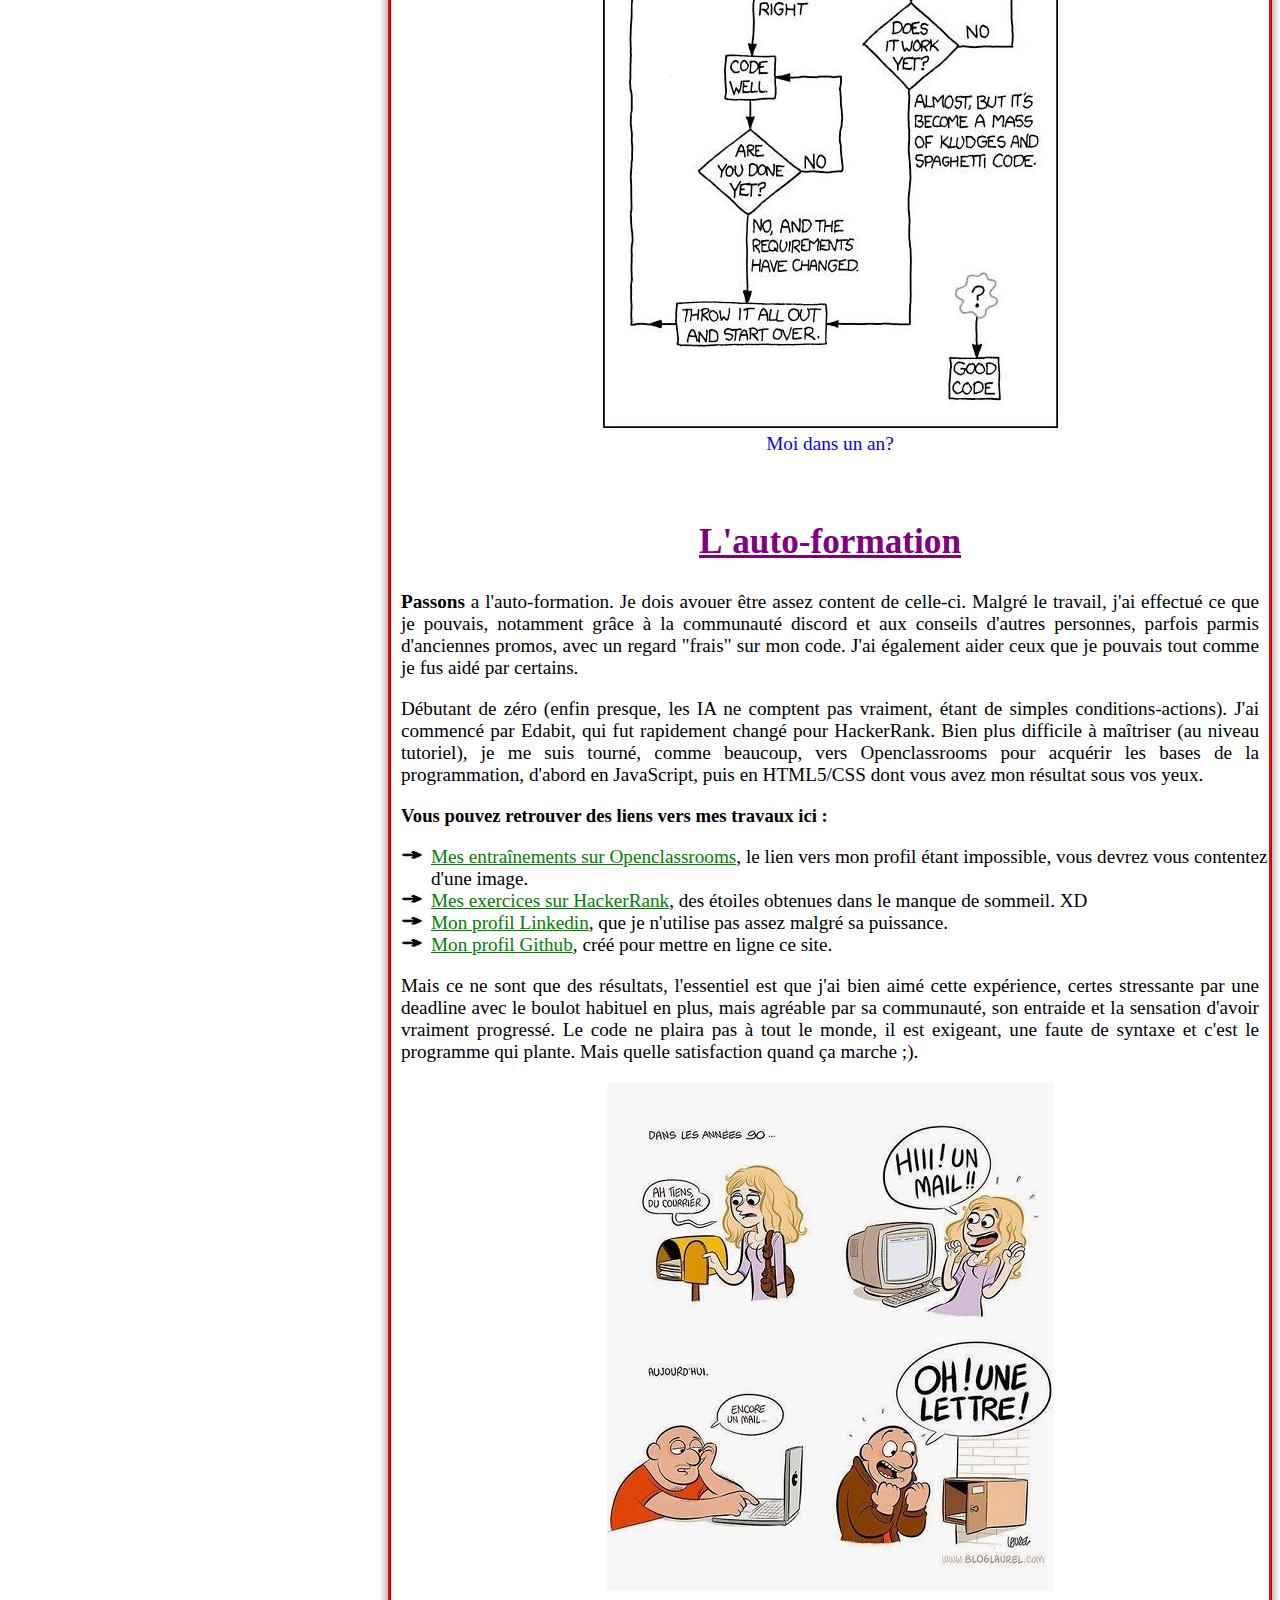
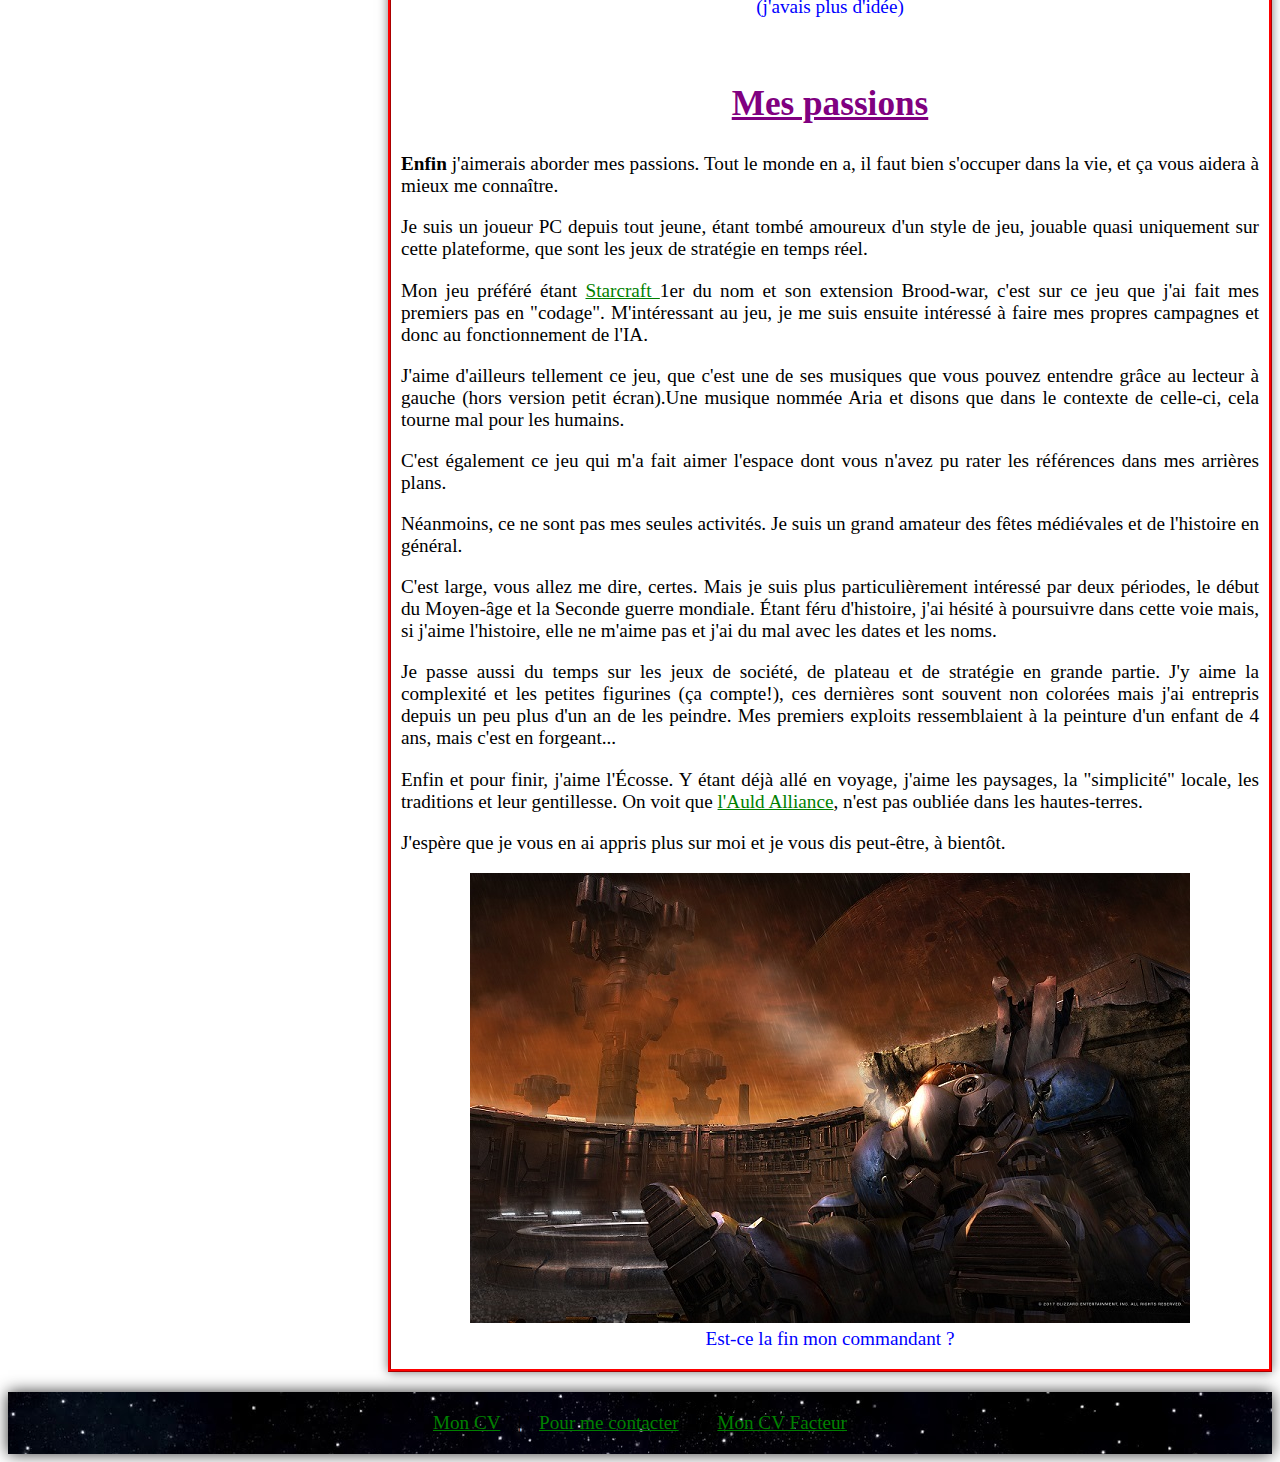
==== commit c285440e: "Add files via upload" ====
--- a/index.html
+++ b/index.html
@@ -67,6 +67,7 @@
 	    		<img src="travail.jpg"/>
 	    		<figcaption> Effectivement, ce chat a raison.</figcaption>
 	    	</figure>
+	    	<br/>
 	    	<h2 id=simplon>L'école Simplon</h2>
 	    	<p>
 	    		<span>Pourquoi</span> la formation Simplon ? À vrai dire, Simplon ou une autre boîte, je n'ai pas de critère sur cela, c'est La Poste qui vous a choisi et ce n'est pas à moi, de par mes connaissances minimes, d'approuver ou  de désapprouver ce choix. Mais pour l'instant ce choix me satisfait complètement comme je l'explique en détail dans la partie <a href="#autoformation">auto-formation</a>.</p><p> En vérité, je vais plus parler ici de pourquoi je souhaite rejoindre cette formation et de ce qui m'attire dans l'informatique, plutôt que de parler d'une entreprise dont je ne connaissais pas l'existence il y a quelques semaines.
@@ -85,6 +86,7 @@
 	    		<img src="code.jpg"/>
 	    		<figcaption> Moi dans un an?</figcaption>
 	    	</figure>
+	    	<br/>
 	    	<h2 id=autoformation>L'auto-formation</h2>
 	    	<p>
 	    		<span>Passons</span> a l'auto-formation. Je dois avouer être assez content de celle-ci. Malgré le travail, j'ai effectué ce que je pouvais, notamment grâce à la communauté discord et aux conseils d'autres personnes, parfois parmis d'anciennes promos, avec un regard "frais" sur mon code. J'ai également aider ceux que je pouvais tout comme je fus aidé par certains.
@@ -106,6 +108,7 @@
 	    		<img src="lettre.jpg"/>
 	    		<figcaption> (j'avais plus d'idée)</figcaption>
 	    	</figure>
+	    	<br/>
 	    	<h2 id=passions>Mes passions</h2>
 	    	<p>
 	    		<span>Enfin</span> j'aimerais aborder mes passions. Tout le monde en a, il faut bien s'occuper dans la vie, et ça vous aidera à mieux me connaître.
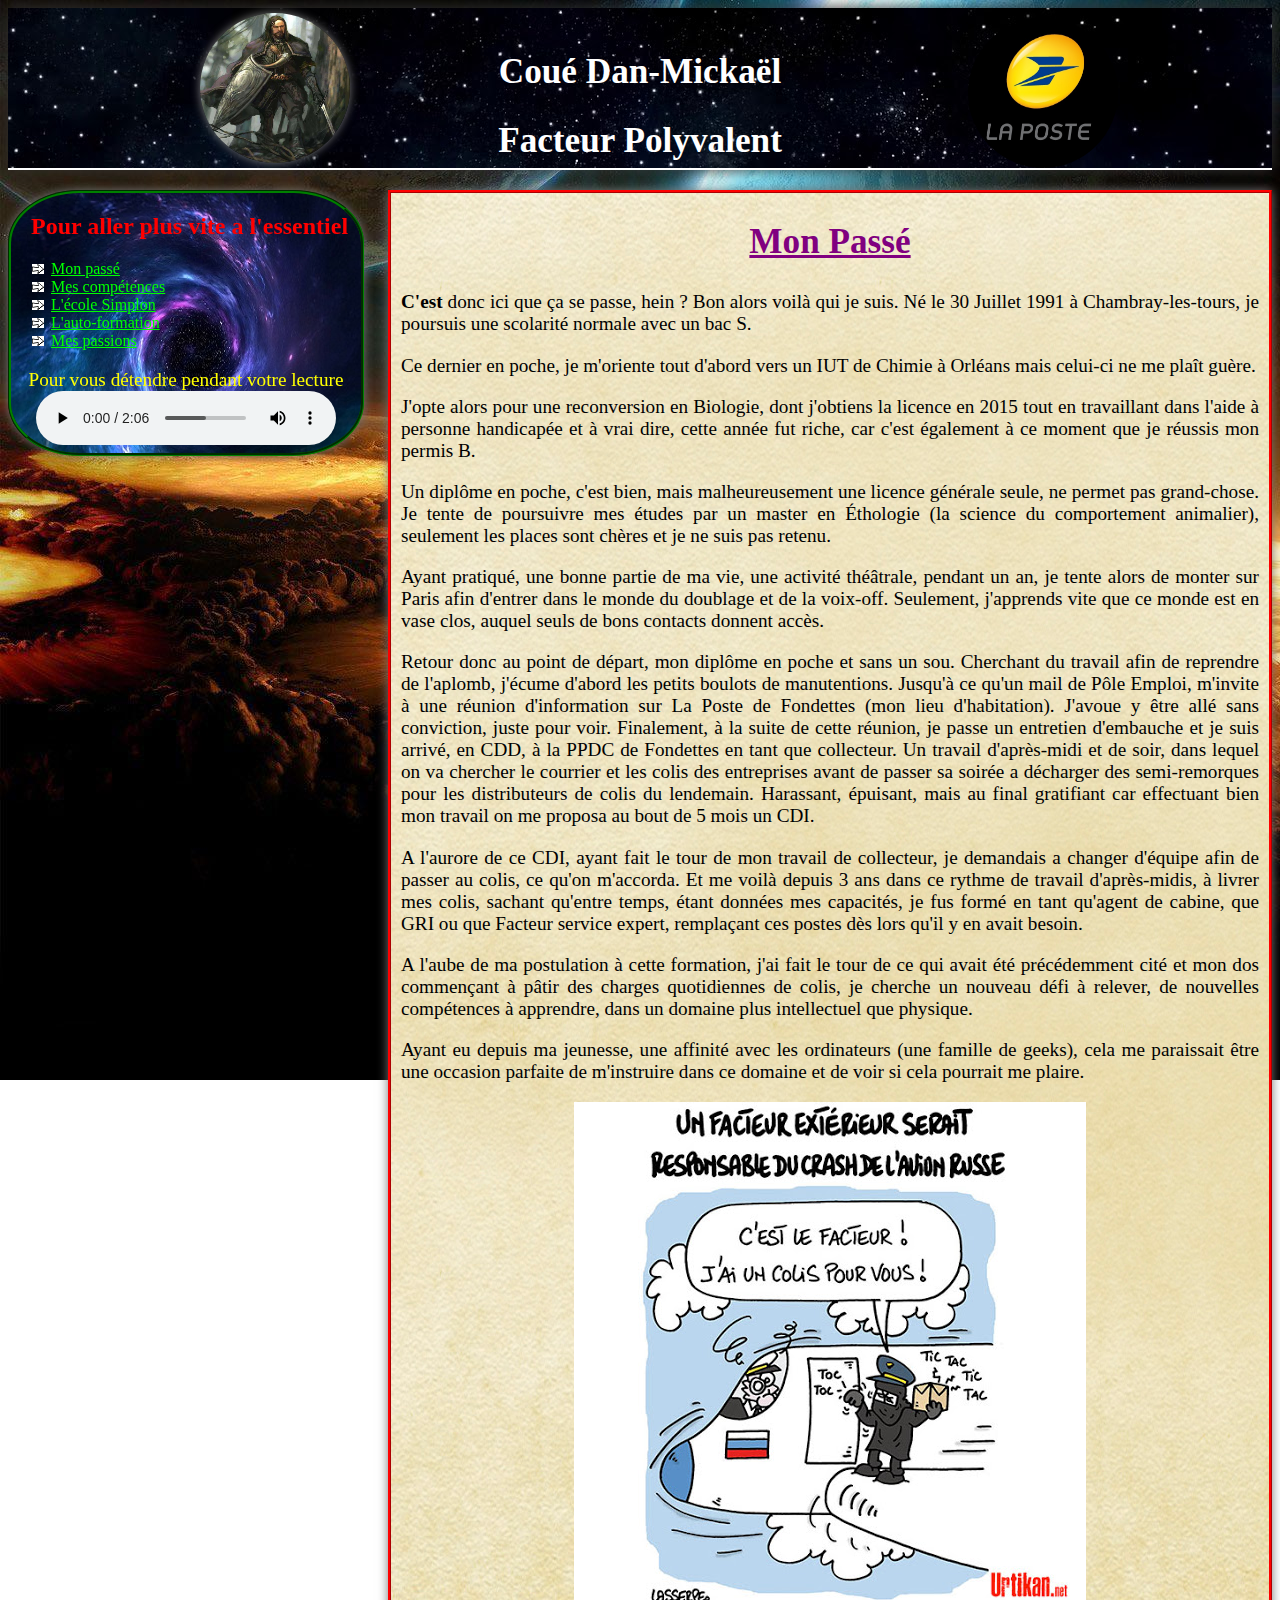
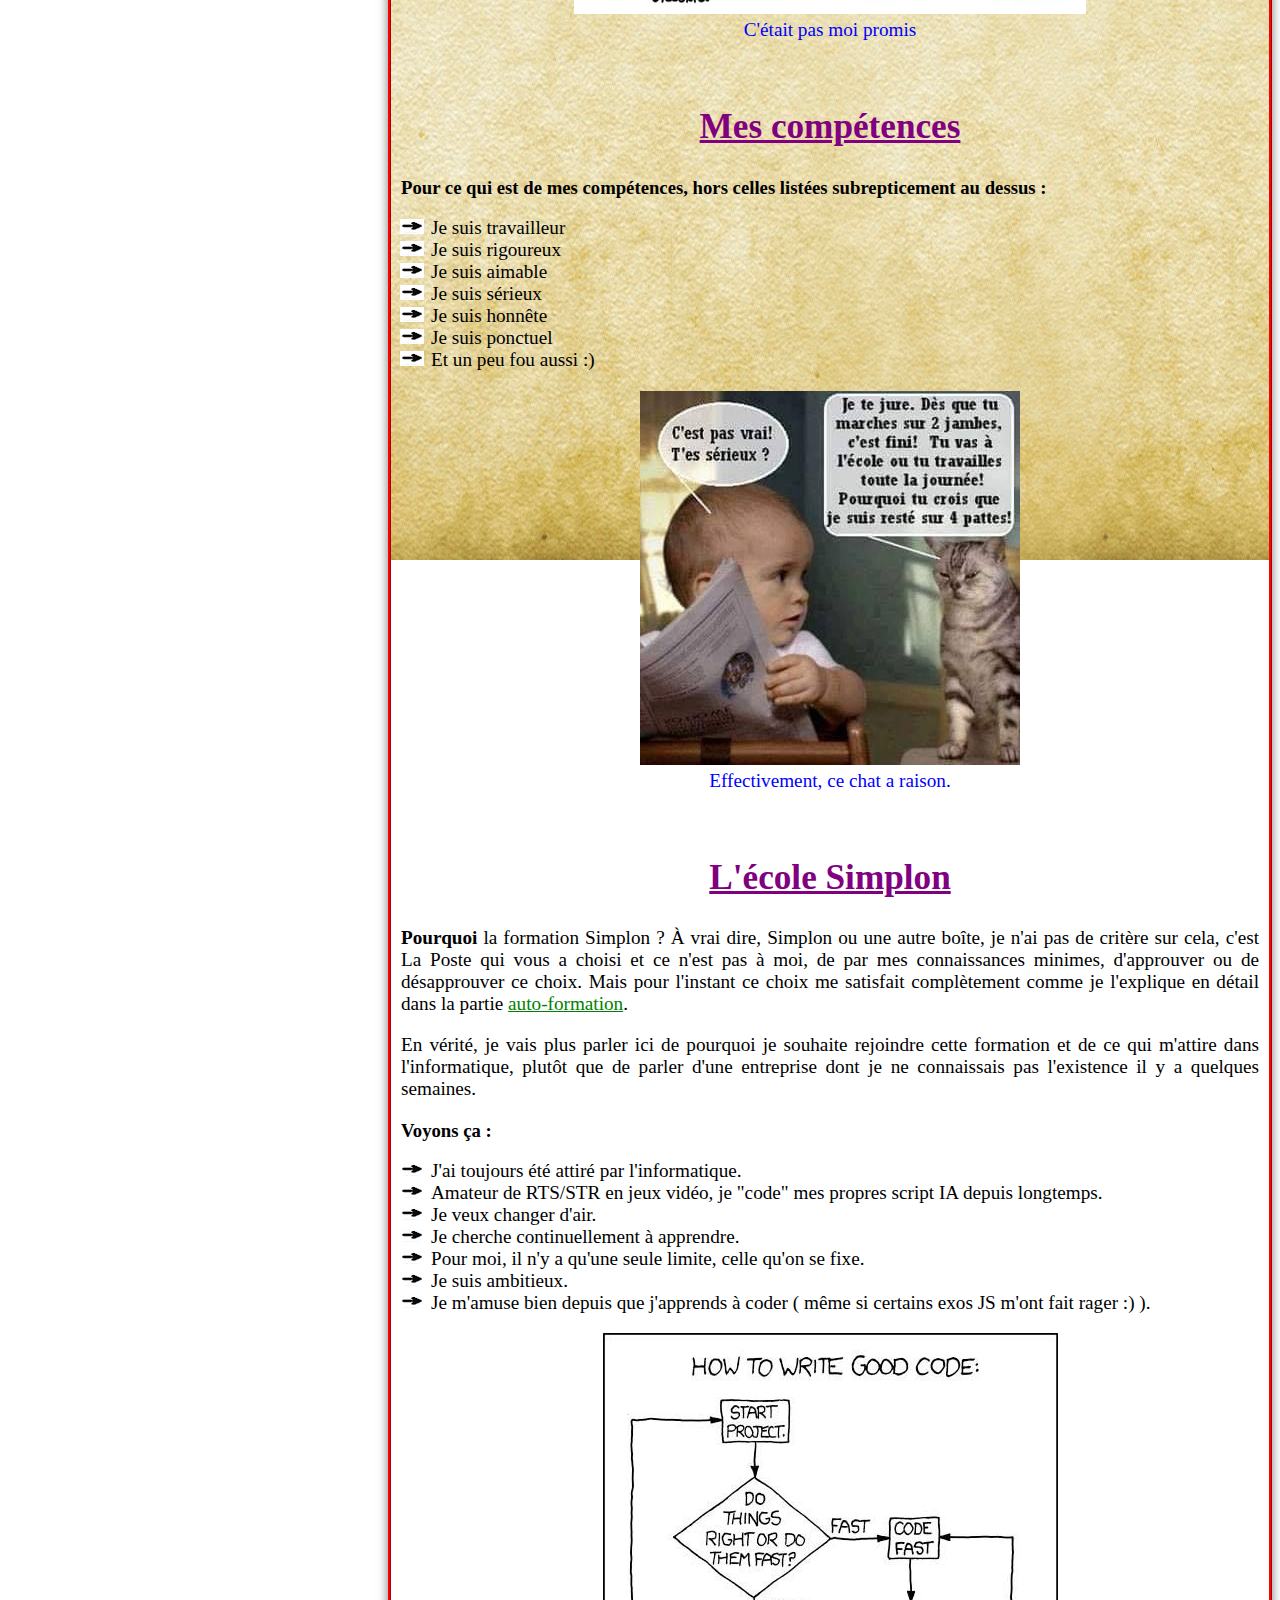
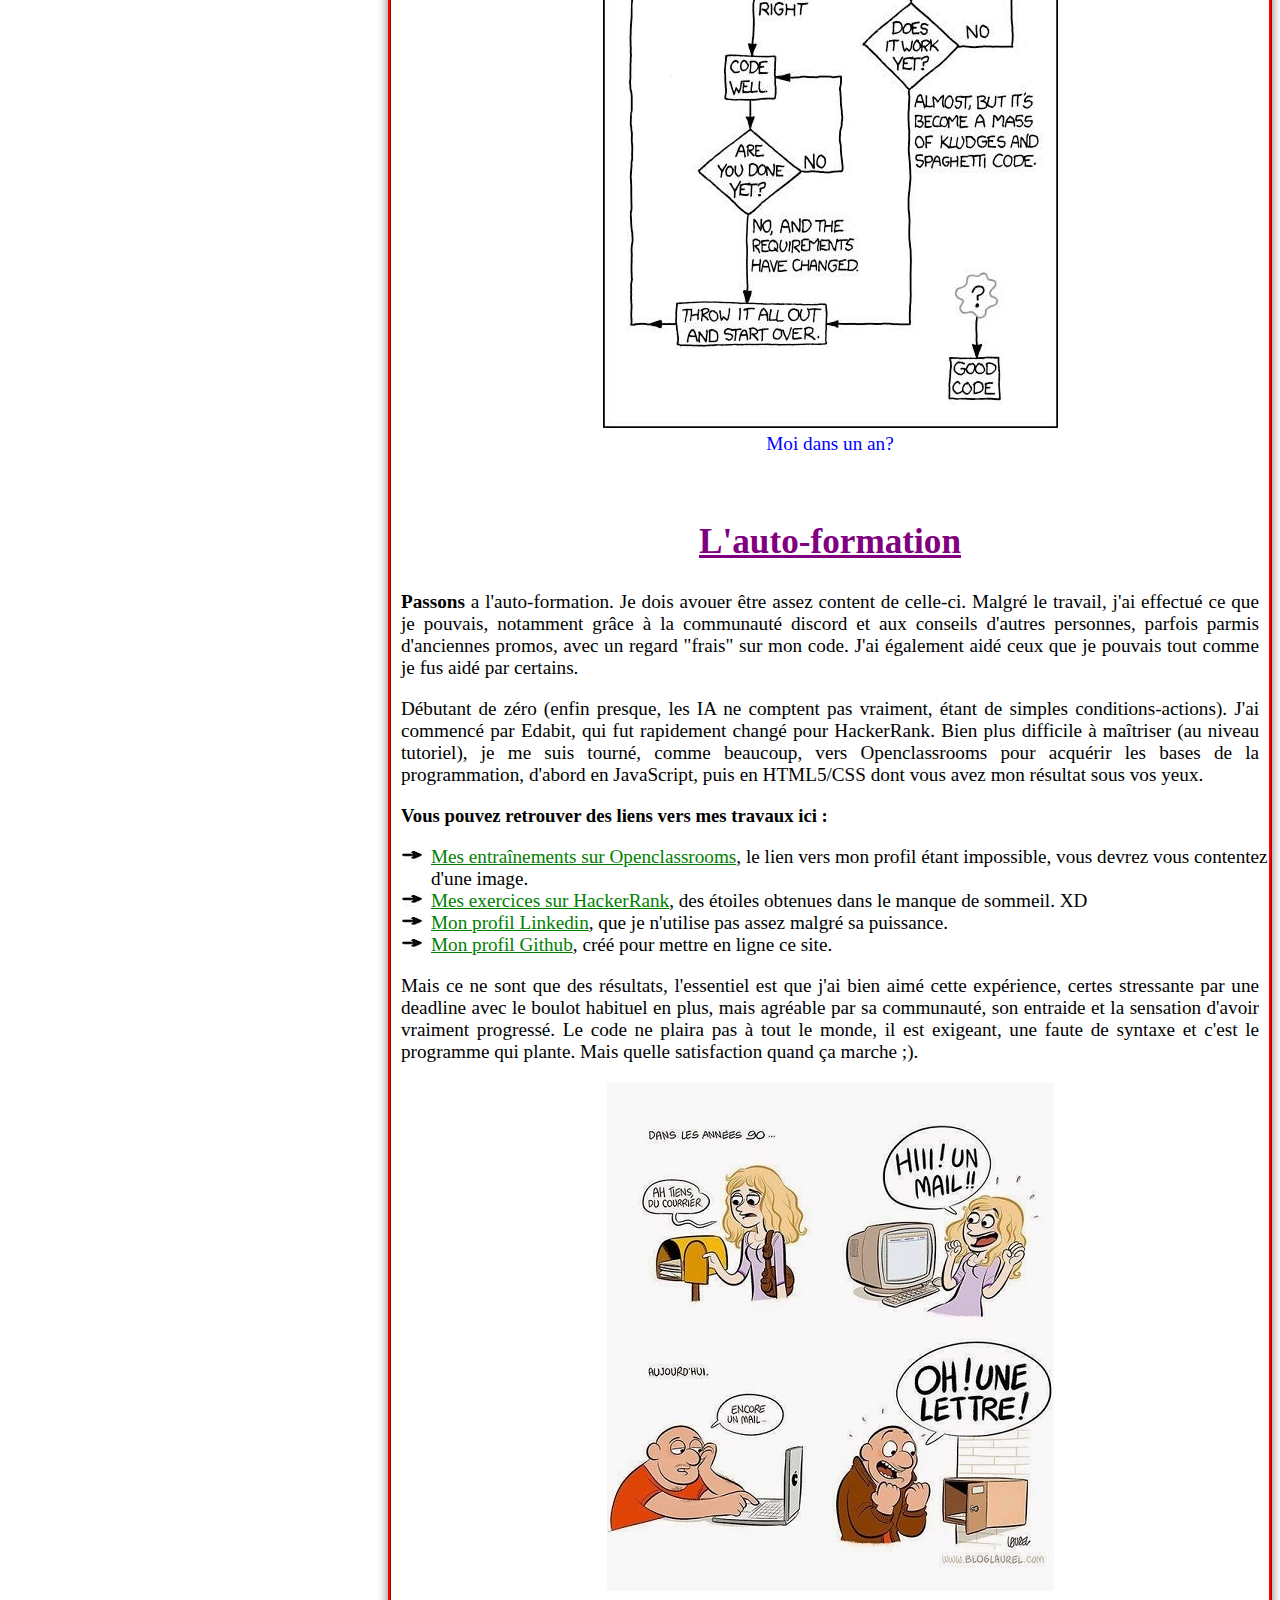
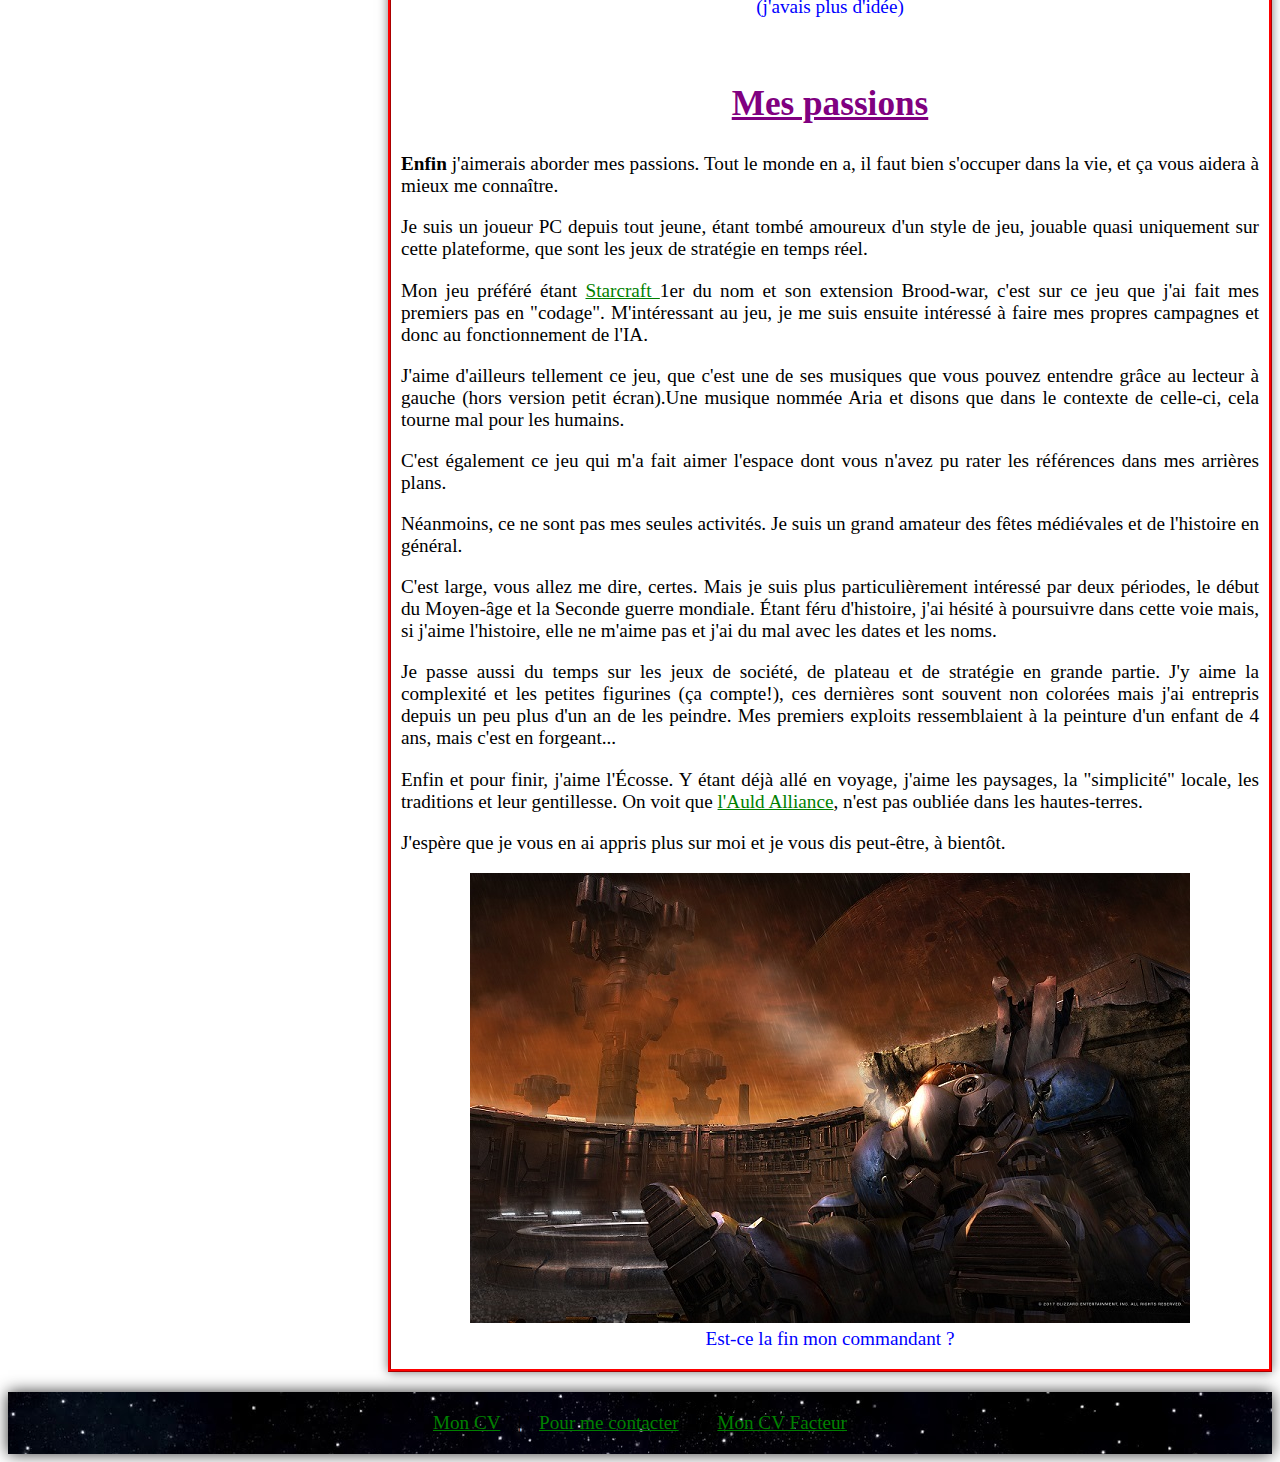
==== commit 952ce7fd: "Add files via upload" ====
--- a/index.html
+++ b/index.html
@@ -89,7 +89,7 @@
 	    	<br/>
 	    	<h2 id=autoformation>L'auto-formation</h2>
 	    	<p>
-	    		<span>Passons</span> a l'auto-formation. Je dois avouer être assez content de celle-ci. Malgré le travail, j'ai effectué ce que je pouvais, notamment grâce à la communauté discord et aux conseils d'autres personnes, parfois parmis d'anciennes promos, avec un regard "frais" sur mon code. J'ai également aider ceux que je pouvais tout comme je fus aidé par certains.
+	    		<span>Passons</span> a l'auto-formation. Je dois avouer être assez content de celle-ci. Malgré le travail, j'ai effectué ce que je pouvais, notamment grâce à la communauté discord et aux conseils d'autres personnes, parfois parmis d'anciennes promos, avec un regard "frais" sur mon code. J'ai également aidé ceux que je pouvais tout comme je fus aidé par certains.
 	    	</p>
 	    	<p>
 	    		Débutant de zéro (enfin presque, les IA ne comptent pas vraiment, étant de simples conditions-actions). J'ai commencé par Edabit, qui fut rapidement changé pour HackerRank. Bien plus difficile à maîtriser (au niveau tutoriel), je me suis tourné, comme beaucoup, vers Openclassrooms pour acquérir les bases de la programmation, d'abord en JavaScript, puis en HTML5/CSS dont vous avez mon résultat sous vos yeux.
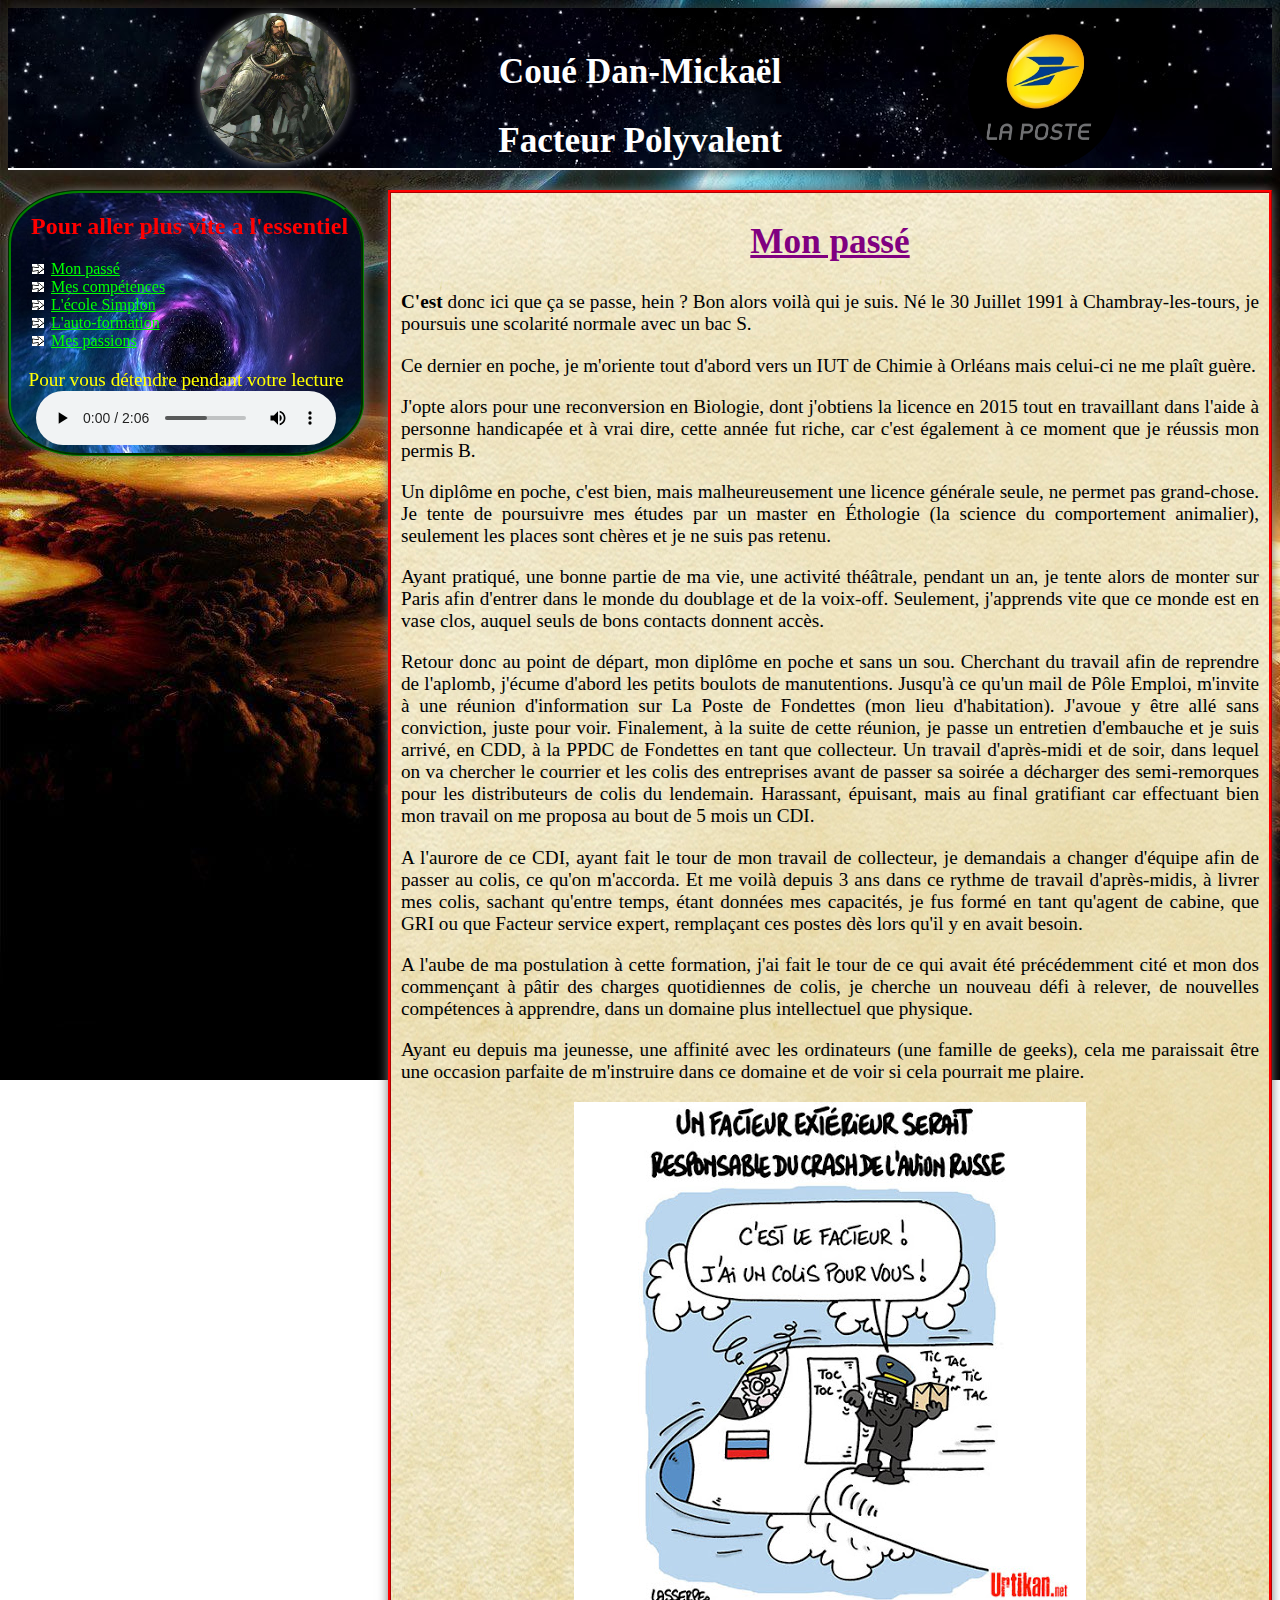
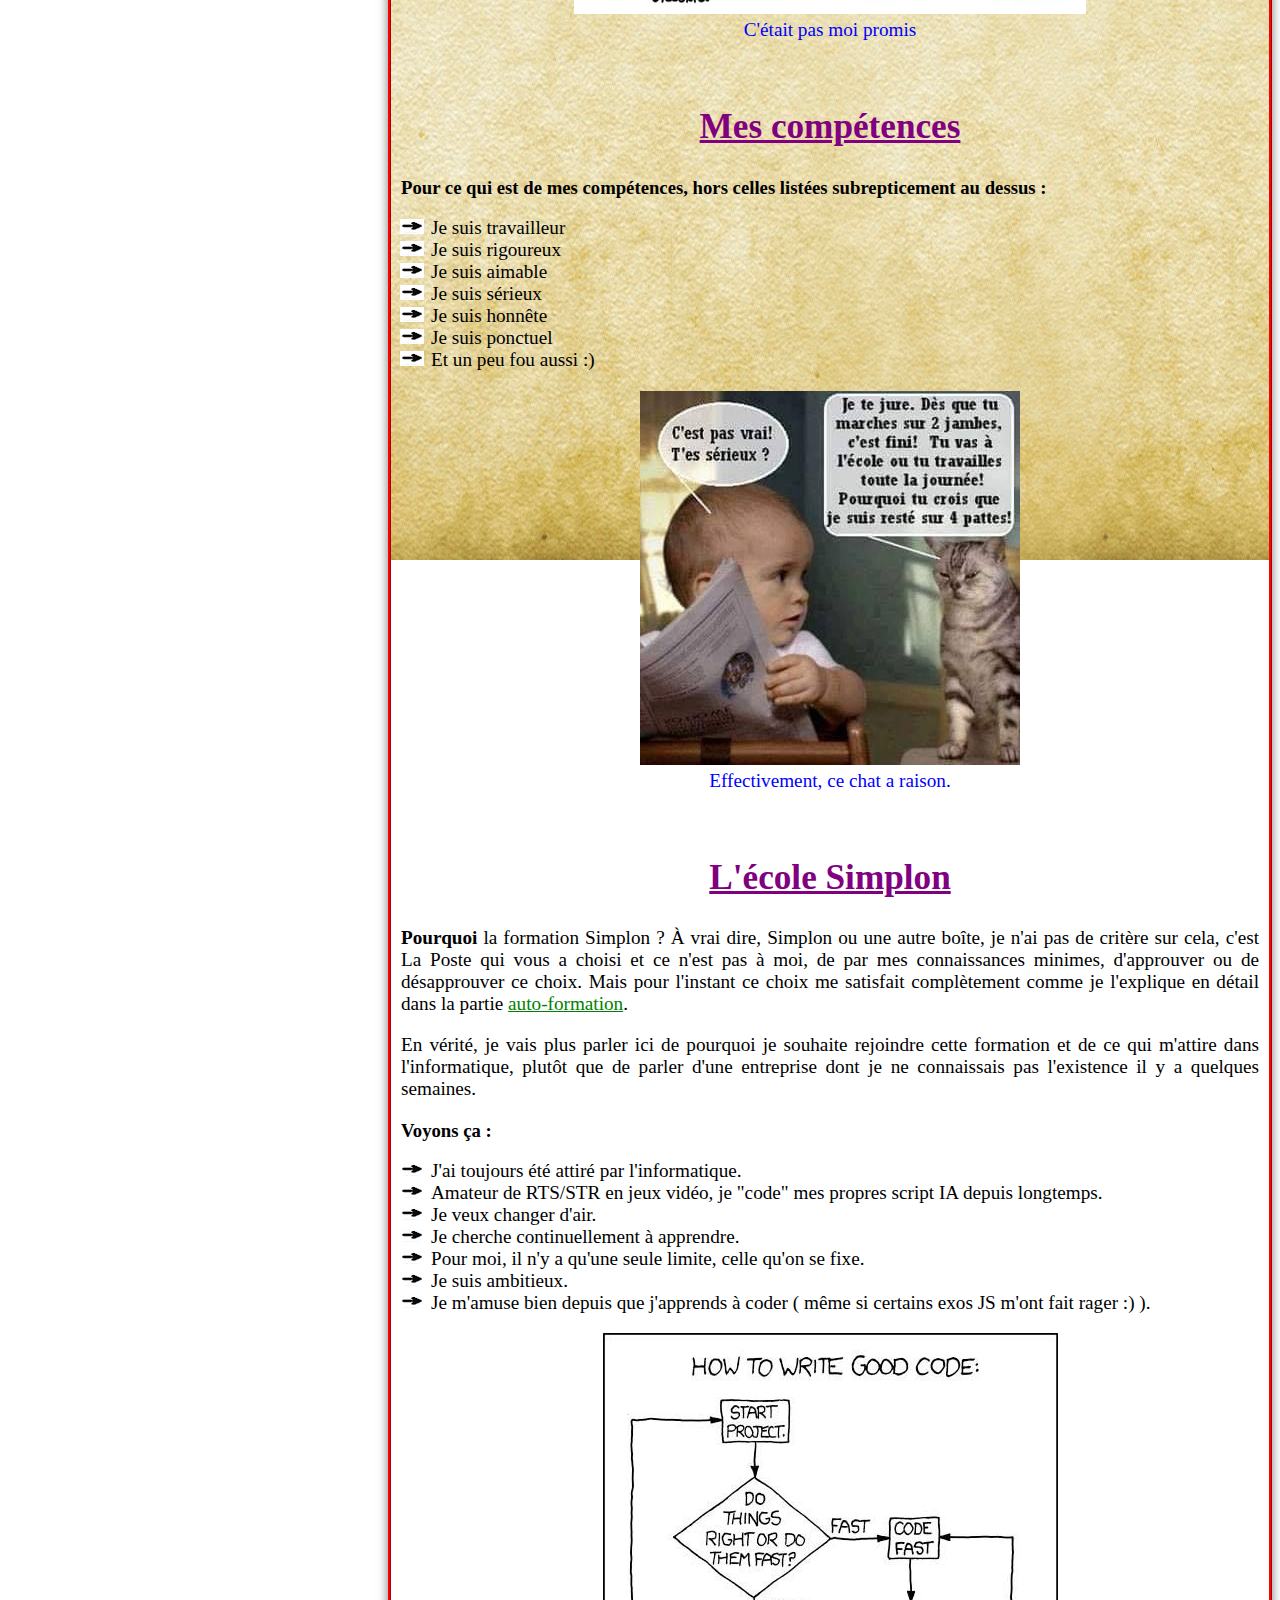
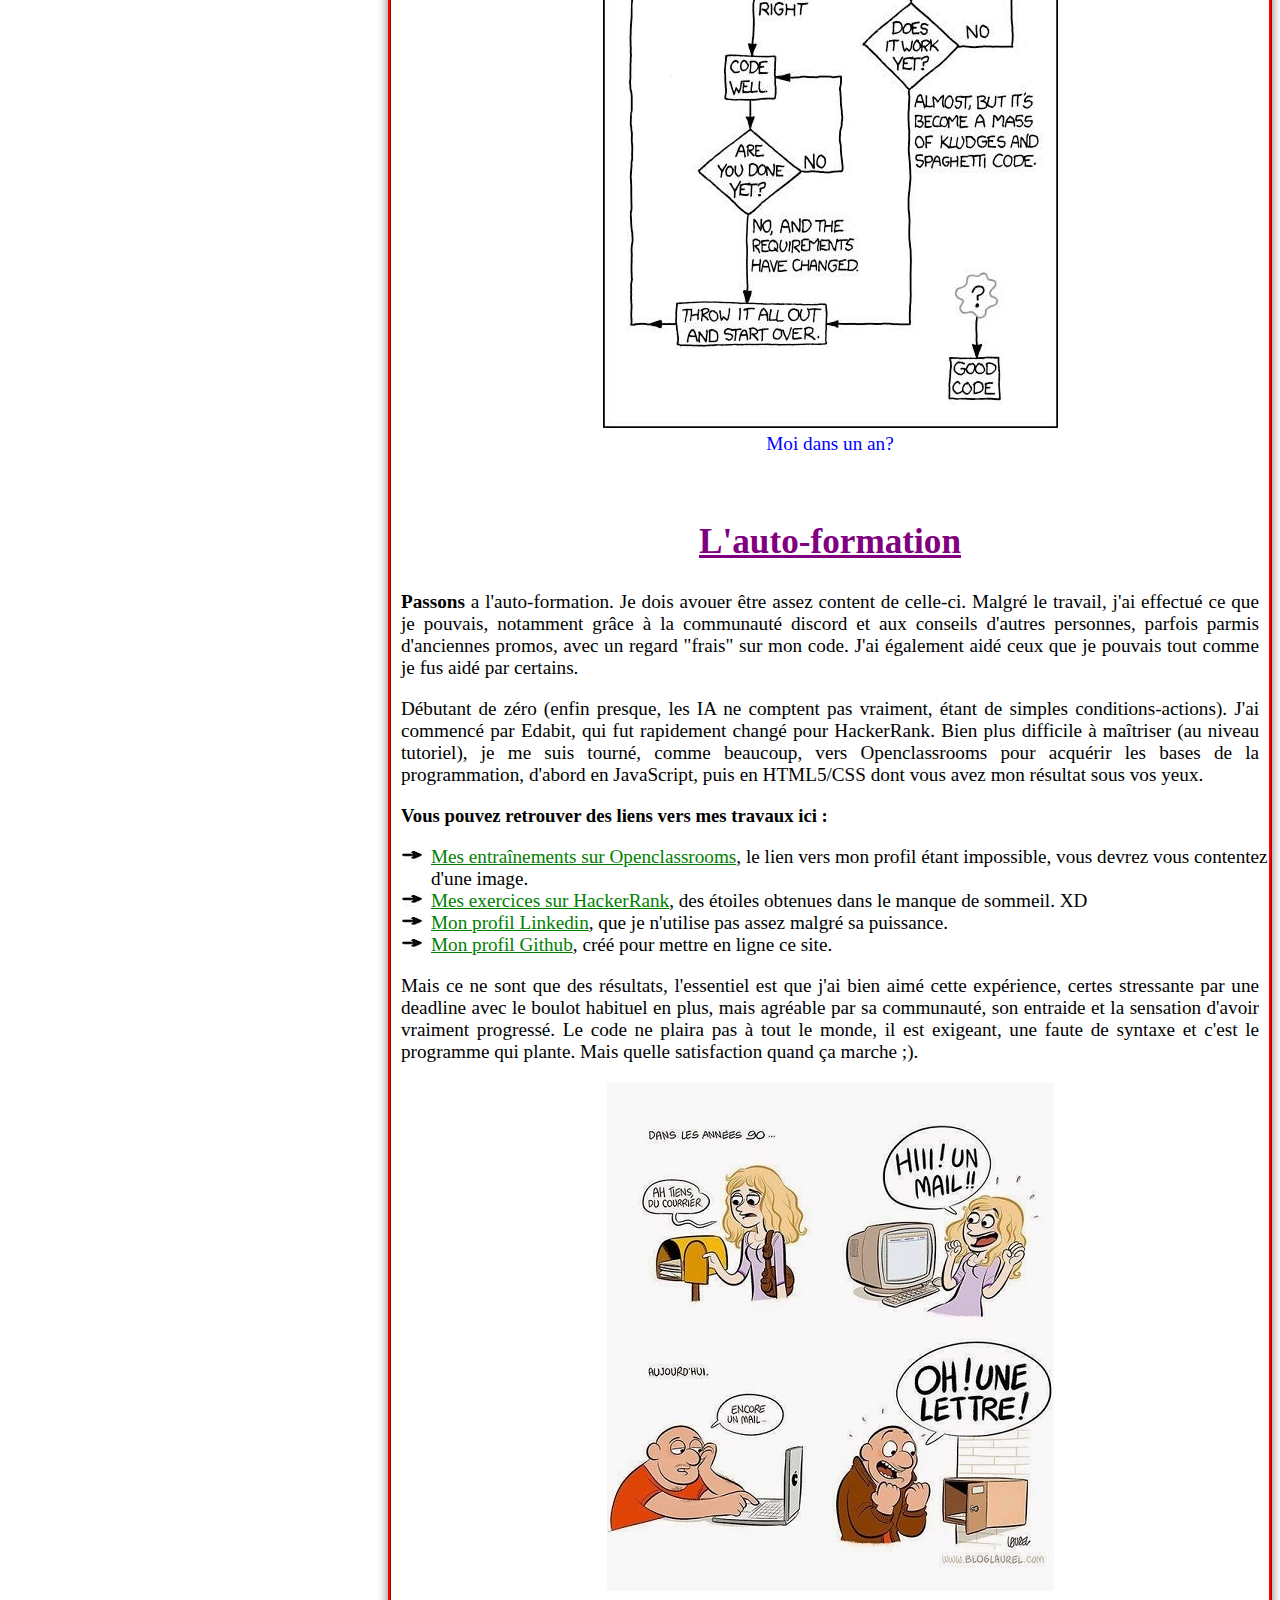
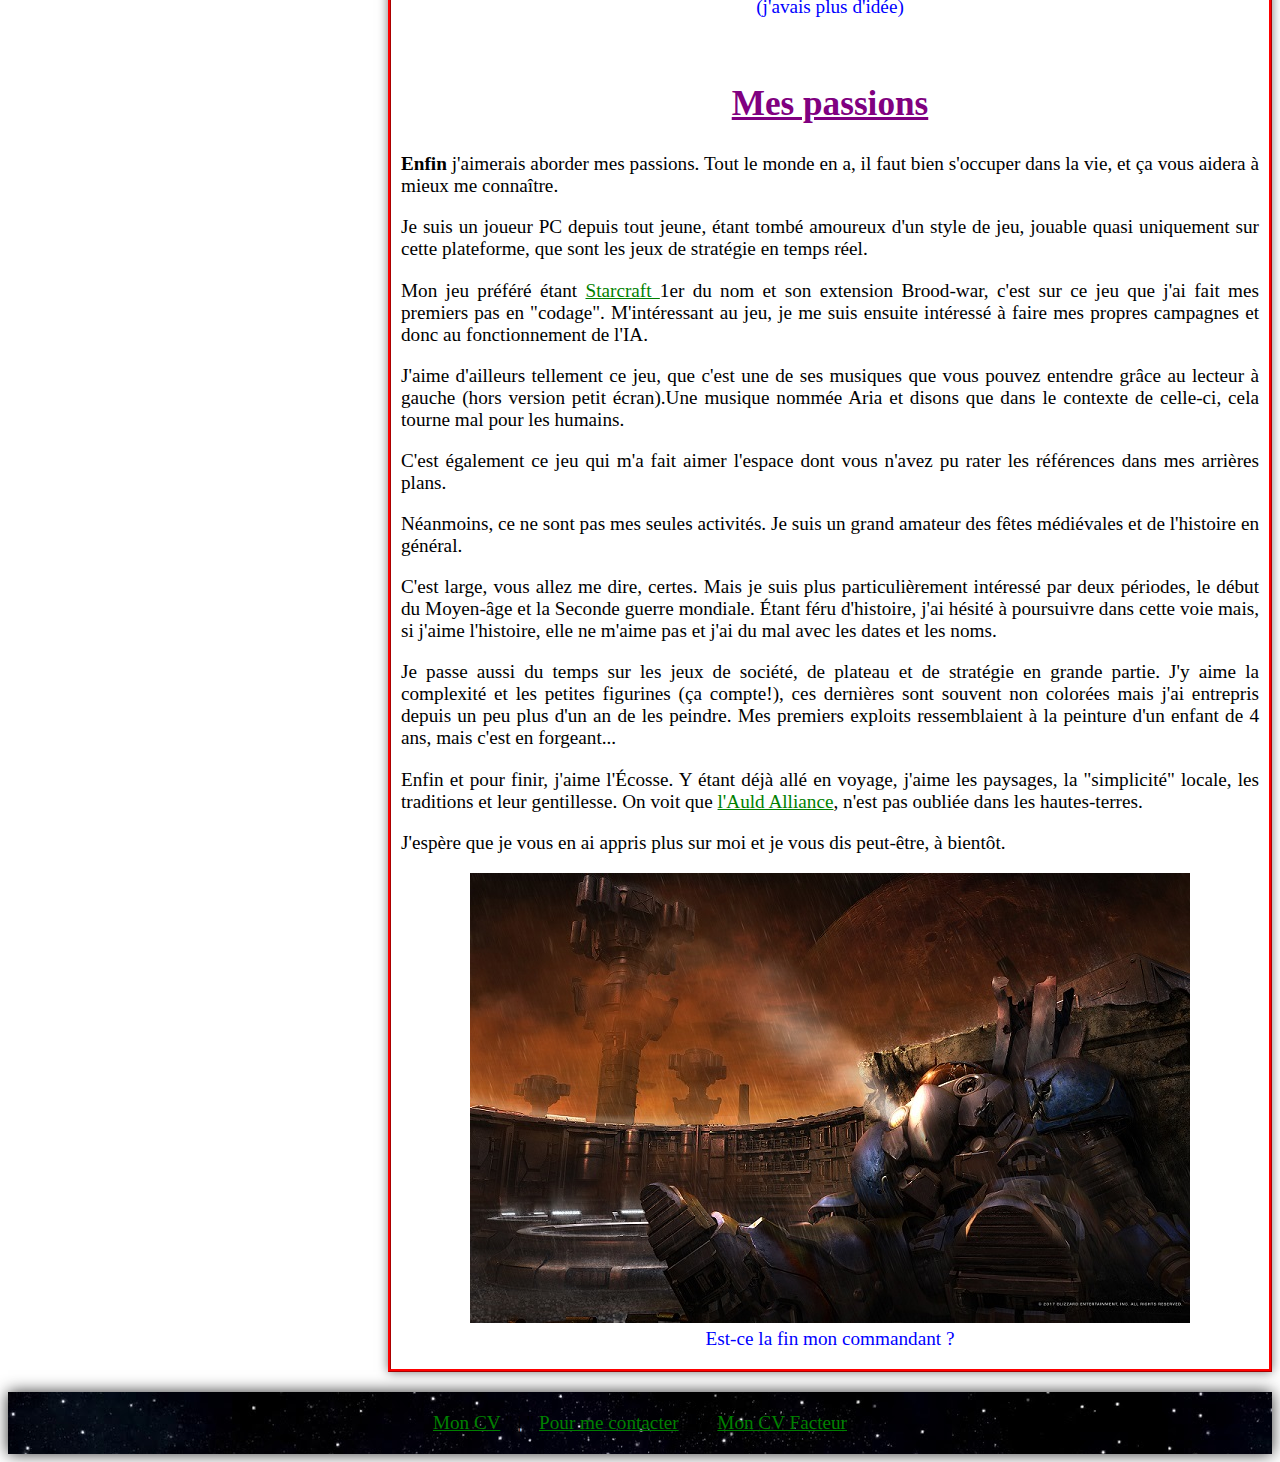
==== commit ff96f66f: "Add files via upload" ====
--- a/index.html
+++ b/index.html
@@ -19,8 +19,8 @@
 	        <nav>
 	        	<h2 class=navigation> Pour aller plus vite a l'essentiel </h2>
 	        	<ul>
-	        		<li class=ref><a href="#passé" class="chap">Mon passé</a></li>
-	        		<li class=ref><a href="#compétences" class="chap">Mes compétences</a></li>
+	        		<li class=ref><a href="#passe" class="chap">Mon passé</a></li>
+	        		<li class=ref><a href="#competences" class="chap">Mes compétences</a></li>
 	        		<li class=ref><a href="#simplon" class="chap">L'école Simplon</a></li>
 	        		<li class=ref><a href="#autoformation" class="chap">L'auto-formation</a></li>
 	        		<li class=ref><a href="#passions" class="chap">Mes passions</a></li>
@@ -31,7 +31,7 @@
 	        </nav>
 	    </aside>
 	    <div>
-	    	<h2 id=passé>Mon Passé</h2>
+	    	<h2 id=passe>Mon passé</h2>
 	    	<p>
 	    		<span>C'est</span> donc ici que ça se passe, hein ? Bon alors voilà qui je suis. Né le 30 Juillet 1991 à Chambray-les-tours, je poursuis une scolarité normale avec un bac S. </p><p>Ce dernier en poche, je m'oriente tout d'abord vers un IUT de Chimie à Orléans mais celui-ci ne me plaît guère.</p><p> J'opte alors pour une reconversion en Biologie, dont j'obtiens la licence en 2015 tout en travaillant dans l'aide à personne handicapée et à vrai dire, cette année fut riche, car c'est également à ce moment que je réussis mon permis B.
 	    	</p>
@@ -52,7 +52,7 @@
 	    		<figcaption> C'était pas moi promis</figcaption>
 	    	</figure>
 	    	<br/>
-	    	<h2 id=compétences>Mes compétences</h2>
+	    	<h2 id=competences>Mes compétences</h2>
 	    		<h3><span>Pour</span> ce qui est de mes compétences, hors celles listées subrepticement au dessus :</h3>
 	    		<ul>
 	    			<li class=comp>Je suis travailleur</li>
--- a/style.css
+++ b/style.css
@@ -97,7 +97,7 @@
 	background-attachment: fixed;
 }
 
-#passé,#compétences,#simplon,#autoformation,#passions{
+#passe,#competences,#simplon,#autoformation,#passions{
 	font-weight: bold;
 	font-size: 2.2em;
 	text-align: center;
